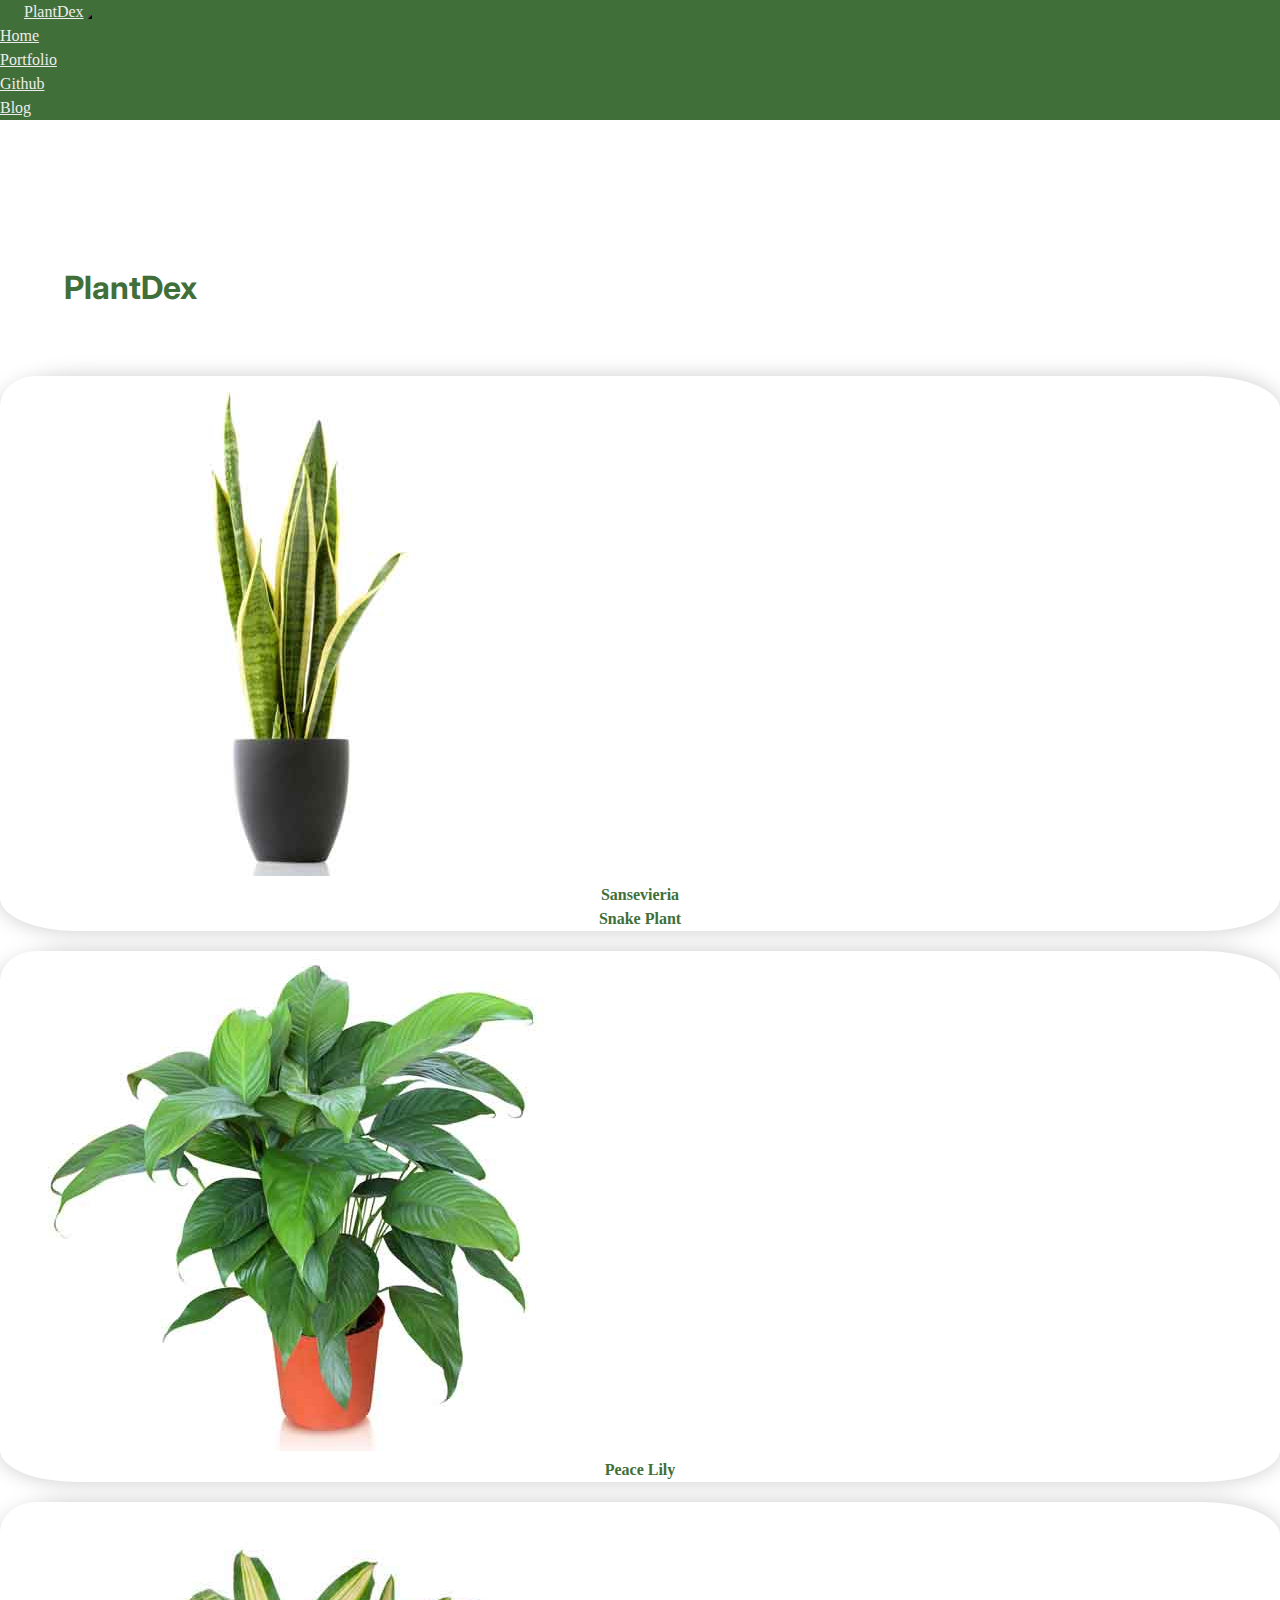
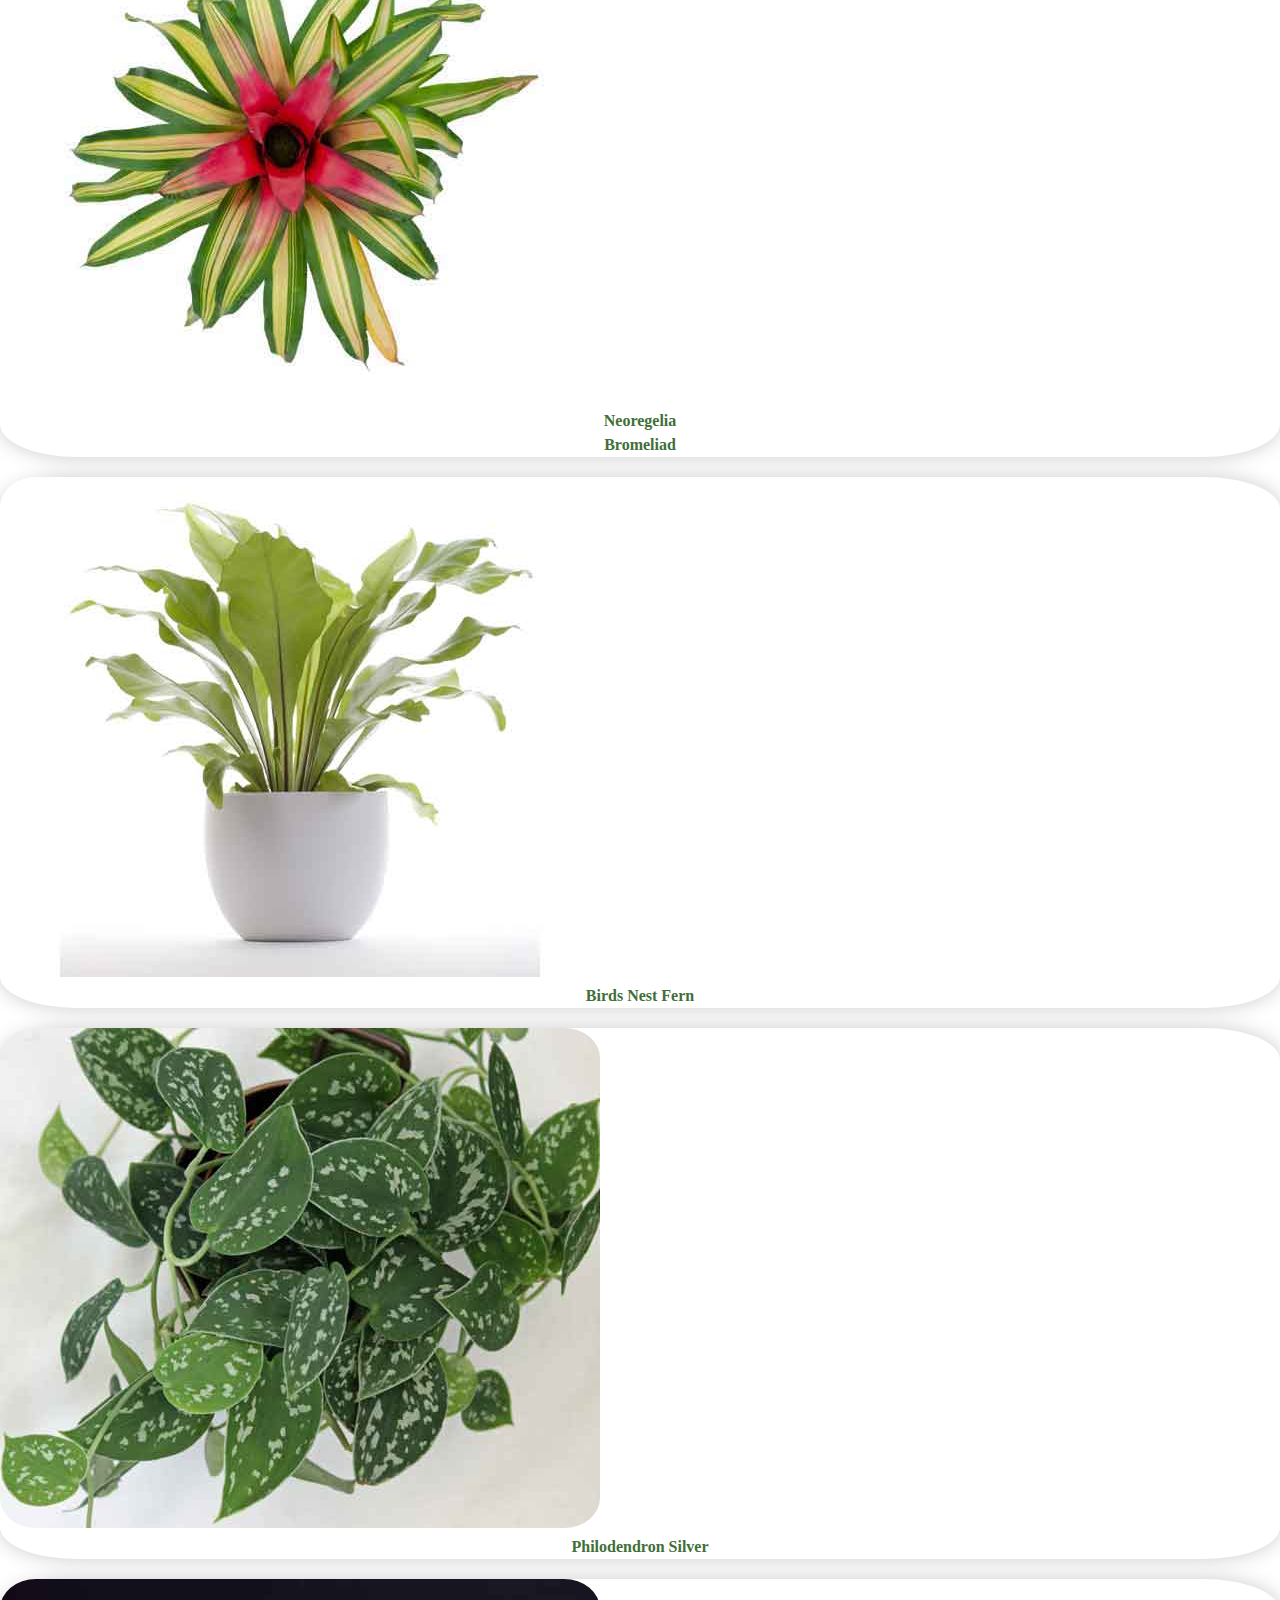
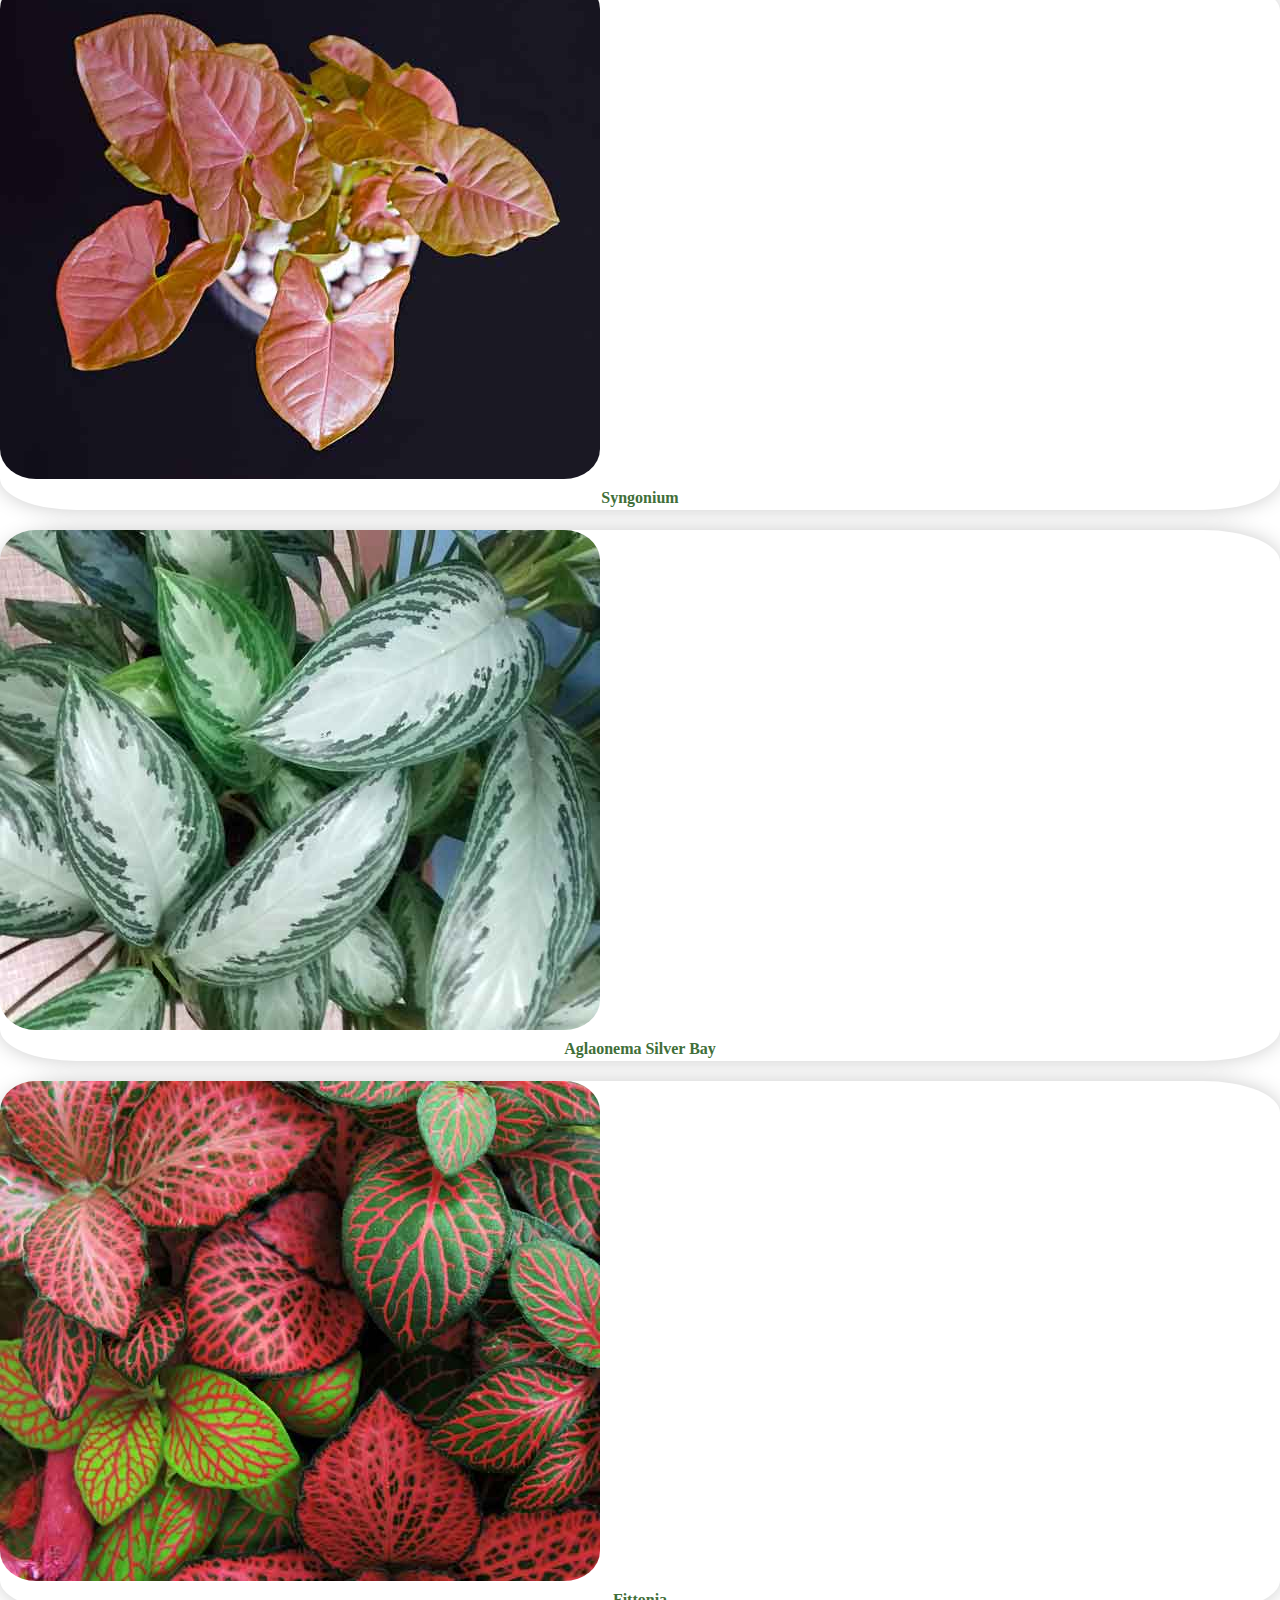
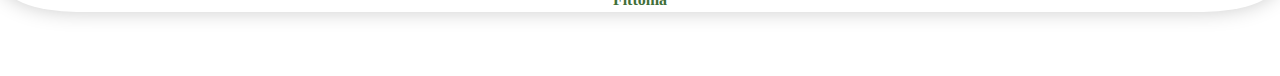
==== index.html @ 711f6cec "updated 6:30pm on 2/3/23" ====
<!DOCTYPE html>
<html lang="en">

<head>
    <meta charset="UTF-8">
    <meta http-equiv="X-UA-Compatible" content="IE=edge">
    <meta name="viewport" content="width=device-width, initial-scale=1.0">
    <title>Plantdex</title>
    <!-- Bootstrap CSS -->
    <link href="https://cdn.jsdelivr.net/npm/bootstrap@5.0.2/dist/css/bootstrap.min.css" rel="stylesheet"
        integrity="sha384-EVSTQN3/azprG1Anm3QDgpJLIm9Nao0Yz1ztcQTwFspd3yD65VohhpuuCOmLASjC" crossorigin="anonymous">
    <link rel="stylesheet" href="https://cdnjs.cloudflare.com/ajax/libs/font-awesome/4.7.0/css/font-awesome.min.css">
    <link href="https://fonts.googleapis.com/css2?family=Inter:wght@100;200;300;400;500;600;700;800;900&display=swap"
        rel="stylesheet">
    <link href="https://fonts.googleapis.com/css2?family=Satisfy&display=swap" rel="stylesheet">
    <link rel="stylesheet" href="style.css">
</head>

<body>
    <nav class="navbar navbar-expand-lg fixed-top ">
        <a class="navbar-brand" href="#">PlantDex</a>
        <button class="navbar-toggler" type="button" data-toggle="collapse" data-target="#navbarSupportedContent"
            aria-controls="navbarSupportedContent" aria-expanded="false" aria-label="Toggle navigation">
            <span class="navbar-toggler-icon"></span>
        </button>
        <div class="collapse navbar-collapse " id="navbarSupportedContent">
            <ul class="navbar-nav mr-4">
                <li class="nav-item">
                    <a class="nav-link" data-value="home" href="#">Home</a>
                </li>
                <li class="nav-item">
                    <a class="nav-link" target="_blank" data-value="portfolio"
                        href="https://manali-decoding.github.io/">Portfolio</a>
                </li>
                <li class="nav-item">
                    <a class="nav-link" target="_blank" data-value="Github" href="https://github.com/manali-decoding">
                        Github</a>
                </li>
                <li class="nav-item">
                    <a class="nav-link" target="_blank" data-value="blog"
                        href="https://designsbymanali.medium.com/">Blog</a>
                </li>
            </ul>
        </div>
    </nav>


    <!-- Card section -->
    <div class="plantCards">
        <div class="container">
            <h1 class="text-center">PlantDex</h1>
            <div class="row">
                <div class="col-md-3 col-lg-3 col-sm-12">
                    <div class="card" data-id="snake">
                        <div class=" card-img">
                            <img src="images/sansevieria-houseplant.jpeg" alt="sansevieria image" class="img-fluid">
                        </div>

                        <div class="card-body">
                            <h4 class="card-title">Sansevieria <br> Snake Plant</h4>
                        </div>
                    </div>
                </div>
                <div class="col-md-3 col-lg-3 col-sm-12">
                    <div class="card" data-id="peace-lily">
                        <div class="card-img">
                            <img src="images/peace-lily-houseplant.jpeg" alt="peace-lily image" class="img-fluid">
                        </div>

                        <div class="card-body">
                            <h4 class="card-title">Peace Lily </h4>
                        </div>
                    </div>
                </div>
                <div class="col-md-3 col-lg-3 col-sm-12">
                    <div class="card" data-id="bromeliad">
                        <div class="card-img">
                            <img src="images/neoregelia-bromeliad-plant.jpeg" alt="bromeliad image" class="img-fluid">
                        </div>

                        <div class="card-body">
                            <h4 class="card-title">neoregelia <br> bromeliad</h4>
                        </div>
                    </div>
                </div>
                <div class="col-md-3 col-lg-3 col-sm-12">
                    <div class="card" data-id="birds-nest">
                        <div class="card-img">
                            <img src="images/birds-nest-fern-plant.jpeg" alt="birds nest fern picture"
                                class="img-fluid">
                        </div>

                        <div class="card-body">
                            <h4 class="card-title">birds nest fern </h4>
                        </div>
                    </div>
                </div>
                <div class="col-md-3 col-lg-3 col-sm-12">
                    <div class="card" data-id="silver-pothos">
                        <div class="card-img">
                            <img src="images/philodendron-silver-trailing-house-plant.jpeg" alt="silver pothos picture"
                                class="img-fluid">
                        </div>

                        <div class="card-body">
                            <h4 class="card-title">philodendron silver</h4>
                        </div>
                    </div>
                </div>
                <div class="col-md-3 col-lg-3 col-sm-12">
                    <div class="card" data-id="syngonium">
                        <div class="card-img">
                            <img src="images/syngonium-houseplant-pink.jpeg" alt="syngonium plant picture"
                                class="img-fluid">
                        </div>

                        <div class="card-body">
                            <h4 class="card-title">syngonium</h4>
                        </div>
                    </div>
                </div>
                <div class="col-md-3 col-lg-3 col-sm-12">
                    <div class="card" data-id="Aglaonema">
                        <div class="card-img">
                            <img src="images/aglaonema-silver-bay-plants-close.jpeg" alt="Aglaonema Silver Bay picture"
                                class="img-fluid">
                        </div>

                        <div class="card-body">
                            <h4 class="card-title">Aglaonema Silver Bay</h4>
                        </div>
                    </div>
                </div>
                <div class="col-md-3 col-lg-3 col-sm-12">
                    <div class="card" data-id="ittonia">
                        <div class="card-img">
                            <img src="images/fittonia-house-plants.jpeg" alt="Fittonia picture" class="img-fluid">
                        </div>

                        <div class="card-body">
                            <h4 class="card-title">Fittonia</h4>
                        </div>
                    </div>
                </div>
            </div>
        </div>
    </div>

    <!-- Modal -->
    <div class="modal-overlay">
        <div class="modal-dialog">
            <article class="modal-content">
                <div class="modal-header">
                    <h1 class="modal-plantName">Sansevieria
                        Snake Plant</h1>

                    <button type="button" class="close" data-dismiss="modal" aria-label="Close">
                        <i class="fa fa-times-circle-o modal_closeBtn" aria-hidden="true"></i>
                    </button>
                </div><!-- End of Modal-header -->
                <div class="modal-body">
                    <article class="modal-left">
                        <div class="specs">
                            <div class="specTitle">
                                <h1>light</h1>
                            </div>
                            <div class="specIcon">
                                <img src="icn/sun.png" alt="" class="plantCard_icn">
                            </div>
                            <article class="description ">
                                <ul>
                                    <li><span class="light">shade to partial sun</span></li>
                                </ul>
                            </article>
                        </div>
                        <div class="specs">
                            <div class="specTitle">
                                <h1>Water</h1>
                            </div>
                            <div class="specIcon">
                                <img src="icn/water.png" alt="" class="plantCard_icn">
                            </div>
                            <article class="description">
                                <ul>
                                    <li><span class="water">Water when soil dries out</span></li>
                                </ul>
                            </article>
                        </div>
                        <div class="specs">
                            <div class="specTitle">
                                <h1>temp</h1>
                            </div>
                            <div class="specIcon">
                                <img src="icn/temp.png" alt="" class="plantCard_icn">
                            </div>
                            <div class="description">
                                <ul>
                                    <li><span class="temp">70-90F</span></li>
                                </ul>
                            </div>
                        </div>
                        <div class="specs">
                            <div class="specTitle">
                                <h1>soil</h1>
                            </div>
                            <div class="specIcon">
                                <img src="icn/soil.png" alt="" class="plantCard_icn">
                            </div>
                            <div class="description">
                                <ul>
                                    <li><span class="soil">Prefers well draining soil</span></li>
                                    <li><span class="soil">Add perlite or orchid bark to potting mix.</span></li>
                                </ul>
                            </div>
                        </div>
                        <div class="specs">
                            <div class="specTitle">
                                <h1>humidity</h1>
                            </div>
                            <div class="specIcon">
                                <img src="icn/humidity.png" alt="" class="plantCard_icn">
                            </div>
                            <div class="description">
                                <ul>
                                    <li><span class="humidity">Average</span></li>
                                </ul>
                            </div>
                        </div>
                    </article>
                    <article class="modal-right">
                        <img src="images/sansevieria-houseplant.jpeg" alt="snake plant image" class="modal_img">
                    </article>
                </div> <!-- End of Modal-body -->
            </article>
        </div><!-- End of Modal-dialog -->
    </div> <!-- End of Modal-overlay -->

    <script src="script.js"></script>
    <!-- jQuery library -->
    <script src="https://ajax.googleapis.com/ajax/libs/jquery/3.6.1/jquery.min.js"></script>

    <!-- Bootstrap JS Bundle with Popper -->
    <!-- <script src="https://cdn.jsdelivr.net/npm/bootstrap@5.0.2/dist/js/bootstrap.bundle.min.js"
        integrity="sha384-MrcW6ZMFYlzcLA8Nl+NtUVF0sA7MsXsP1UyJoMp4YLEuNSfAP+JcXn/tWtIaxVXM"
        crossorigin="anonymous"></script> -->



</body>

</html>
---- style.css ----
* {
  margin: 0;
  padding: 0;
  box-sizing: border-box;
}

body {
  font-size: 1rem;
  font-weight: 400;
  line-height: 1.5;
  text-align: left;
}

.container {
  padding-top: 1rem;
}
.navbar {
  background: #416f39;
}

.nav-link,
.navbar-brand {
  color: #edecec;
  cursor: pointer;
}
.navbar-brand {
  padding-left: 1.5rem;
}
.navbar-brand:hover {
  color: #bbc992;
}

.nav-link {
  margin-right: 1em !important;
}

.nav-link:hover {
  background: #edecec;
  color: #416f39;
  border-radius: 4px;
}
.nav-link:visited {
  color: #bbc992;
}

.navbar-collapse {
  justify-content: flex-end;
}

.navbar-toggler {
  background: #fff !important;
}

.navbar-collapse {
  justify-content: flex-end;
}

.col-lg-3 {
  margin-top: 20px;
}
.plantCards {
  margin: 4em 0;
  position: relative;
}
.plantCards h1 {
  font-family: 'Inter', sans-serif;
  color: #416f39;
  margin: 2em;
}
.plantCards .card {
  box-shadow: 0 0 20px #ccc;
  border-radius: 6%;
  width: 100%;
  height: 100%;
  /* padding: 0.375rem 0.75rem; */
}
.plantCards .card img {
  border-radius: 6%;
}
.plantCards .card-title {
  color: #416f39;
  text-align: center;
  text-transform: capitalize;
}

/* MODAL */

.modal-overlay {
  position: fixed;
  top: 0;
  left: 0;
  width: 100%;
  height: 100%;
  background: rgba(73, 166, 233, 0.5);
  display: grid;
  place-items: center;
  transition: var(--transition);
  overflow-y: 100vh;
  visibility: hidden;
  z-index: -10;
}

.modal-content {
  position: relative;
  display: flex;
  flex-direction: column;
  width: 60%;
  pointer-events: auto;
  background-color: #fff;
  box-shadow: 5px 4px 10px 1px #6d6d6d;
  background-clip: padding-box;
  border-radius: 0.3rem;
  outline: 0;
}

.modal-dialog {
  background: var(--clr-white);
  border-radius: var(--radius);
  width: 90vw;
  height: 100vh;
  max-width: var(--fixed-width);
  text-align: center;
  display: grid;
  place-items: center;
  position: relative;
}

.modal-body {
  display: flex;
  justify-content: space-between;
}
/* OPEN/CLOSE MODAL */
.open-modal {
  visibility: visible;
  z-index: 10;
}
.modal-header {
  padding: 1rem 1rem;
  border-bottom: none;
  background-color: #416f39;
}

.modal-header h1 {
  font-family: 'Inter', sans-serif;
  font-size: 1.8rem;
  color: #f2f2ea;
  display: block;

  float: left;
}

.modal-header h2 {
  font-family: 'Inter', sans-serif;
  font-size: 1.2rem;
  color: #f2f2ea;
  display: block;
  float: left;
}
.modal_closeBtn {
  font-size: 40px;
  background-color: transparent;
  border: 0;
}
.close {
  float: right;
  font-size: 1.5rem;
  font-weight: 700;
  line-height: 1;
  color: #416f39;
  text-shadow: 0 1px 0 #fff;
  opacity: 0.5;
}
.fa-times-circle:before {
  content: '\f057';
}

.modal_left,
.modal_right {
  width: 100%;
  display: flex;
  flex-direction: column;
  justify-content: center;
}

.specs {
  width: 40%;
  background-color: #f2f2ea;
  text-transform: capitalize;
  margin-bottom: 5%;
  width: 100%;
  height: auto;
  /* padding-top: 20px; */
}
.specs h1 {
  font-size: 2rem;
  font-family: 'Satisfy', cursive;
  text-align: left;
  /* padding-top: 20px; */
}

.specTitle {
  width: 70%;
  float: left;
  padding: 10px 20px;
}
.specIcon {
  width: 30%;
  float: left;
}

.plantCard_icn {
  width: 70%;
  height: 70%;
}

.description {
  width: 100%;
  clear: both;
}

.modal-left,
.modal-right {
  width: 50%;
  display: flex;
  flex-direction: column;
}

.modal-right {
  display: flex;
  justify-content: center;
  align-items: center;
  overflow: hidden !important;
}

.modal_img {
  flex-shrink: 0;
  min-width: 100%;
  min-height: 100%;
}

.description ul {
  width: 100%;
}
.description li {
  text-align: left;
}
/* li span {
  /* position: relative; */
/* left: -25px; 
} */
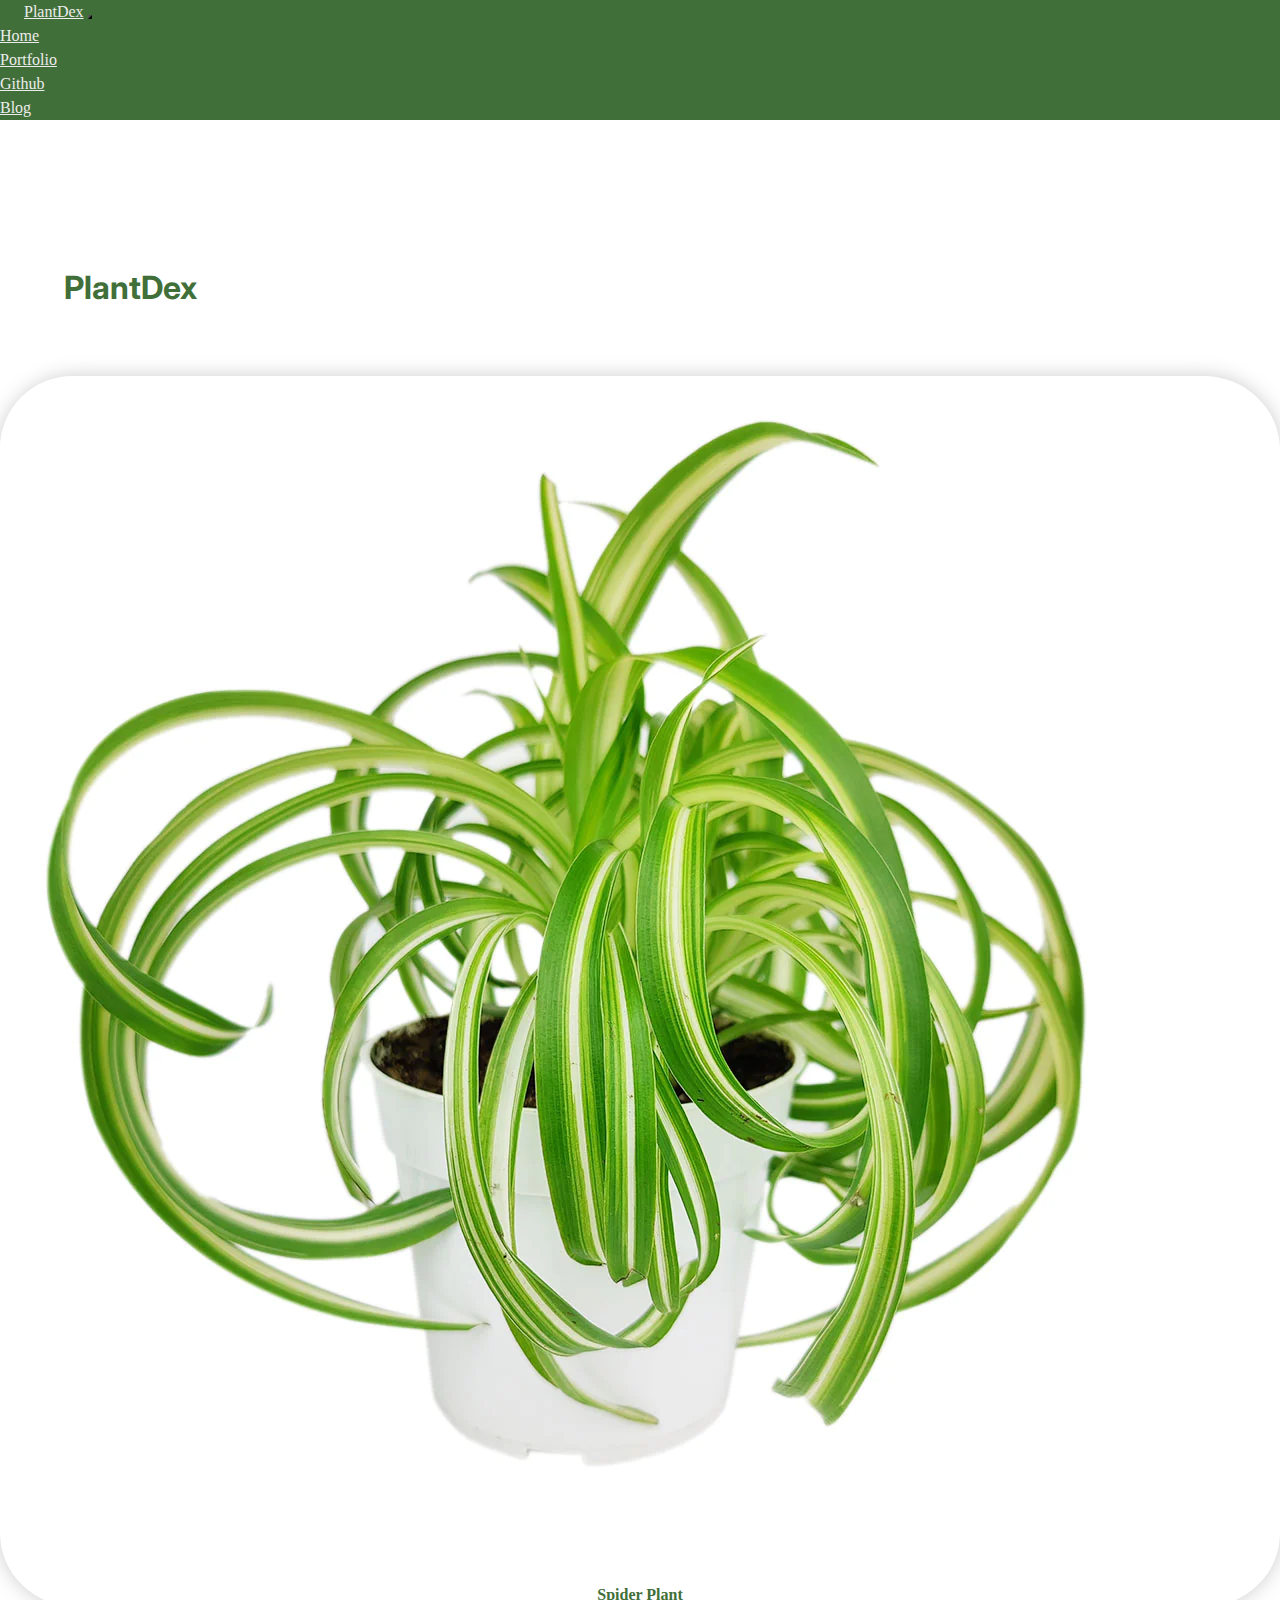
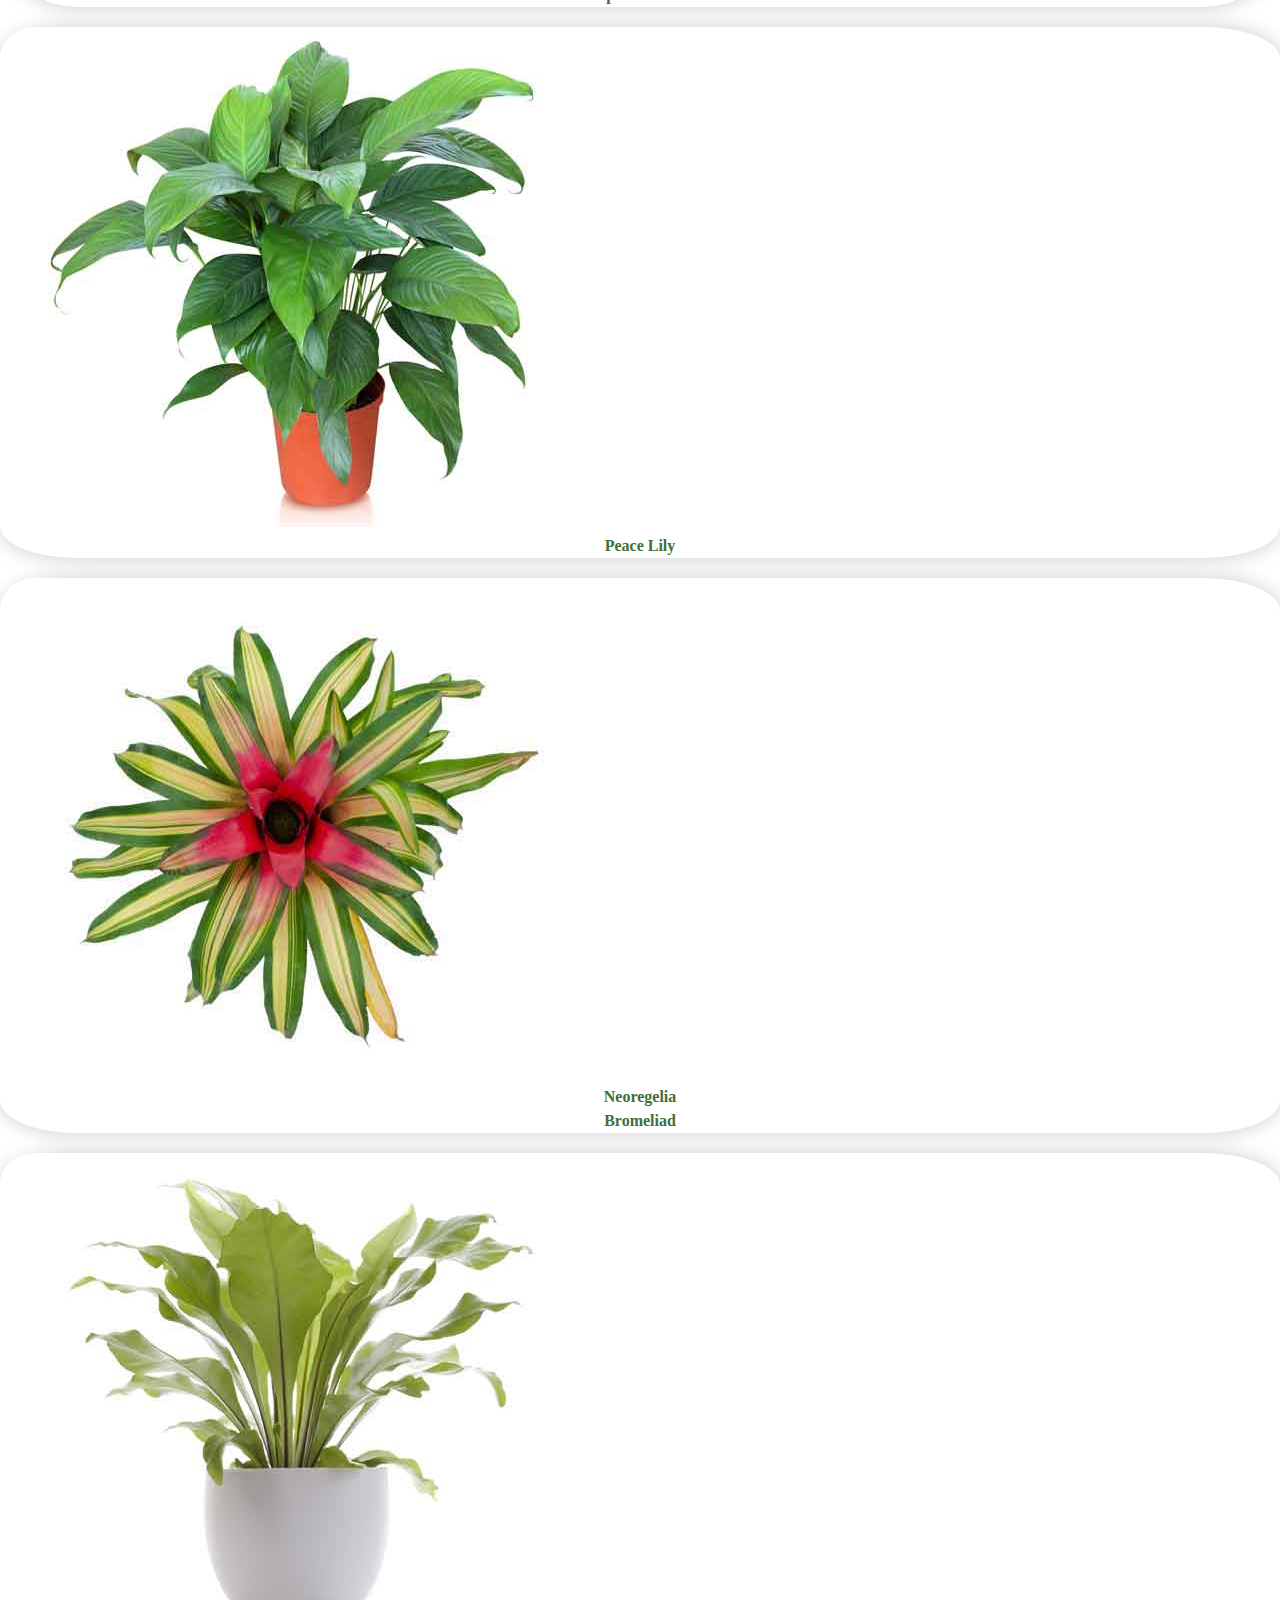
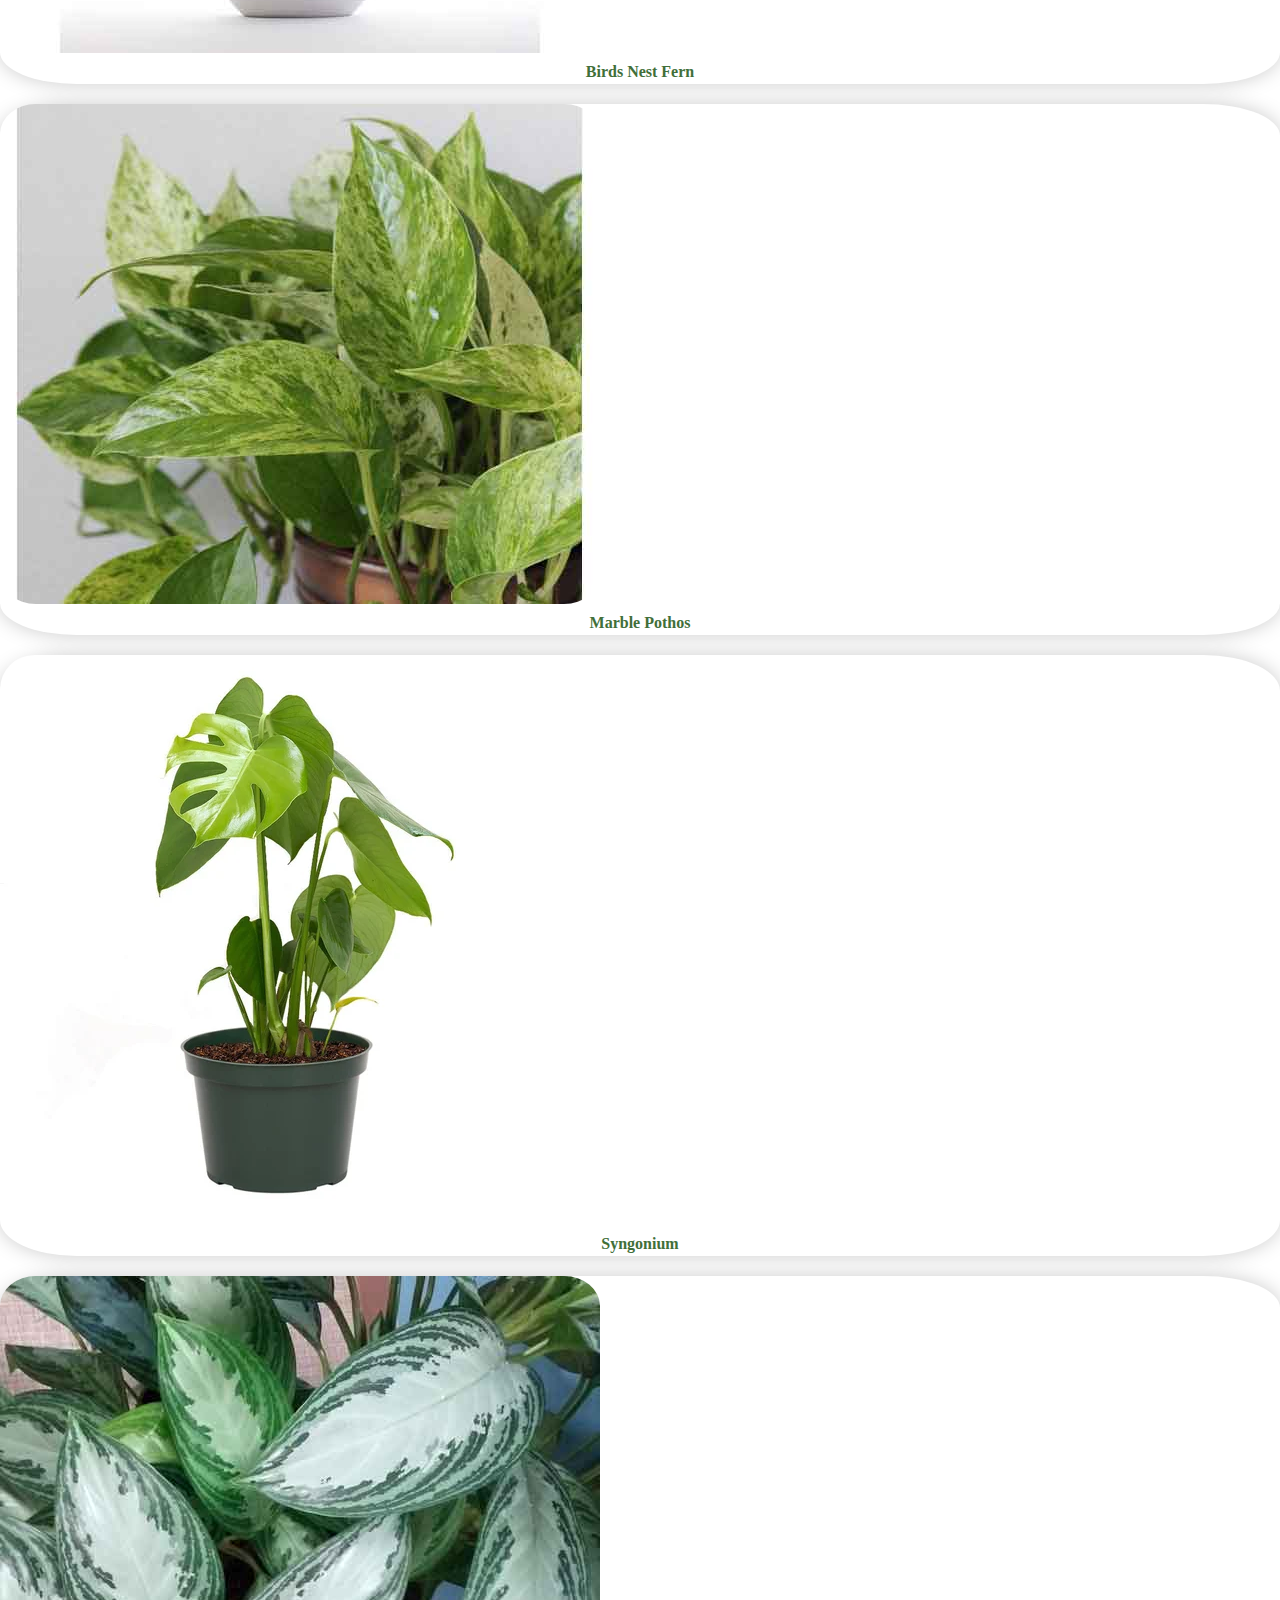
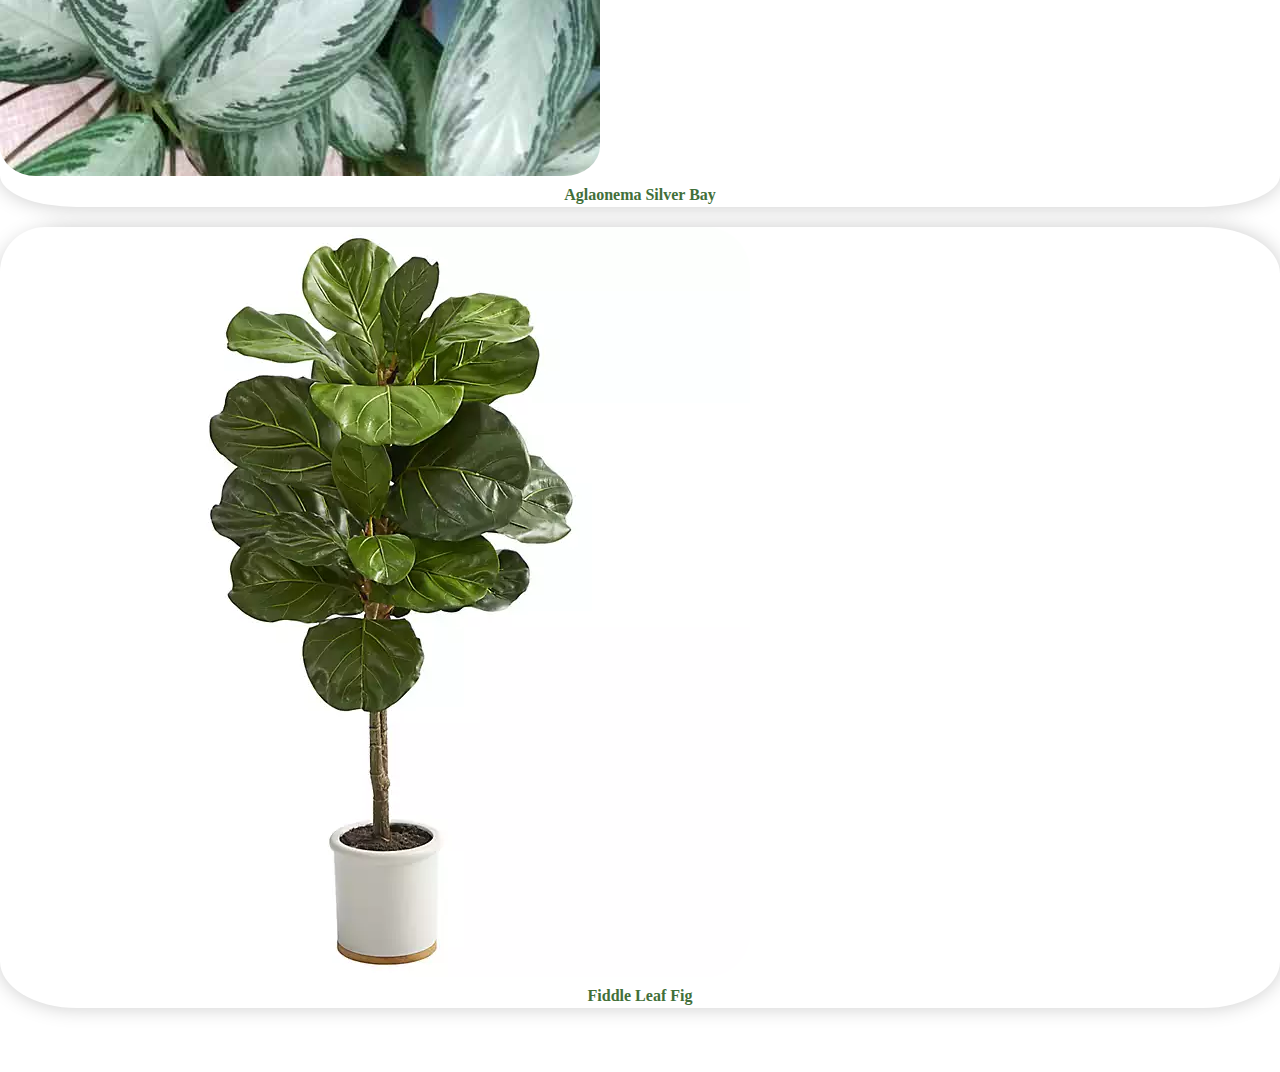
==== commit f2490980: "updated 10:45am 2/9/23" ====
--- a/index.html
+++ b/index.html
@@ -14,6 +14,7 @@
         rel="stylesheet">
     <link href="https://fonts.googleapis.com/css2?family=Satisfy&display=swap" rel="stylesheet">
     <link rel="stylesheet" href="style.css">
+    <script src="https://ajax.googleapis.com/ajax/libs/jquery/3.6.1/jquery.min.js"></script>
 </head>
 
 <body>
@@ -51,20 +52,21 @@
             <h1 class="text-center">PlantDex</h1>
             <div class="row">
                 <div class="col-md-3 col-lg-3 col-sm-12">
-                    <div class="card" data-id="snake">
+                    <div class="card" data-id="Spidar plant">
                         <div class=" card-img">
-                            <img src="images/sansevieria-houseplant.jpeg" alt="sansevieria image" class="img-fluid">
+                            <img src="images/4chlorpohytumcurlyspiderplat_bonnie_2_2000x.jpeg" alt="spider Plant image"
+                                class="img-fluid">
                         </div>
 
                         <div class="card-body">
-                            <h4 class="card-title">Sansevieria <br> Snake Plant</h4>
+                            <h4 class="card-title">Spider Plant</h4>
                         </div>
                     </div>
                 </div>
                 <div class="col-md-3 col-lg-3 col-sm-12">
-                    <div class="card" data-id="peace-lily">
+                    <div class="card" data-id="Peace lily">
                         <div class="card-img">
-                            <img src="images/peace-lily-houseplant.jpeg" alt="peace-lily image" class="img-fluid">
+                            <img src="images/peace-lily-houseplant.jpeg" alt="peaceLily image" class="img-fluid">
                         </div>
 
                         <div class="card-body">
@@ -73,7 +75,7 @@
                     </div>
                 </div>
                 <div class="col-md-3 col-lg-3 col-sm-12">
-                    <div class="card" data-id="bromeliad">
+                    <div class="card" data-id="Guzmania Sunnytime">
                         <div class="card-img">
                             <img src="images/neoregelia-bromeliad-plant.jpeg" alt="bromeliad image" class="img-fluid">
                         </div>
@@ -84,7 +86,7 @@
                     </div>
                 </div>
                 <div class="col-md-3 col-lg-3 col-sm-12">
-                    <div class="card" data-id="birds-nest">
+                    <div class="card" data-id="birdsNest">
                         <div class="card-img">
                             <img src="images/birds-nest-fern-plant.jpeg" alt="birds nest fern picture"
                                 class="img-fluid">
@@ -96,22 +98,21 @@
                     </div>
                 </div>
                 <div class="col-md-3 col-lg-3 col-sm-12">
-                    <div class="card" data-id="silver-pothos">
+                    <div class="card" data-id="marblepothos">
                         <div class="card-img">
-                            <img src="images/philodendron-silver-trailing-house-plant.jpeg" alt="silver pothos picture"
+                            <img src="images/pothos-marble-queen-plant.jpeg" alt="marble pothos picture"
                                 class="img-fluid">
                         </div>
 
                         <div class="card-body">
-                            <h4 class="card-title">philodendron silver</h4>
+                            <h4 class="card-title">marble pothos</h4>
                         </div>
                     </div>
                 </div>
                 <div class="col-md-3 col-lg-3 col-sm-12">
-                    <div class="card" data-id="syngonium">
+                    <div class="card" data-id="splitleafphilodendron">
                         <div class="card-img">
-                            <img src="images/syngonium-houseplant-pink.jpeg" alt="syngonium plant picture"
-                                class="img-fluid">
+                            <img src="images/splitleaf.jpeg" alt="split leaf plant picture" class="img-fluid">
                         </div>
 
                         <div class="card-body">
@@ -120,7 +121,7 @@
                     </div>
                 </div>
                 <div class="col-md-3 col-lg-3 col-sm-12">
-                    <div class="card" data-id="Aglaonema">
+                    <div class="card" data-id="aglaonema">
                         <div class="card-img">
                             <img src="images/aglaonema-silver-bay-plants-close.jpeg" alt="Aglaonema Silver Bay picture"
                                 class="img-fluid">
@@ -132,13 +133,13 @@
                     </div>
                 </div>
                 <div class="col-md-3 col-lg-3 col-sm-12">
-                    <div class="card" data-id="ittonia">
+                    <div class="card" data-id="fiddleleaffig">
                         <div class="card-img">
-                            <img src="images/fittonia-house-plants.jpeg" alt="Fittonia picture" class="img-fluid">
+                            <img src="images/fiddleleaffig.jpeg" alt="Fittonia picture" class="img-fluid">
                         </div>
 
                         <div class="card-body">
-                            <h4 class="card-title">Fittonia</h4>
+                            <h4 class="card-title">Fiddle Leaf Fig</h4>
                         </div>
                     </div>
                 </div>
@@ -150,87 +151,7 @@
     <div class="modal-overlay">
         <div class="modal-dialog">
             <article class="modal-content">
-                <div class="modal-header">
-                    <h1 class="modal-plantName">Sansevieria
-                        Snake Plant</h1>
 
-                    <button type="button" class="close" data-dismiss="modal" aria-label="Close">
-                        <i class="fa fa-times-circle-o modal_closeBtn" aria-hidden="true"></i>
-                    </button>
-                </div><!-- End of Modal-header -->
-                <div class="modal-body">
-                    <article class="modal-left">
-                        <div class="specs">
-                            <div class="specTitle">
-                                <h1>light</h1>
-                            </div>
-                            <div class="specIcon">
-                                <img src="icn/sun.png" alt="" class="plantCard_icn">
-                            </div>
-                            <article class="description ">
-                                <ul>
-                                    <li><span class="light">shade to partial sun</span></li>
-                                </ul>
-                            </article>
-                        </div>
-                        <div class="specs">
-                            <div class="specTitle">
-                                <h1>Water</h1>
-                            </div>
-                            <div class="specIcon">
-                                <img src="icn/water.png" alt="" class="plantCard_icn">
-                            </div>
-                            <article class="description">
-                                <ul>
-                                    <li><span class="water">Water when soil dries out</span></li>
-                                </ul>
-                            </article>
-                        </div>
-                        <div class="specs">
-                            <div class="specTitle">
-                                <h1>temp</h1>
-                            </div>
-                            <div class="specIcon">
-                                <img src="icn/temp.png" alt="" class="plantCard_icn">
-                            </div>
-                            <div class="description">
-                                <ul>
-                                    <li><span class="temp">70-90F</span></li>
-                                </ul>
-                            </div>
-                        </div>
-                        <div class="specs">
-                            <div class="specTitle">
-                                <h1>soil</h1>
-                            </div>
-                            <div class="specIcon">
-                                <img src="icn/soil.png" alt="" class="plantCard_icn">
-                            </div>
-                            <div class="description">
-                                <ul>
-                                    <li><span class="soil">Prefers well draining soil</span></li>
-                                    <li><span class="soil">Add perlite or orchid bark to potting mix.</span></li>
-                                </ul>
-                            </div>
-                        </div>
-                        <div class="specs">
-                            <div class="specTitle">
-                                <h1>humidity</h1>
-                            </div>
-                            <div class="specIcon">
-                                <img src="icn/humidity.png" alt="" class="plantCard_icn">
-                            </div>
-                            <div class="description">
-                                <ul>
-                                    <li><span class="humidity">Average</span></li>
-                                </ul>
-                            </div>
-                        </div>
-                    </article>
-                    <article class="modal-right">
-                        <img src="images/sansevieria-houseplant.jpeg" alt="snake plant image" class="modal_img">
-                    </article>
-                </div> <!-- End of Modal-body -->
             </article>
         </div><!-- End of Modal-dialog -->
     </div> <!-- End of Modal-overlay -->
--- a/style.css
+++ b/style.css
@@ -95,9 +95,9 @@
   display: grid;
   place-items: center;
   transition: var(--transition);
-  overflow-y: 100vh;
   visibility: hidden;
   z-index: -10;
+  overflow-y: auto !important;
 }
 
 .modal-content {
@@ -169,7 +169,9 @@
   color: #416f39;
   text-shadow: 0 1px 0 #fff;
   opacity: 0.5;
-}
+  border: none;
+}
+
 .fa-times-circle:before {
   content: '\f057';
 }
@@ -228,7 +230,7 @@
 .modal-right {
   display: flex;
   justify-content: center;
-  align-items: center;
+  align-self: center;
   overflow: hidden !important;
 }
 
@@ -248,3 +250,9 @@
   /* position: relative; */
 /* left: -25px; 
 } */
+
+/* REMOVED CODE - TEMP */
+
+/* <article class="modal-right">
+                <img src="${plantSpecs[plantCard]['img']}" alt="peace lily plant image" class="modal_img">
+                </article> */
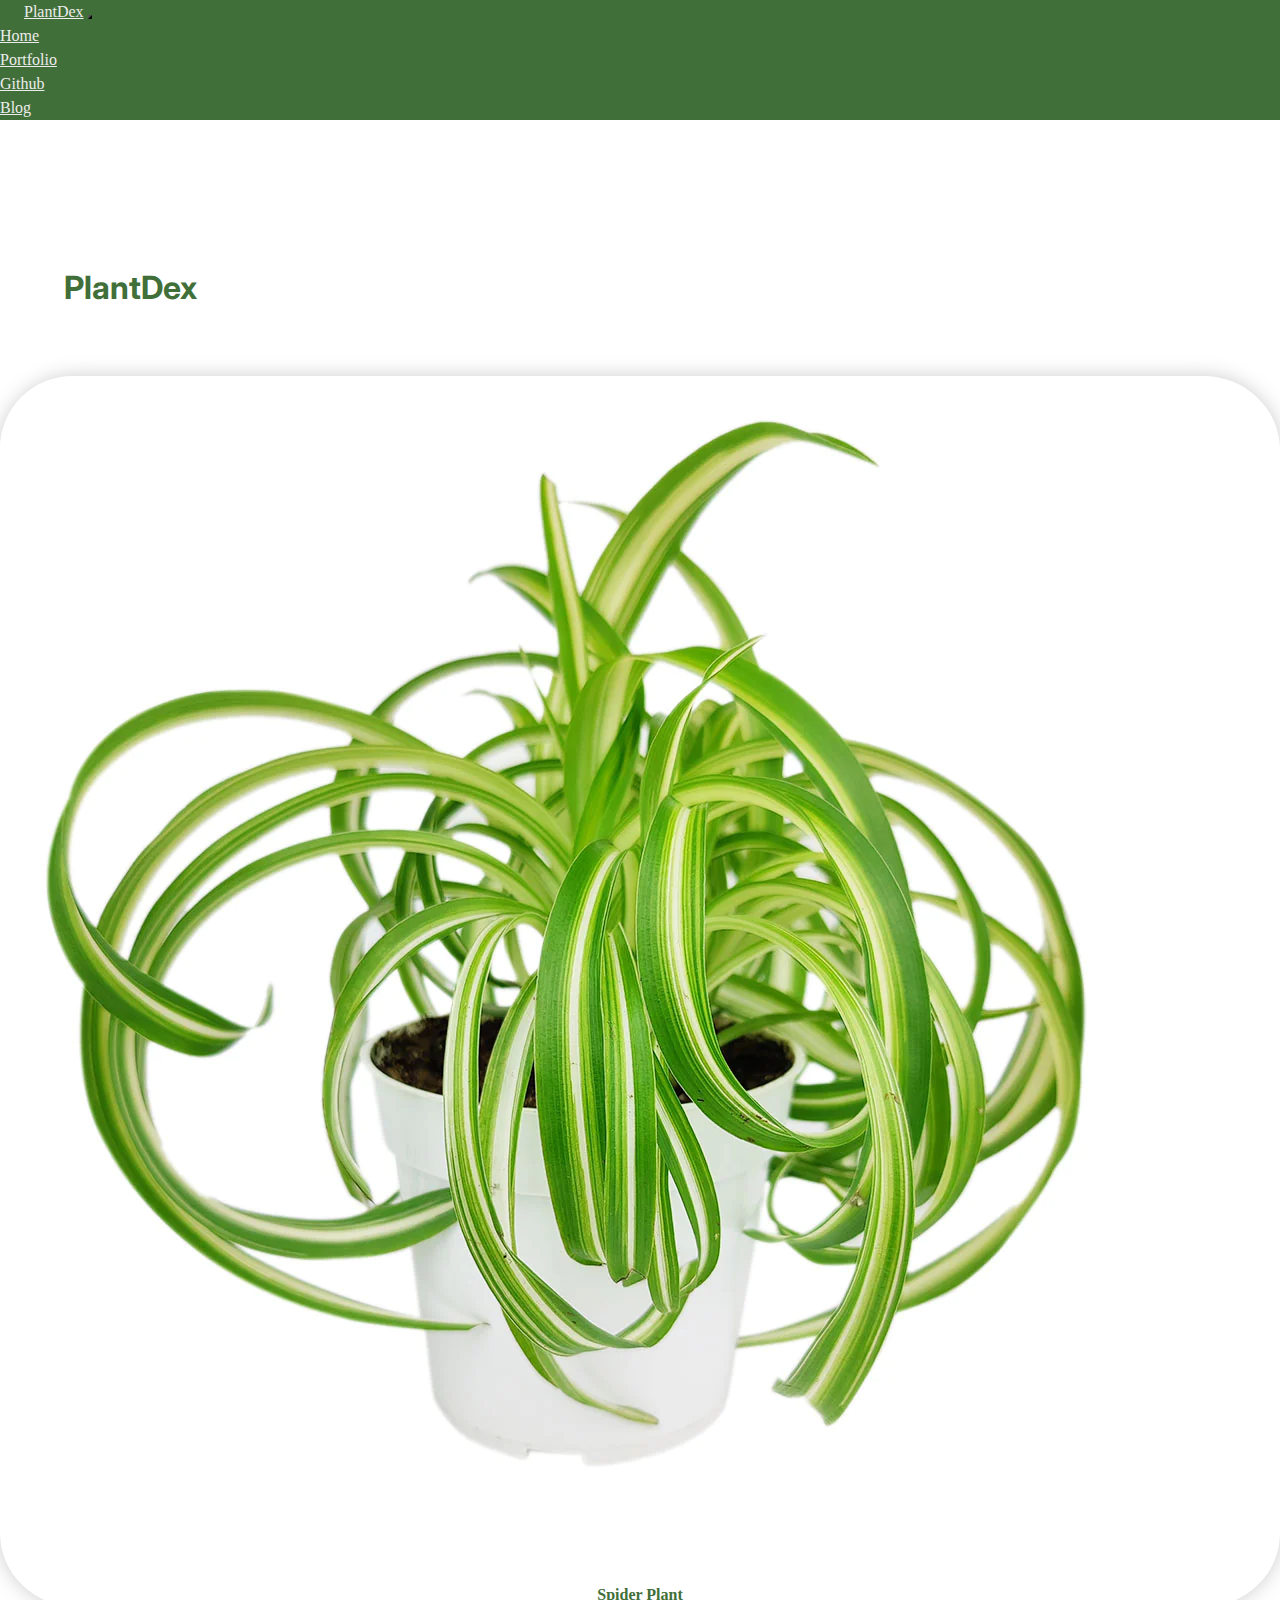
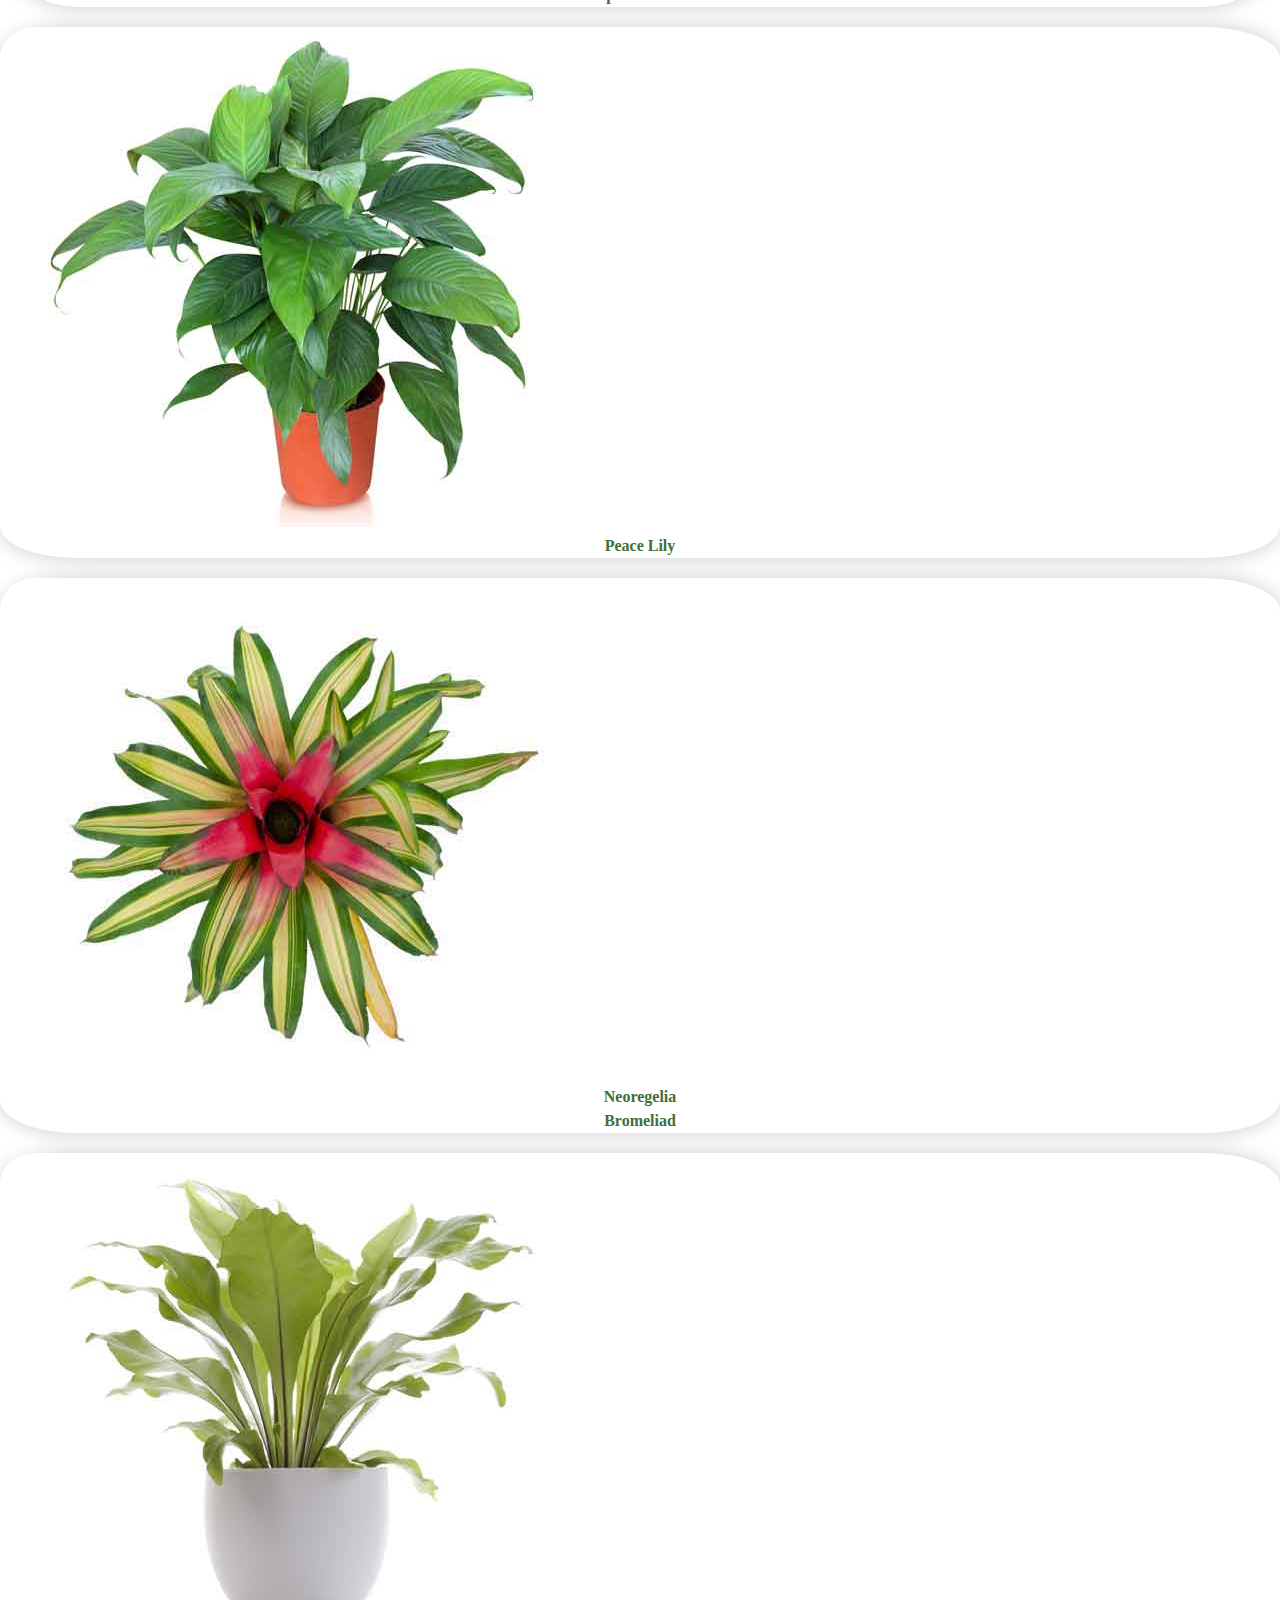
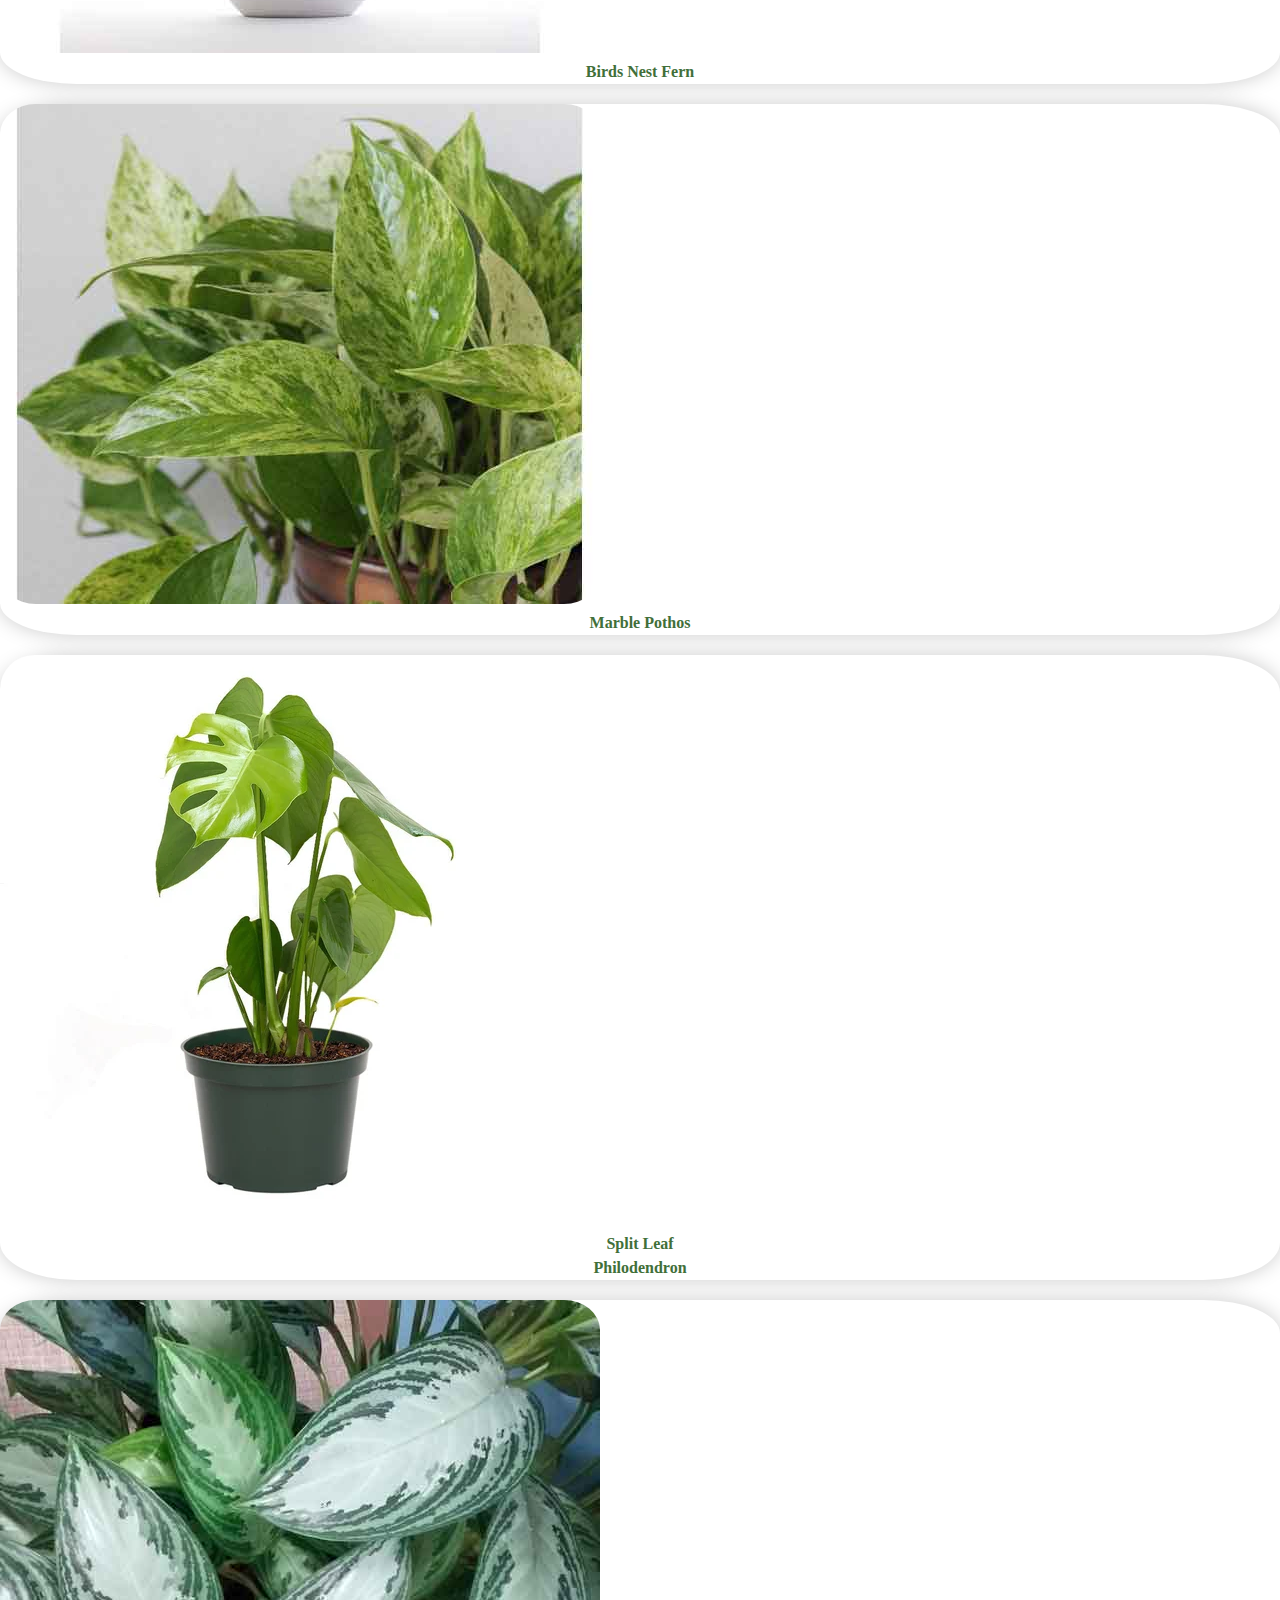
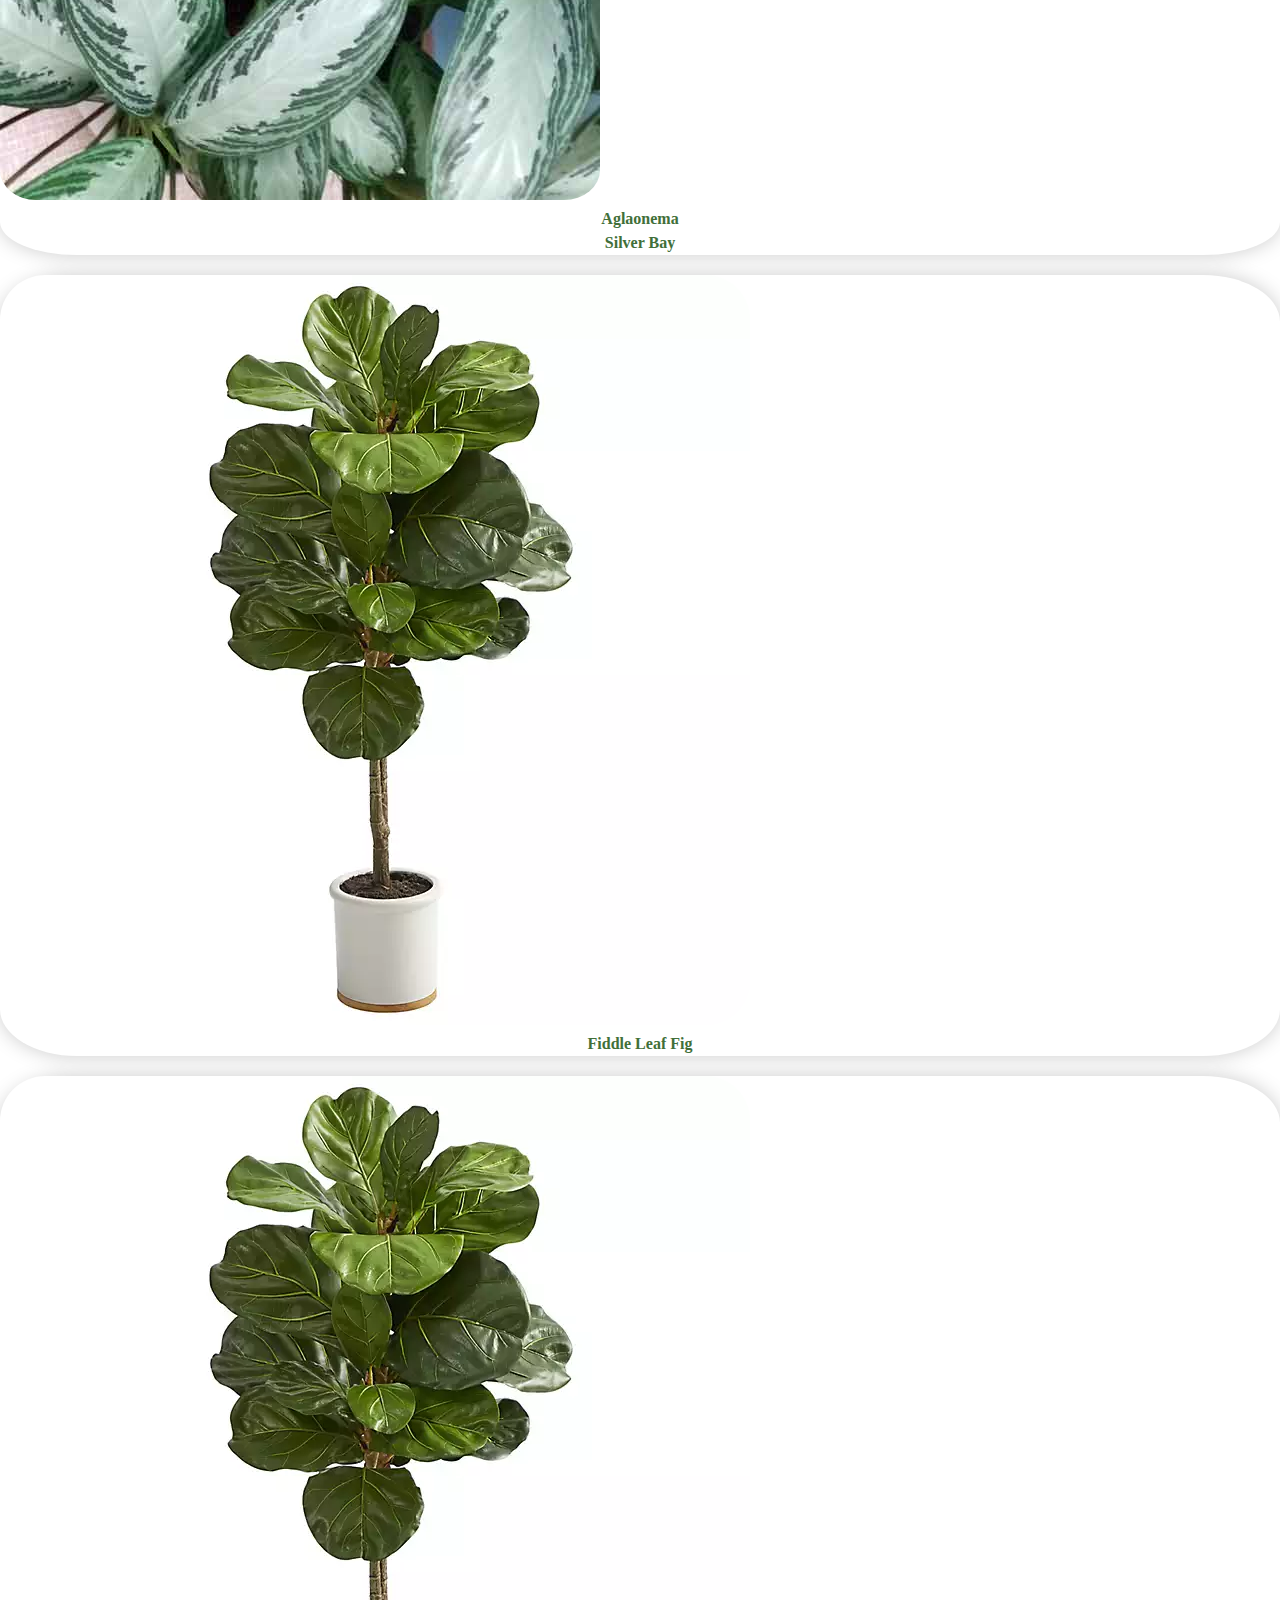
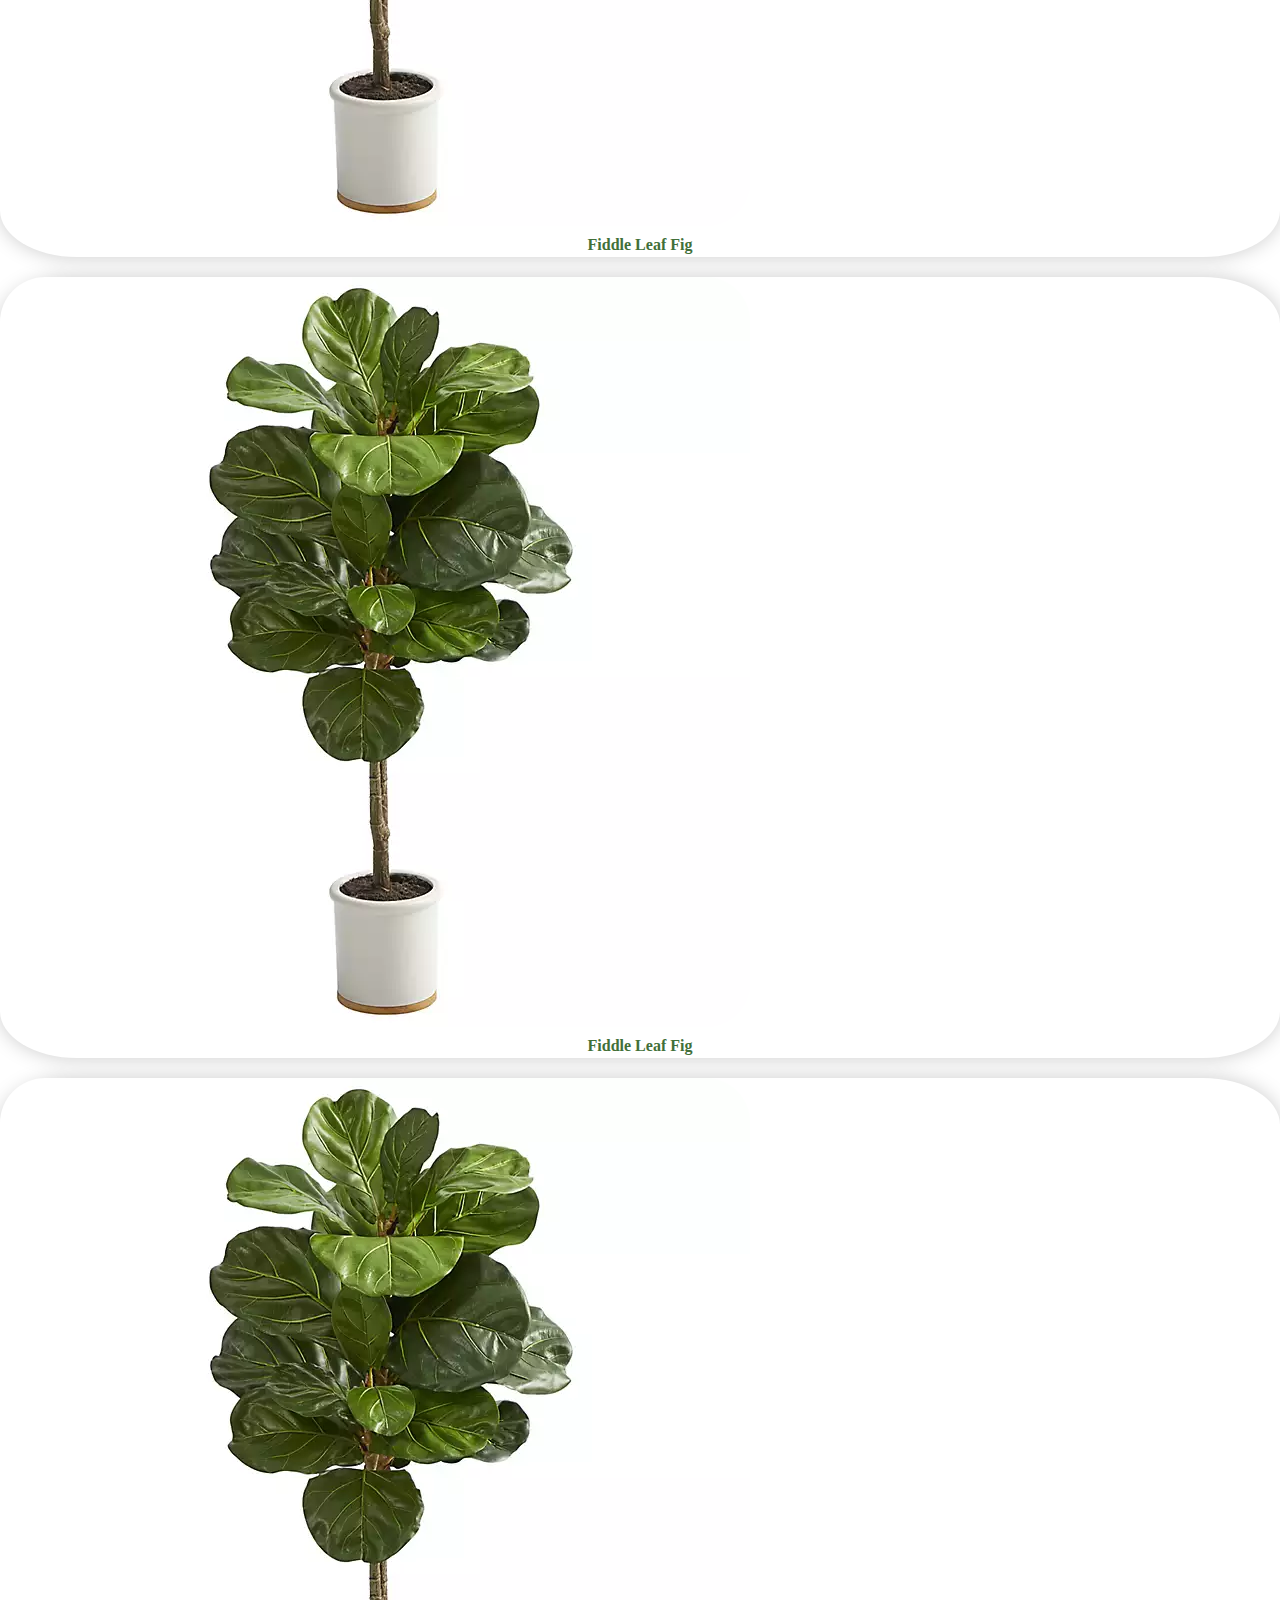
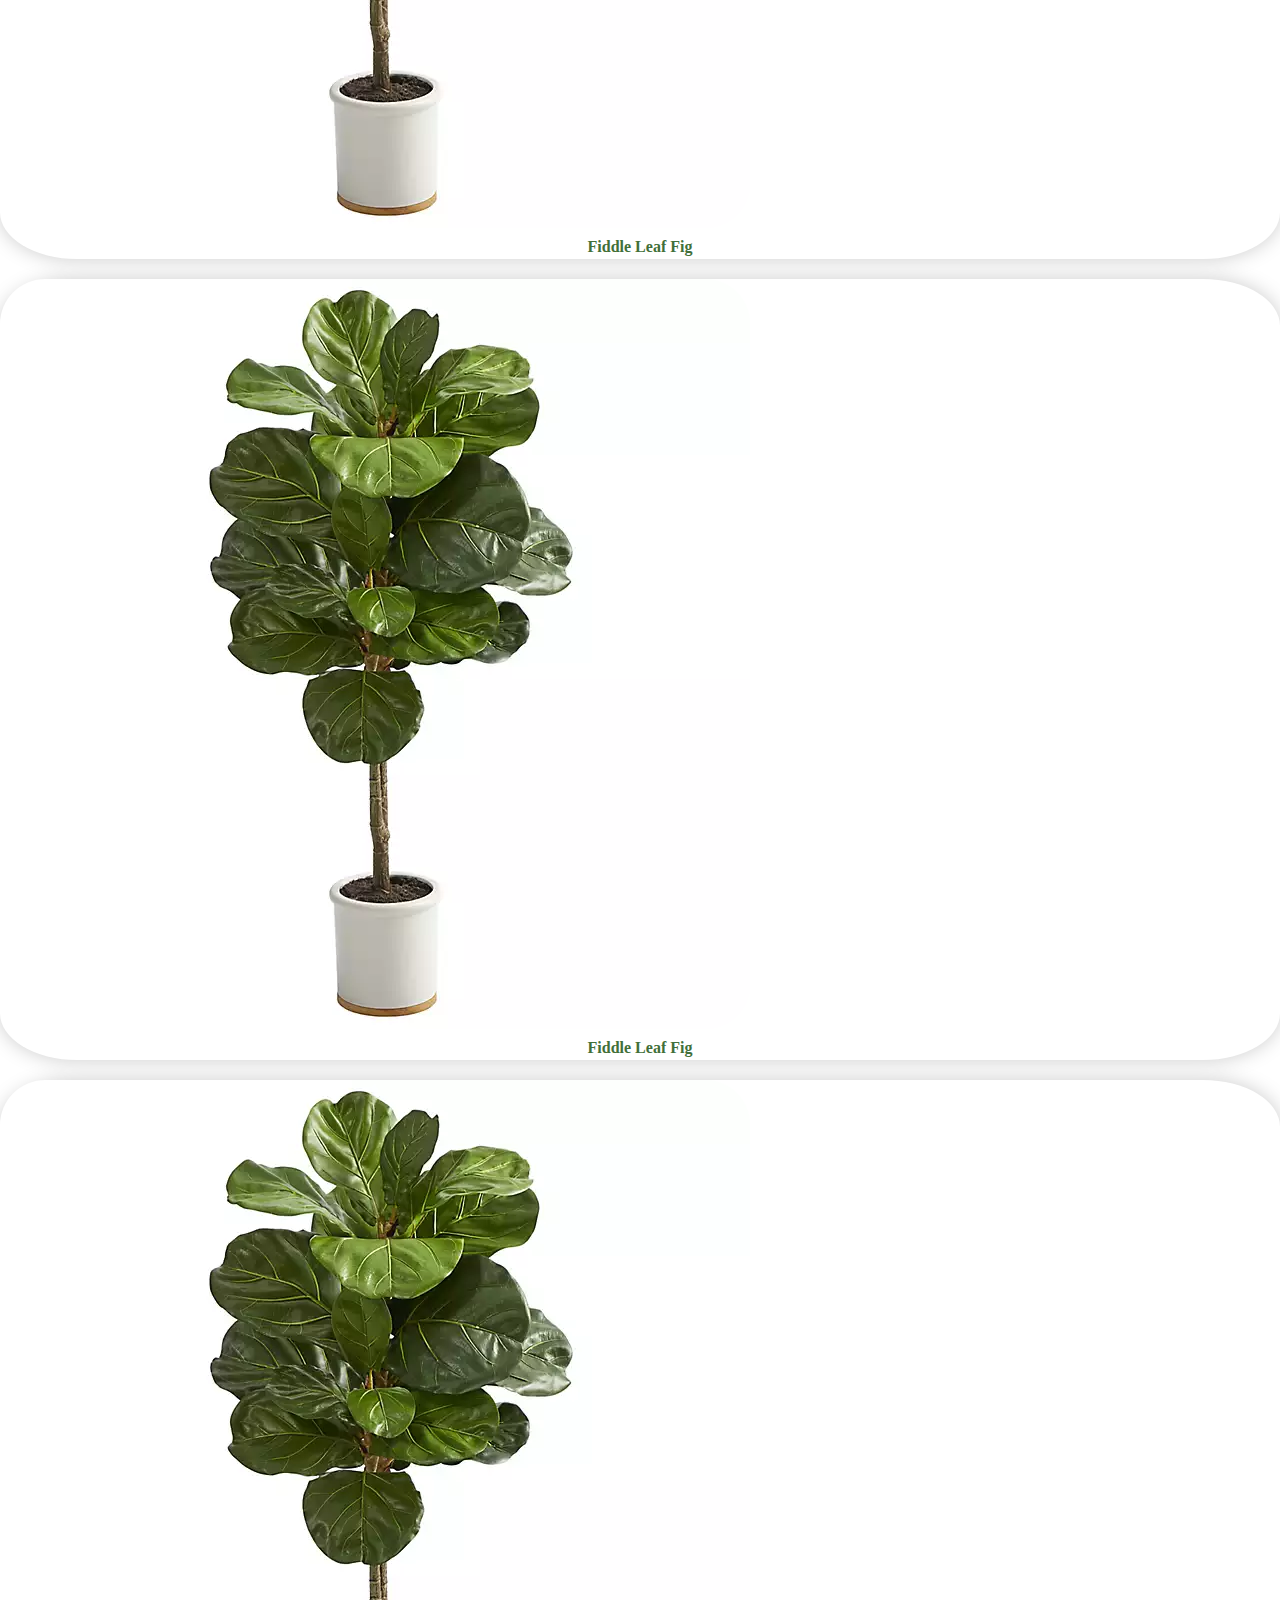
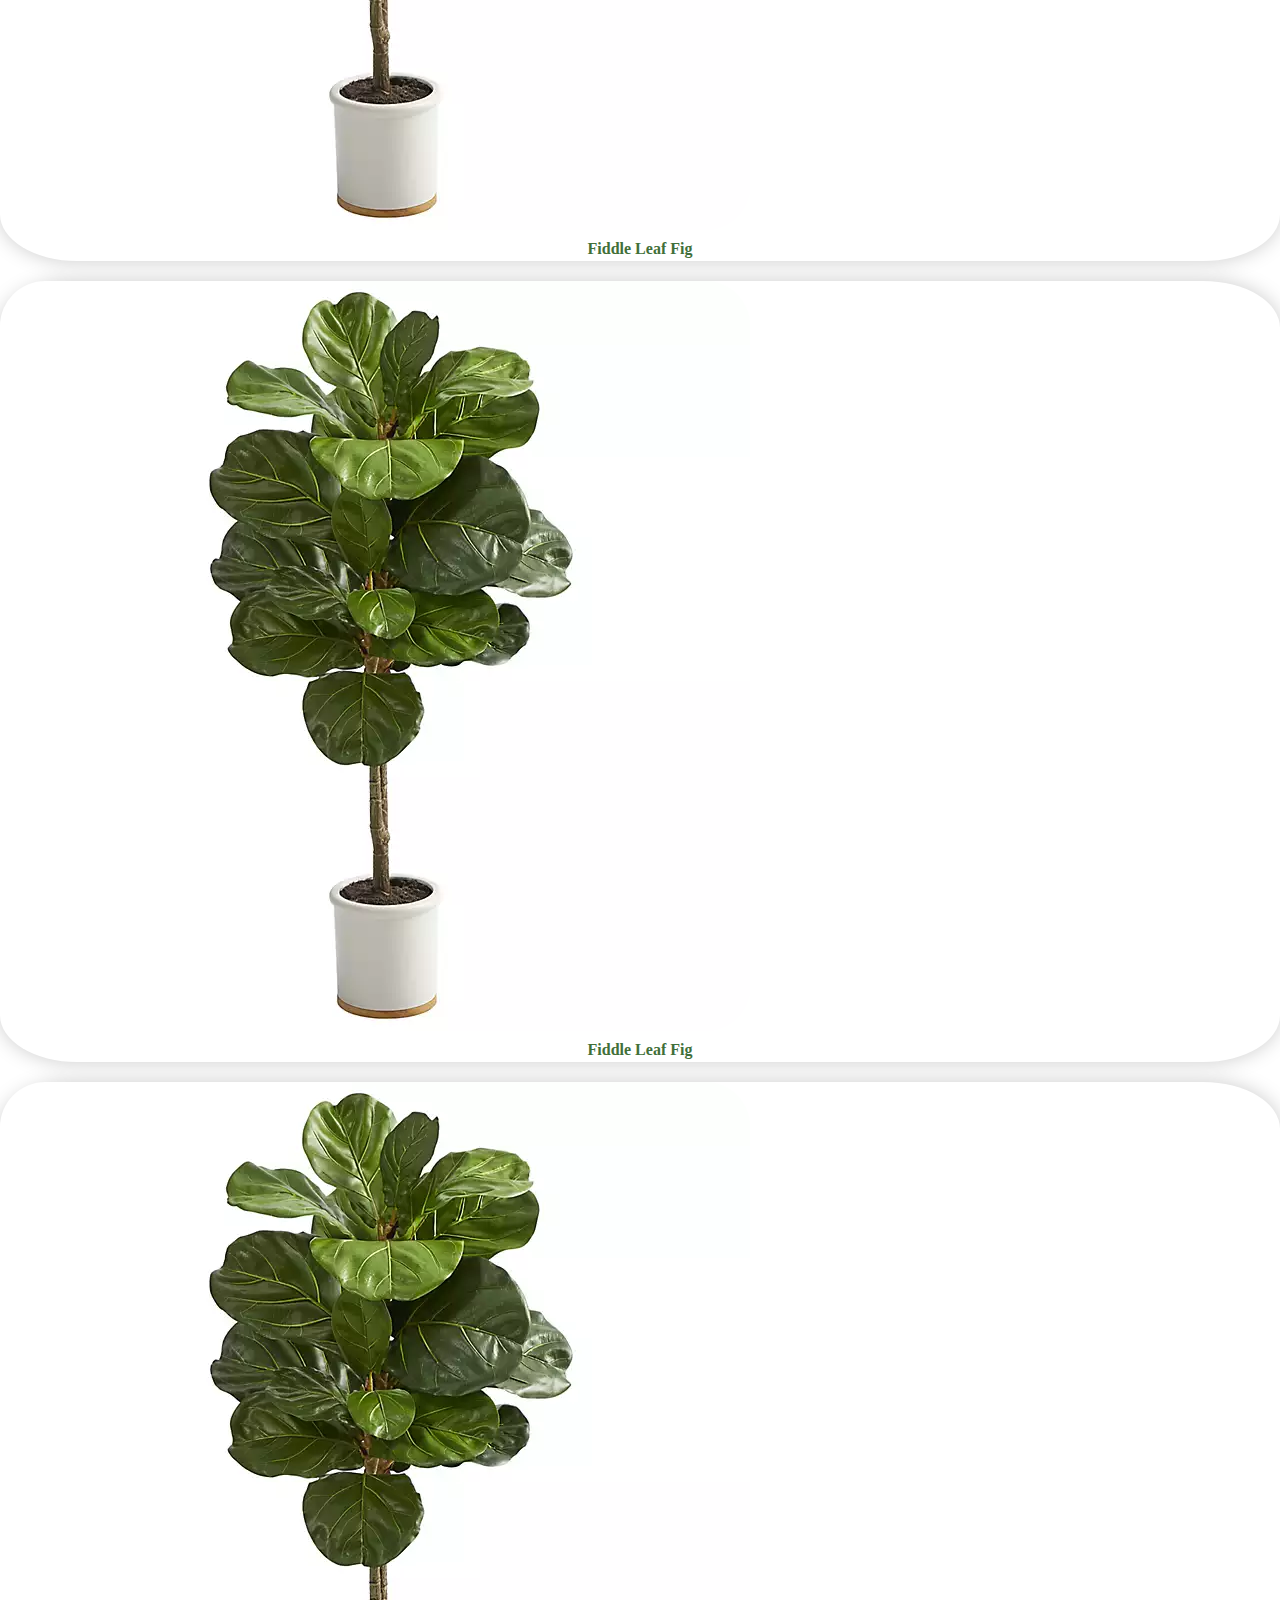
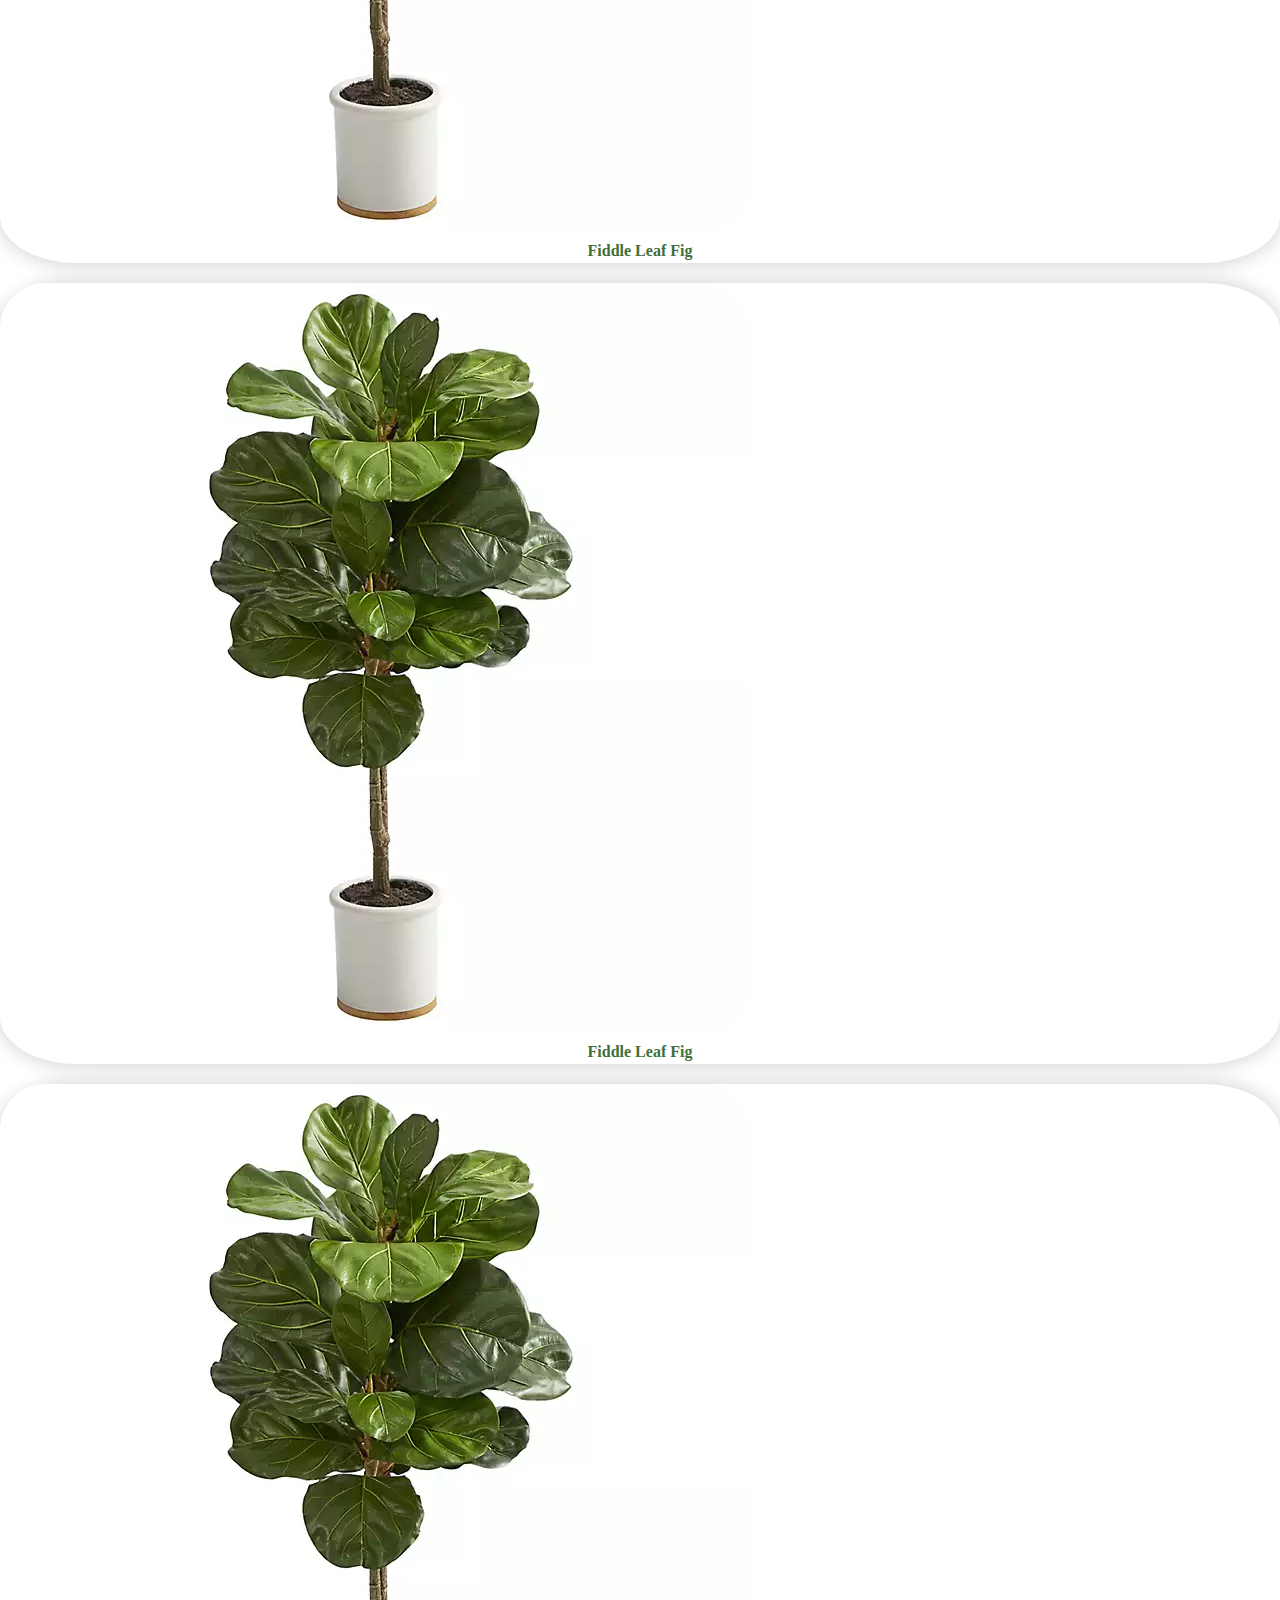
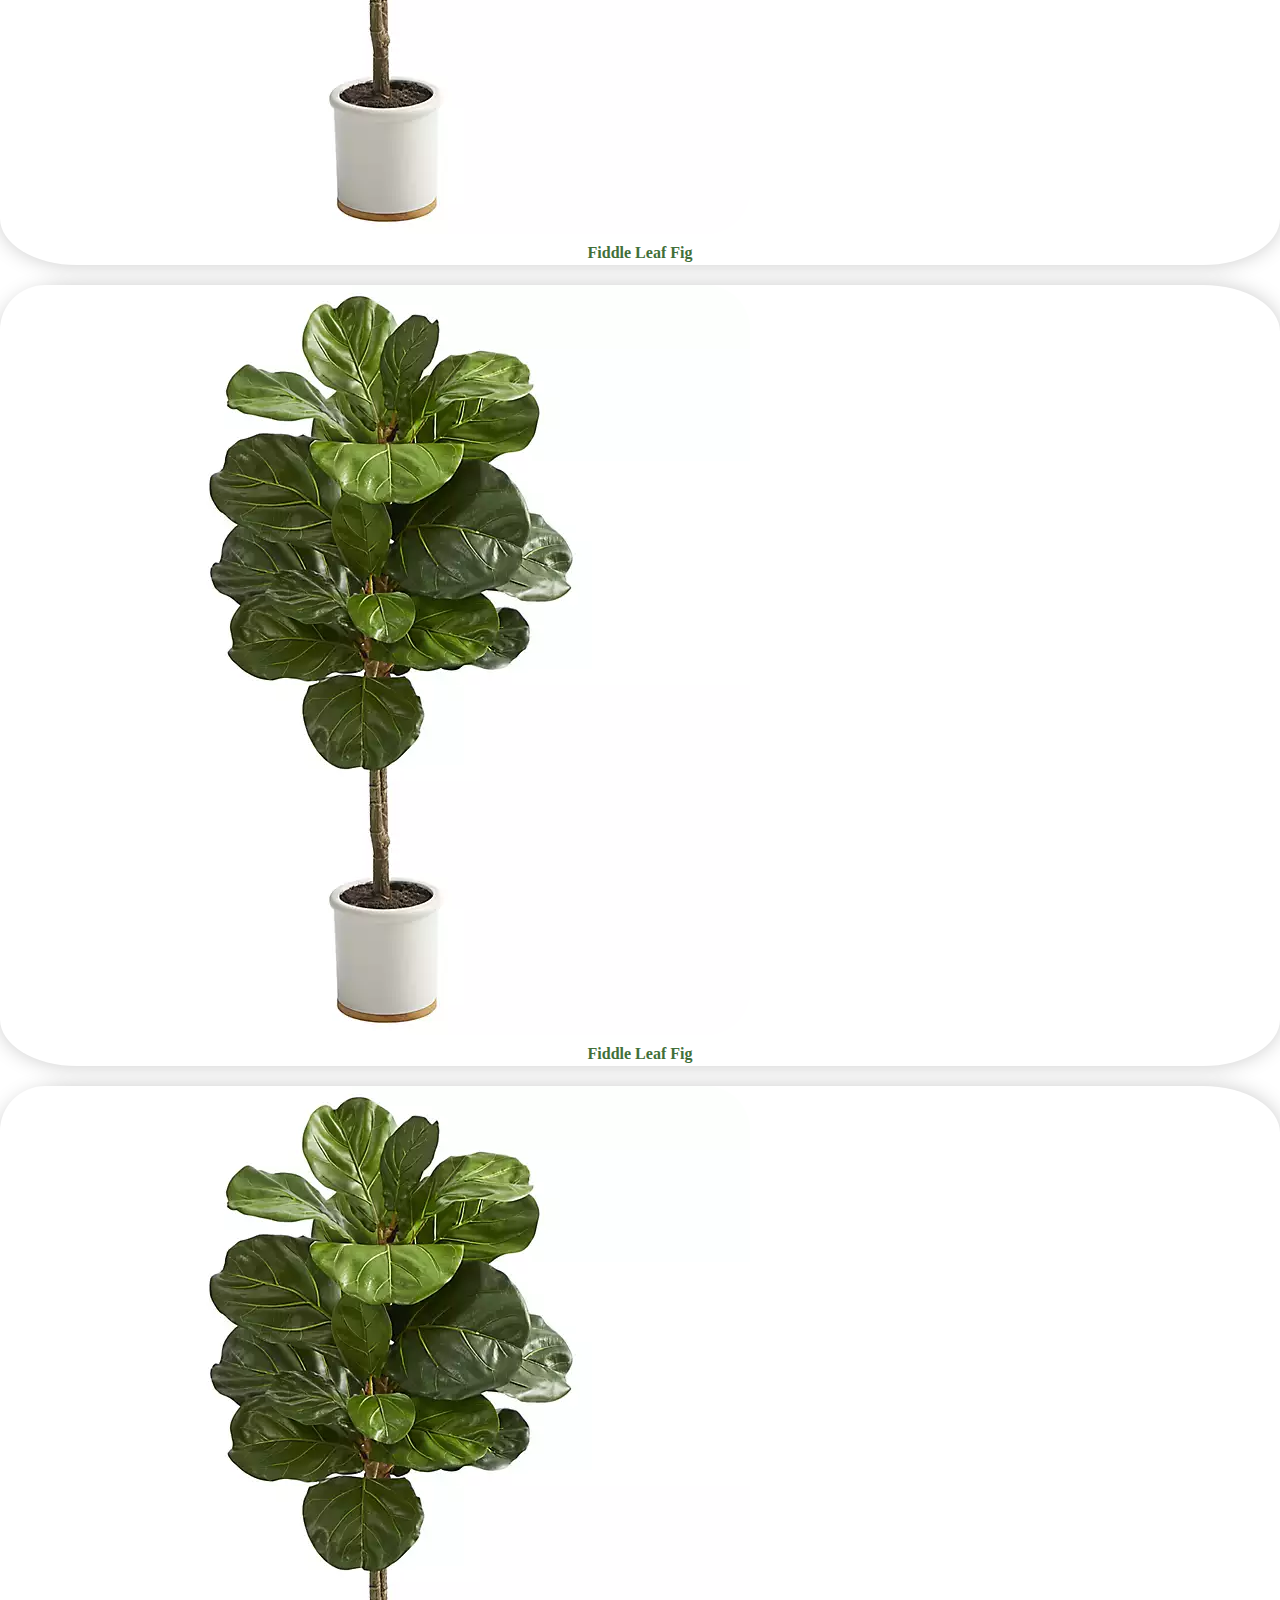
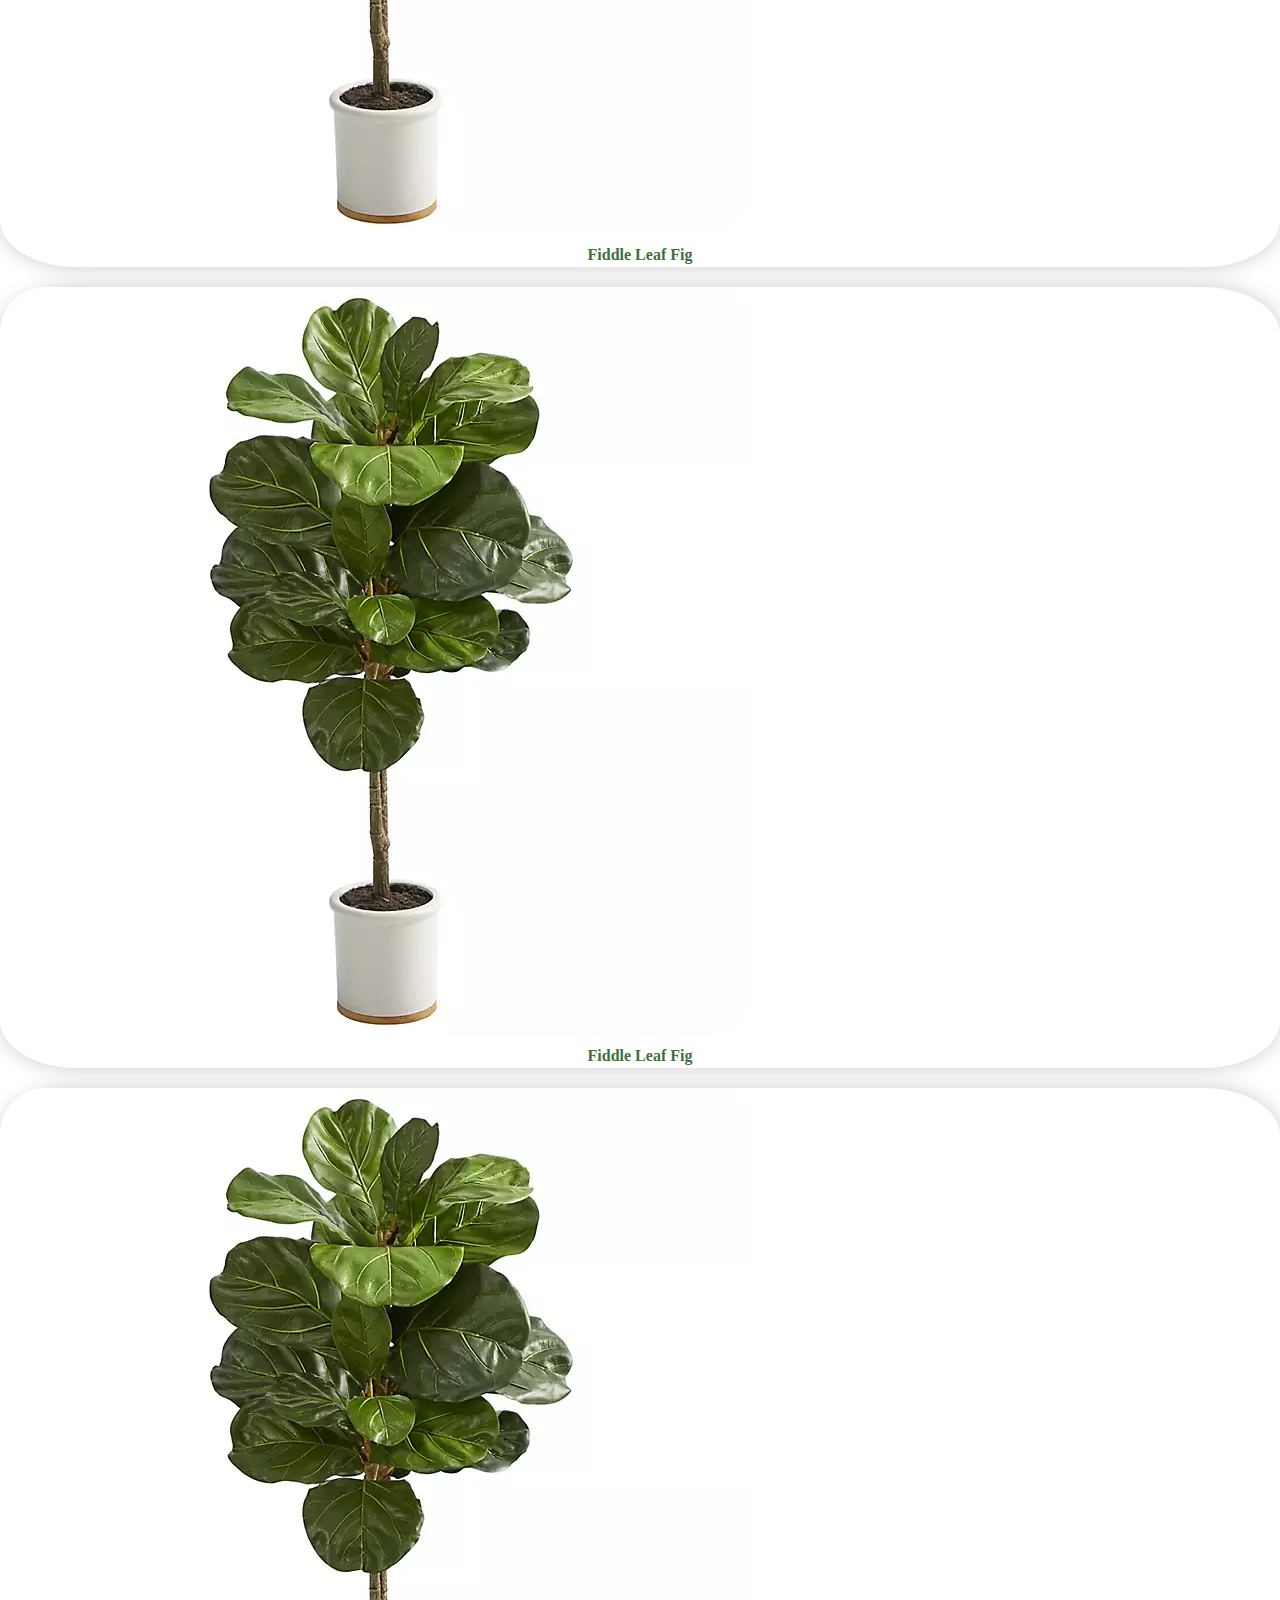
==== commit 5615e488: "added images and increased plantCards" ====
--- a/index.html
+++ b/index.html
@@ -52,7 +52,7 @@
             <h1 class="text-center">PlantDex</h1>
             <div class="row">
                 <div class="col-md-3 col-lg-3 col-sm-12">
-                    <div class="card" data-id="Spidar plant">
+                    <div class="card" data-id="Spider plant">
                         <div class=" card-img">
                             <img src="images/4chlorpohytumcurlyspiderplat_bonnie_2_2000x.jpeg" alt="spider Plant image"
                                 class="img-fluid">
@@ -86,63 +86,380 @@
                     </div>
                 </div>
                 <div class="col-md-3 col-lg-3 col-sm-12">
-                    <div class="card" data-id="birdsNest">
-                        <div class="card-img">
-                            <img src="images/birds-nest-fern-plant.jpeg" alt="birds nest fern picture"
+                    <div class="card" data-id="Birdnest fern">
+                        <div class="card-img">
+                            <img src="images/birds-nest-fern-plant.jpeg" alt="birds nest fern image" class="img-fluid">
+                        </div>
+
+                        <div class="card-body">
+                            <h4 class="card-title">birds nest fern </h4>
+                        </div>
+                    </div>
+                </div>
+                <div class="col-md-3 col-lg-3 col-sm-12">
+                    <div class="card" data-id="White Pothos">
+                        <div class="card-img">
+                            <img src="images/pothos-marble-queen-plant.jpeg" alt="marble pothos image"
                                 class="img-fluid">
                         </div>
 
                         <div class="card-body">
-                            <h4 class="card-title">birds nest fern </h4>
-                        </div>
-                    </div>
-                </div>
-                <div class="col-md-3 col-lg-3 col-sm-12">
-                    <div class="card" data-id="marblepothos">
-                        <div class="card-img">
-                            <img src="images/pothos-marble-queen-plant.jpeg" alt="marble pothos picture"
+                            <h4 class="card-title">marble pothos</h4>
+                        </div>
+                    </div>
+                </div>
+                <div class="col-md-3 col-lg-3 col-sm-12">
+                    <div class="card" data-id="Splitleaf Philodendron">
+                        <div class="card-img">
+                            <img src="images/splitleaf.jpeg" alt="split leaf  image" class="img-fluid">
+                        </div>
+
+                        <div class="card-body">
+                            <h4 class="card-title">Split Leaf <br>Philodendron</h4>
+                        </div>
+                    </div>
+                </div>
+                <div class="col-md-3 col-lg-3 col-sm-12">
+                    <div class="card" data-id="Chinese Evergreen">
+                        <div class="card-img">
+                            <img src="images/aglaonema-silver-bay-plants-close.jpeg" alt="Aglaonema Silver Bay image"
                                 class="img-fluid">
                         </div>
 
                         <div class="card-body">
-                            <h4 class="card-title">marble pothos</h4>
-                        </div>
-                    </div>
-                </div>
-                <div class="col-md-3 col-lg-3 col-sm-12">
-                    <div class="card" data-id="splitleafphilodendron">
-                        <div class="card-img">
-                            <img src="images/splitleaf.jpeg" alt="split leaf plant picture" class="img-fluid">
-                        </div>
-
-                        <div class="card-body">
-                            <h4 class="card-title">syngonium</h4>
-                        </div>
-                    </div>
-                </div>
-                <div class="col-md-3 col-lg-3 col-sm-12">
-                    <div class="card" data-id="aglaonema">
-                        <div class="card-img">
-                            <img src="images/aglaonema-silver-bay-plants-close.jpeg" alt="Aglaonema Silver Bay picture"
-                                class="img-fluid">
-                        </div>
-
-                        <div class="card-body">
-                            <h4 class="card-title">Aglaonema Silver Bay</h4>
-                        </div>
-                    </div>
-                </div>
-                <div class="col-md-3 col-lg-3 col-sm-12">
-                    <div class="card" data-id="fiddleleaffig">
-                        <div class="card-img">
-                            <img src="images/fiddleleaffig.jpeg" alt="Fittonia picture" class="img-fluid">
-                        </div>
-
-                        <div class="card-body">
-                            <h4 class="card-title">Fiddle Leaf Fig</h4>
-                        </div>
-                    </div>
-                </div>
+                            <h4 class="card-title">Aglaonema <br>Silver Bay</h4>
+                        </div>
+                    </div>
+                </div>
+                <div class="col-md-3 col-lg-3 col-sm-12">
+                    <div class="card" data-id="Fidleleaf fig">
+                        <div class="card-img">
+                            <img src="images/fiddleleaffig.jpeg" alt="Fidleleaf fig image" class="img-fluid">
+                        </div>
+
+                        <div class="card-body">
+                            <h4 class="card-title">Fiddle Leaf Fig</h4>
+                        </div>
+                    </div>
+                </div>
+
+
+
+
+                <!-- --------------------------------------------------------------------- -->
+
+
+
+
+
+                <div class="col-md-3 col-lg-3 col-sm-12">
+                    <div class="card" data-id="Fidleleaf fig">
+                        <div class="card-img">
+                            <img src="images/fiddleleaffig.jpeg" alt="Fidleleaf fig image" class="img-fluid">
+                        </div>
+                        <div class="card-body">
+                            <h4 class="card-title">Fiddle Leaf Fig</h4>
+                        </div>
+                    </div>
+                </div>
+                <div class="col-md-3 col-lg-3 col-sm-12">
+                    <div class="card" data-id="Fidleleaf fig">
+                        <div class="card-img">
+                            <img src="images/fiddleleaffig.jpeg" alt="Fidleleaf fig image" class="img-fluid">
+                        </div>
+
+                        <div class="card-body">
+                            <h4 class="card-title">Fiddle Leaf Fig</h4>
+                        </div>
+                    </div>
+                </div>
+                <div class="col-md-3 col-lg-3 col-sm-12">
+                    <div class="card" data-id="Fidleleaf fig">
+                        <div class="card-img">
+                            <img src="images/fiddleleaffig.jpeg" alt="Fidleleaf fig image" class="img-fluid">
+                        </div>
+
+                        <div class="card-body">
+                            <h4 class="card-title">Fiddle Leaf Fig</h4>
+                        </div>
+                    </div>
+                </div>
+                <div class="col-md-3 col-lg-3 col-sm-12">
+                    <div class="card" data-id="Fidleleaf fig">
+                        <div class="card-img">
+                            <img src="images/fiddleleaffig.jpeg" alt="Fidleleaf fig image" class="img-fluid">
+                        </div>
+
+                        <div class="card-body">
+                            <h4 class="card-title">Fiddle Leaf Fig</h4>
+                        </div>
+                    </div>
+                </div>
+                <div class="col-md-3 col-lg-3 col-sm-12">
+                    <div class="card" data-id="Fidleleaf fig">
+                        <div class="card-img">
+                            <img src="images/fiddleleaffig.jpeg" alt="Fidleleaf fig image" class="img-fluid">
+                        </div>
+
+                        <div class="card-body">
+                            <h4 class="card-title">Fiddle Leaf Fig</h4>
+                        </div>
+                    </div>
+                </div>
+                <div class="col-md-3 col-lg-3 col-sm-12">
+                    <div class="card" data-id="Fidleleaf fig">
+                        <div class="card-img">
+                            <img src="images/fiddleleaffig.jpeg" alt="Fidleleaf fig image" class="img-fluid">
+                        </div>
+
+                        <div class="card-body">
+                            <h4 class="card-title">Fiddle Leaf Fig</h4>
+                        </div>
+                    </div>
+                </div>
+                <div class="col-md-3 col-lg-3 col-sm-12">
+                    <div class="card" data-id="Fidleleaf fig">
+                        <div class="card-img">
+                            <img src="images/fiddleleaffig.jpeg" alt="Fidleleaf fig image" class="img-fluid">
+                        </div>
+
+                        <div class="card-body">
+                            <h4 class="card-title">Fiddle Leaf Fig</h4>
+                        </div>
+                    </div>
+                </div>
+                <div class="col-md-3 col-lg-3 col-sm-12">
+                    <div class="card" data-id="Fidleleaf fig">
+                        <div class="card-img">
+                            <img src="images/fiddleleaffig.jpeg" alt="Fidleleaf fig image" class="img-fluid">
+                        </div>
+
+                        <div class="card-body">
+                            <h4 class="card-title">Fiddle Leaf Fig</h4>
+                        </div>
+                    </div>
+                </div>
+                <div class="col-md-3 col-lg-3 col-sm-12">
+                    <div class="card" data-id="Fidleleaf fig">
+                        <div class="card-img">
+                            <img src="images/fiddleleaffig.jpeg" alt="Fidleleaf fig image" class="img-fluid">
+                        </div>
+
+                        <div class="card-body">
+                            <h4 class="card-title">Fiddle Leaf Fig</h4>
+                        </div>
+                    </div>
+                </div>
+                <div class="col-md-3 col-lg-3 col-sm-12">
+                    <div class="card" data-id="Fidleleaf fig">
+                        <div class="card-img">
+                            <img src="images/fiddleleaffig.jpeg" alt="Fidleleaf fig image" class="img-fluid">
+                        </div>
+
+                        <div class="card-body">
+                            <h4 class="card-title">Fiddle Leaf Fig</h4>
+                        </div>
+                    </div>
+                </div>
+                <div class="col-md-3 col-lg-3 col-sm-12">
+                    <div class="card" data-id="Fidleleaf fig">
+                        <div class="card-img">
+                            <img src="images/fiddleleaffig.jpeg" alt="Fidleleaf fig image" class="img-fluid">
+                        </div>
+
+                        <div class="card-body">
+                            <h4 class="card-title">Fiddle Leaf Fig</h4>
+                        </div>
+                    </div>
+                </div>
+                <div class="col-md-3 col-lg-3 col-sm-12">
+                    <div class="card" data-id="Fidleleaf fig">
+                        <div class="card-img">
+                            <img src="images/fiddleleaffig.jpeg" alt="Fidleleaf fig image" class="img-fluid">
+                        </div>
+
+                        <div class="card-body">
+                            <h4 class="card-title">Fiddle Leaf Fig</h4>
+                        </div>
+                    </div>
+                </div>
+                <div class="col-md-3 col-lg-3 col-sm-12">
+                    <div class="card" data-id="Fidleleaf fig">
+                        <div class="card-img">
+                            <img src="images/fiddleleaffig.jpeg" alt="Fidleleaf fig image" class="img-fluid">
+                        </div>
+
+                        <div class="card-body">
+                            <h4 class="card-title">Fiddle Leaf Fig</h4>
+                        </div>
+                    </div>
+                </div>
+                <div class="col-md-3 col-lg-3 col-sm-12">
+                    <div class="card" data-id="Fidleleaf fig">
+                        <div class="card-img">
+                            <img src="images/fiddleleaffig.jpeg" alt="Fidleleaf fig image" class="img-fluid">
+                        </div>
+
+                        <div class="card-body">
+                            <h4 class="card-title">Fiddle Leaf Fig</h4>
+                        </div>
+                    </div>
+                </div>
+                <div class="col-md-3 col-lg-3 col-sm-12">
+                    <div class="card" data-id="Fidleleaf fig">
+                        <div class="card-img">
+                            <img src="images/fiddleleaffig.jpeg" alt="Fidleleaf fig image" class="img-fluid">
+                        </div>
+
+                        <div class="card-body">
+                            <h4 class="card-title">Fiddle Leaf Fig</h4>
+                        </div>
+                    </div>
+                </div>
+                <div class="col-md-3 col-lg-3 col-sm-12">
+                    <div class="card" data-id="Fidleleaf fig">
+                        <div class="card-img">
+                            <img src="images/fiddleleaffig.jpeg" alt="Fidleleaf fig image" class="img-fluid">
+                        </div>
+
+                        <div class="card-body">
+                            <h4 class="card-title">Fiddle Leaf Fig</h4>
+                        </div>
+                    </div>
+                </div>
+                <div class="col-md-3 col-lg-3 col-sm-12">
+                    <div class="card" data-id="Fidleleaf fig">
+                        <div class="card-img">
+                            <img src="images/fiddleleaffig.jpeg" alt="Fidleleaf fig image" class="img-fluid">
+                        </div>
+
+                        <div class="card-body">
+                            <h4 class="card-title">Fiddle Leaf Fig</h4>
+                        </div>
+                    </div>
+                </div>
+                <div class="col-md-3 col-lg-3 col-sm-12">
+                    <div class="card" data-id="Fidleleaf fig">
+                        <div class="card-img">
+                            <img src="images/fiddleleaffig.jpeg" alt="Fidleleaf fig image" class="img-fluid">
+                        </div>
+
+                        <div class="card-body">
+                            <h4 class="card-title">Fiddle Leaf Fig</h4>
+                        </div>
+                    </div>
+                </div>
+                <div class="col-md-3 col-lg-3 col-sm-12">
+                    <div class="card" data-id="Fidleleaf fig">
+                        <div class="card-img">
+                            <img src="images/fiddleleaffig.jpeg" alt="Fidleleaf fig image" class="img-fluid">
+                        </div>
+
+                        <div class="card-body">
+                            <h4 class="card-title">Fiddle Leaf Fig</h4>
+                        </div>
+                    </div>
+                </div>
+                <div class="col-md-3 col-lg-3 col-sm-12">
+                    <div class="card" data-id="Fidleleaf fig">
+                        <div class="card-img">
+                            <img src="images/fiddleleaffig.jpeg" alt="Fidleleaf fig image" class="img-fluid">
+                        </div>
+
+                        <div class="card-body">
+                            <h4 class="card-title">Fiddle Leaf Fig</h4>
+                        </div>
+                    </div>
+                </div>
+                <div class="col-md-3 col-lg-3 col-sm-12">
+                    <div class="card" data-id="Fidleleaf fig">
+                        <div class="card-img">
+                            <img src="images/fiddleleaffig.jpeg" alt="Fidleleaf fig image" class="img-fluid">
+                        </div>
+
+                        <div class="card-body">
+                            <h4 class="card-title">Fiddle Leaf Fig</h4>
+                        </div>
+                    </div>
+                </div>
+                <div class="col-md-3 col-lg-3 col-sm-12">
+                    <div class="card" data-id="Fidleleaf fig">
+                        <div class="card-img">
+                            <img src="images/fiddleleaffig.jpeg" alt="Fidleleaf fig image" class="img-fluid">
+                        </div>
+
+                        <div class="card-body">
+                            <h4 class="card-title">Fiddle Leaf Fig</h4>
+                        </div>
+                    </div>
+                </div>
+                <div class="col-md-3 col-lg-3 col-sm-12">
+                    <div class="card" data-id="Fidleleaf fig">
+                        <div class="card-img">
+                            <img src="images/fiddleleaffig.jpeg" alt="Fidleleaf fig image" class="img-fluid">
+                        </div>
+
+                        <div class="card-body">
+                            <h4 class="card-title">Fiddle Leaf Fig</h4>
+                        </div>
+                    </div>
+                </div>
+                <div class="col-md-3 col-lg-3 col-sm-12">
+                    <div class="card" data-id="Fidleleaf fig">
+                        <div class="card-img">
+                            <img src="images/fiddleleaffig.jpeg" alt="Fidleleaf fig image" class="img-fluid">
+                        </div>
+
+                        <div class="card-body">
+                            <h4 class="card-title">Fiddle Leaf Fig</h4>
+                        </div>
+                    </div>
+                </div>
+                <div class="col-md-3 col-lg-3 col-sm-12">
+                    <div class="card" data-id="Fidleleaf fig">
+                        <div class="card-img">
+                            <img src="images/fiddleleaffig.jpeg" alt="Fidleleaf fig image" class="img-fluid">
+                        </div>
+
+                        <div class="card-body">
+                            <h4 class="card-title">Fiddle Leaf Fig</h4>
+                        </div>
+                    </div>
+                </div>
+                <div class="col-md-3 col-lg-3 col-sm-12">
+                    <div class="card" data-id="Fidleleaf fig">
+                        <div class="card-img">
+                            <img src="images/fiddleleaffig.jpeg" alt="Fidleleaf fig image" class="img-fluid">
+                        </div>
+
+                        <div class="card-body">
+                            <h4 class="card-title">Fiddle Leaf Fig</h4>
+                        </div>
+                    </div>
+                </div>
+                <div class="col-md-3 col-lg-3 col-sm-12">
+                    <div class="card" data-id="Fidleleaf fig">
+                        <div class="card-img">
+                            <img src="images/fiddleleaffig.jpeg" alt="Fidleleaf fig image" class="img-fluid">
+                        </div>
+
+                        <div class="card-body">
+                            <h4 class="card-title">Fiddle Leaf Fig</h4>
+                        </div>
+                    </div>
+                </div>
+                <div class="col-md-3 col-lg-3 col-sm-12">
+                    <div class="card" data-id="Fidleleaf fig">
+                        <div class="card-img">
+                            <img src="images/fiddleleaffig.jpeg" alt="Fidleleaf fig image" class="img-fluid">
+                        </div>
+
+                        <div class="card-body">
+                            <h4 class="card-title">Fiddle Leaf Fig</h4>
+                        </div>
+                    </div>
+                </div>
+
             </div>
         </div>
     </div>
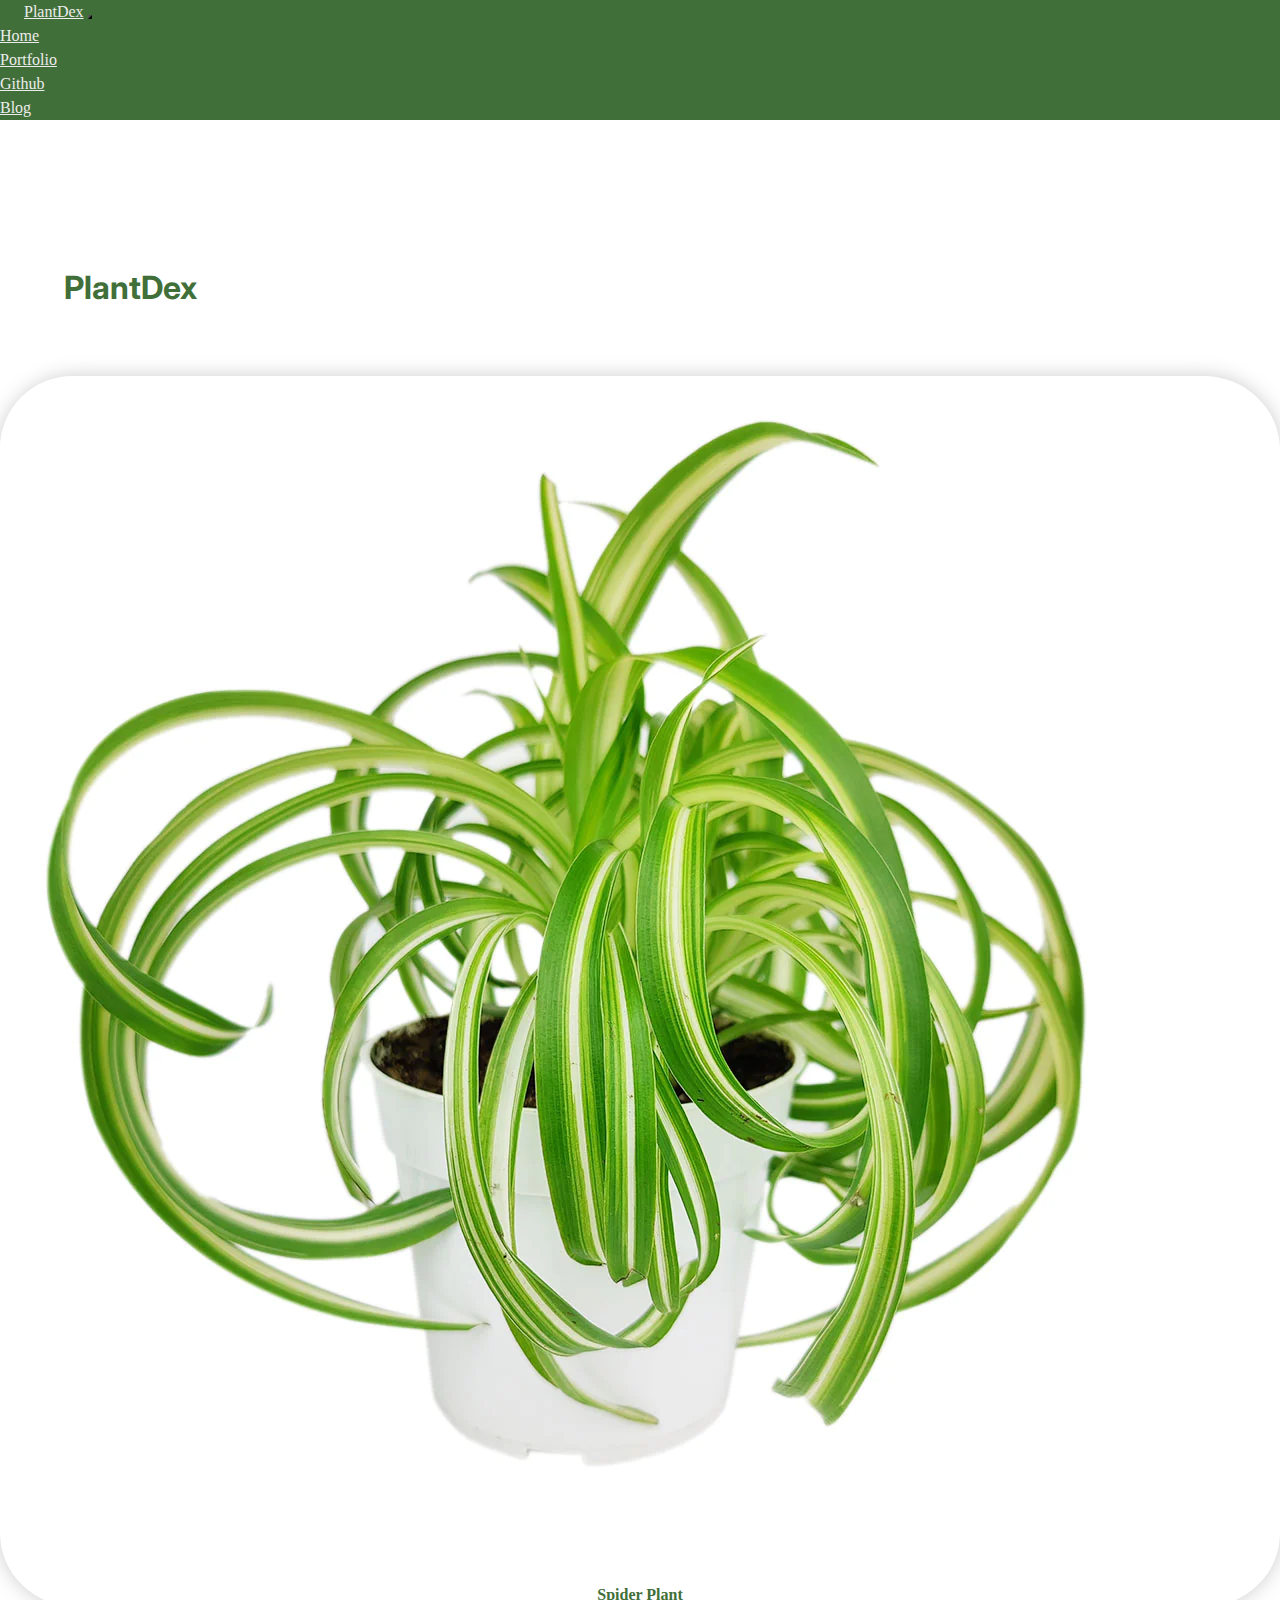
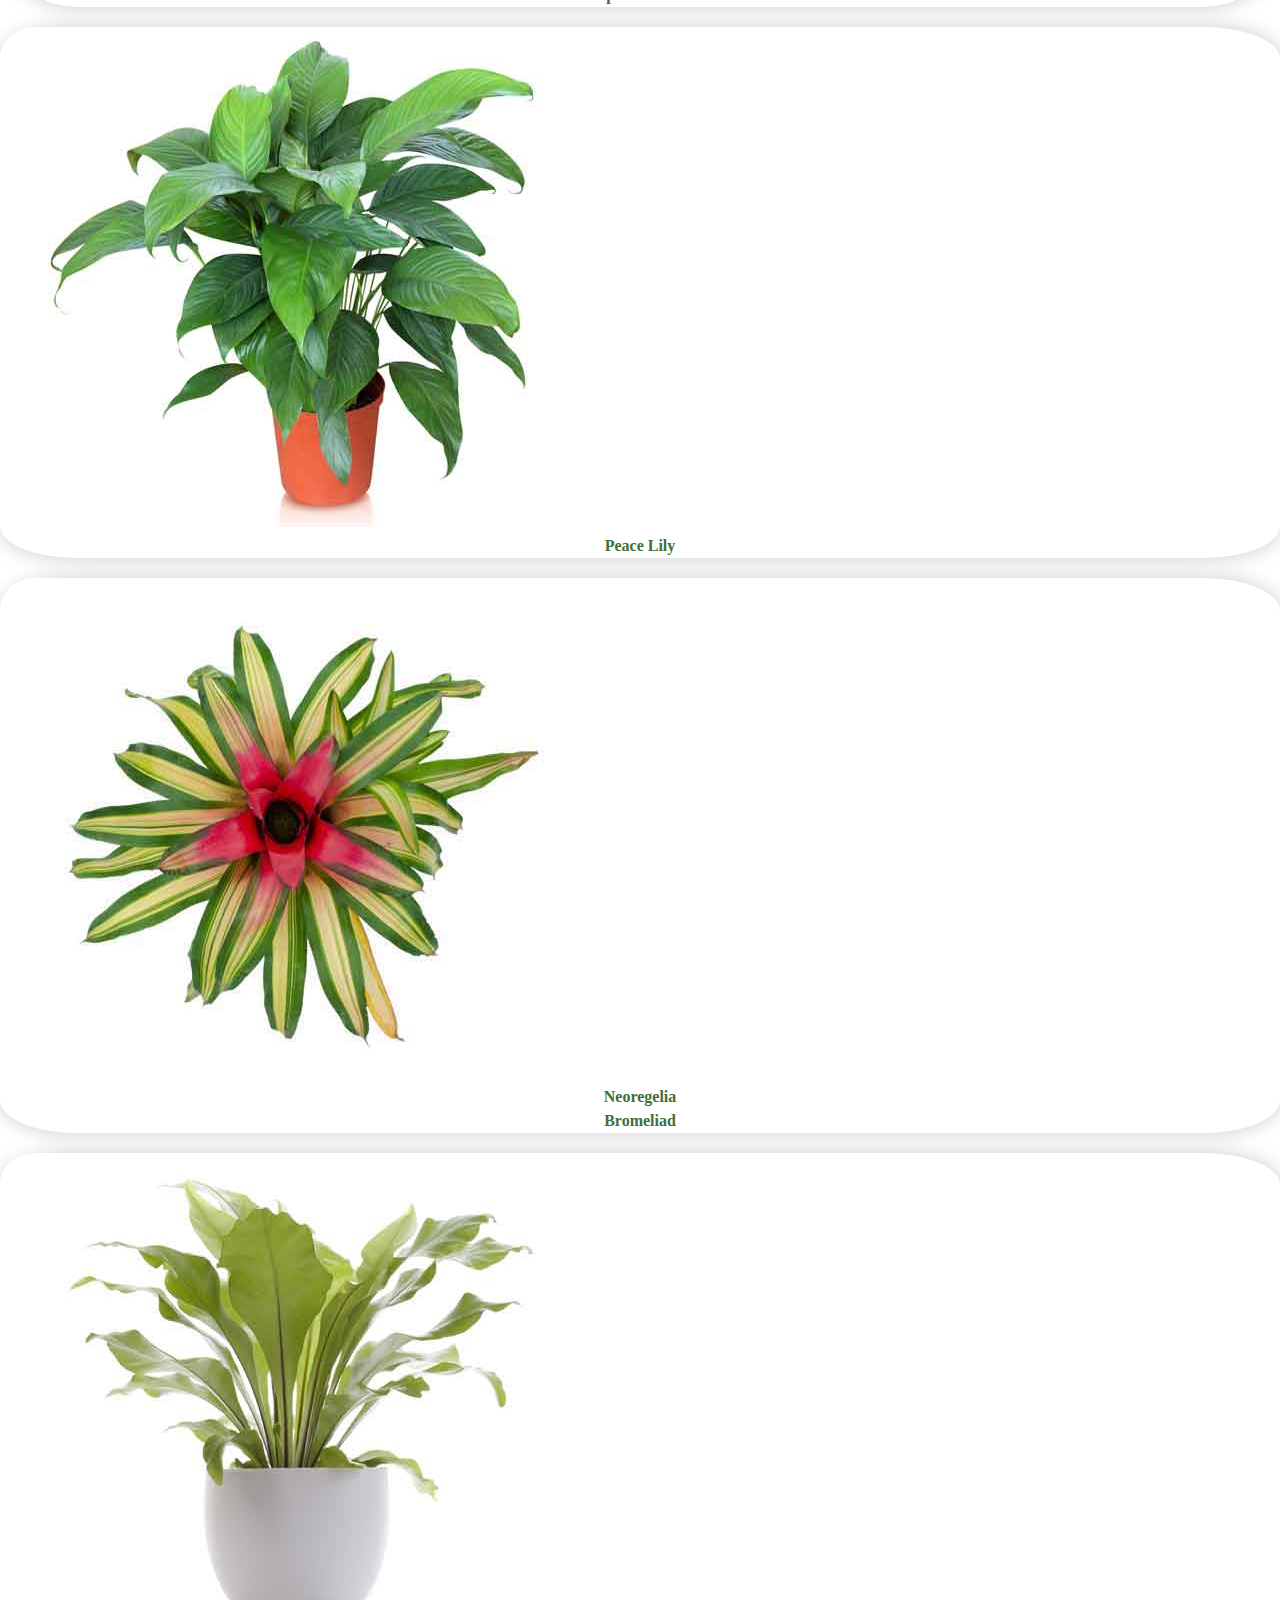
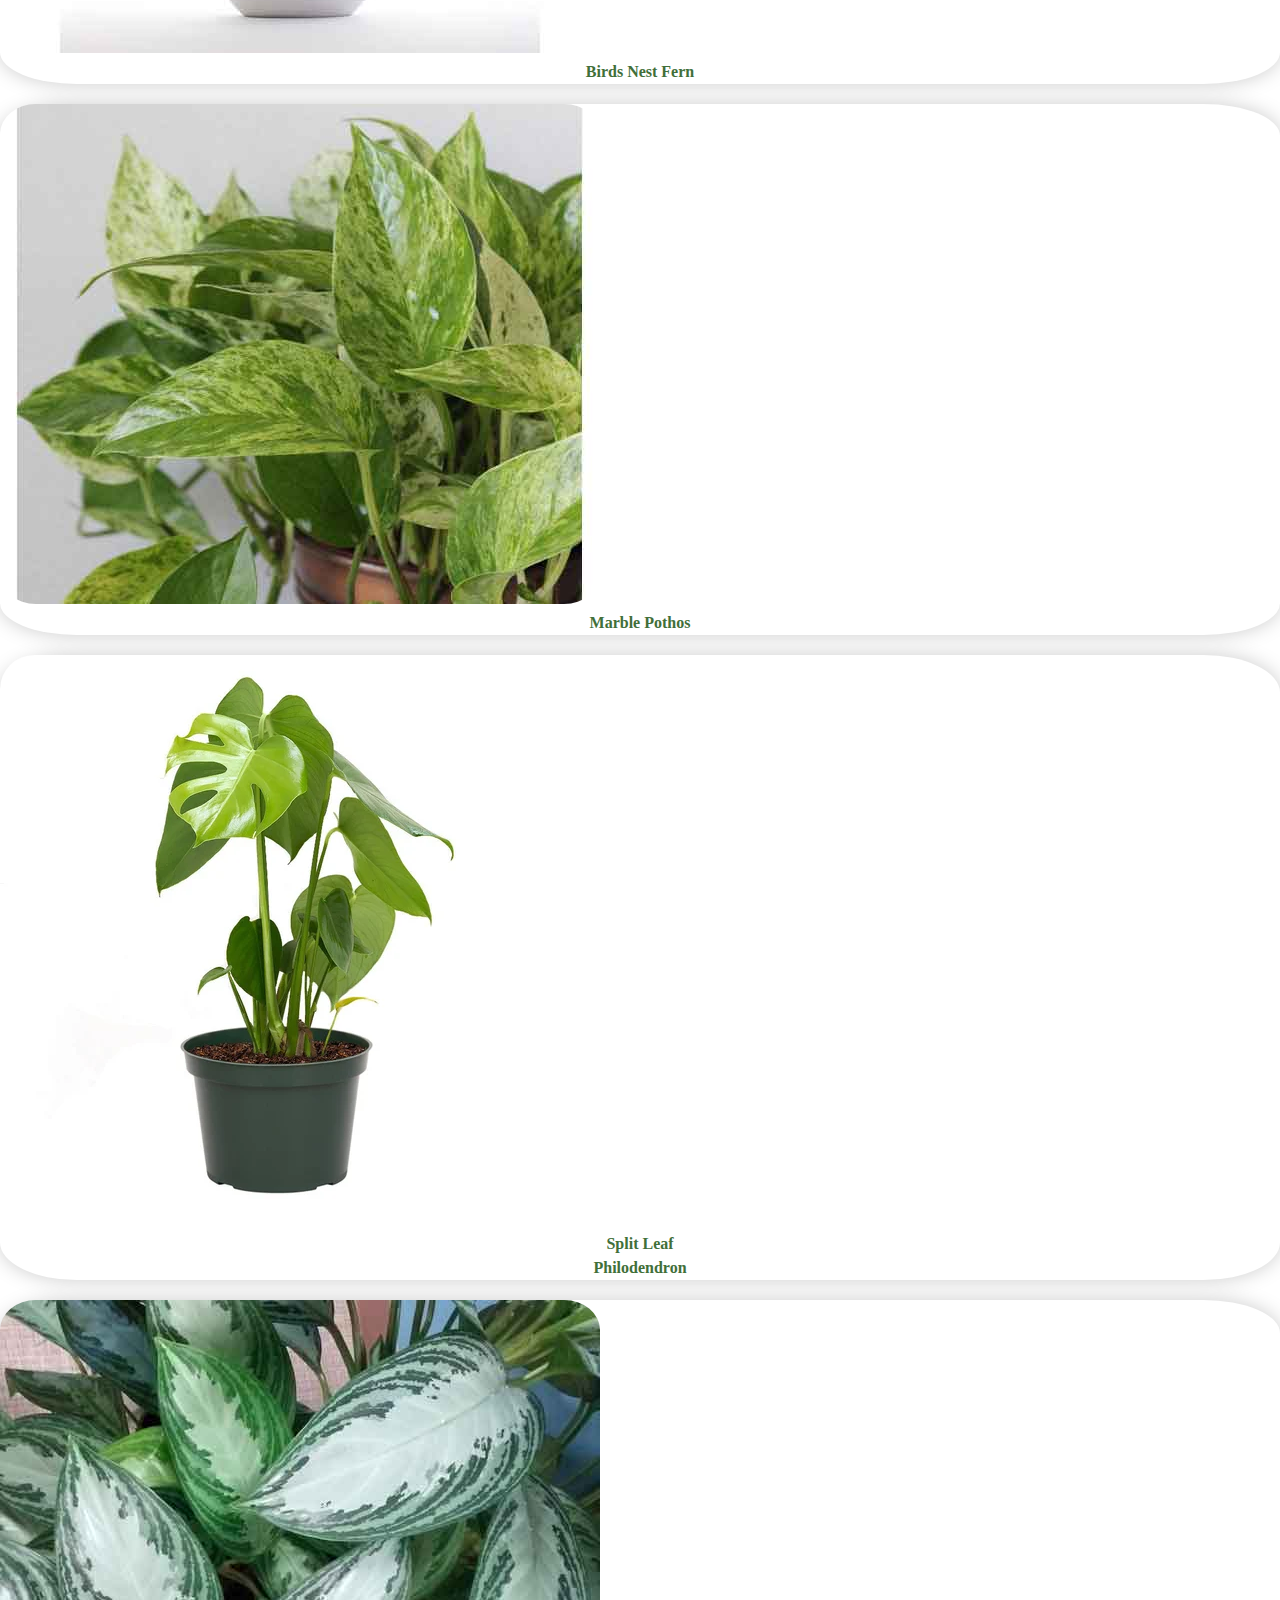
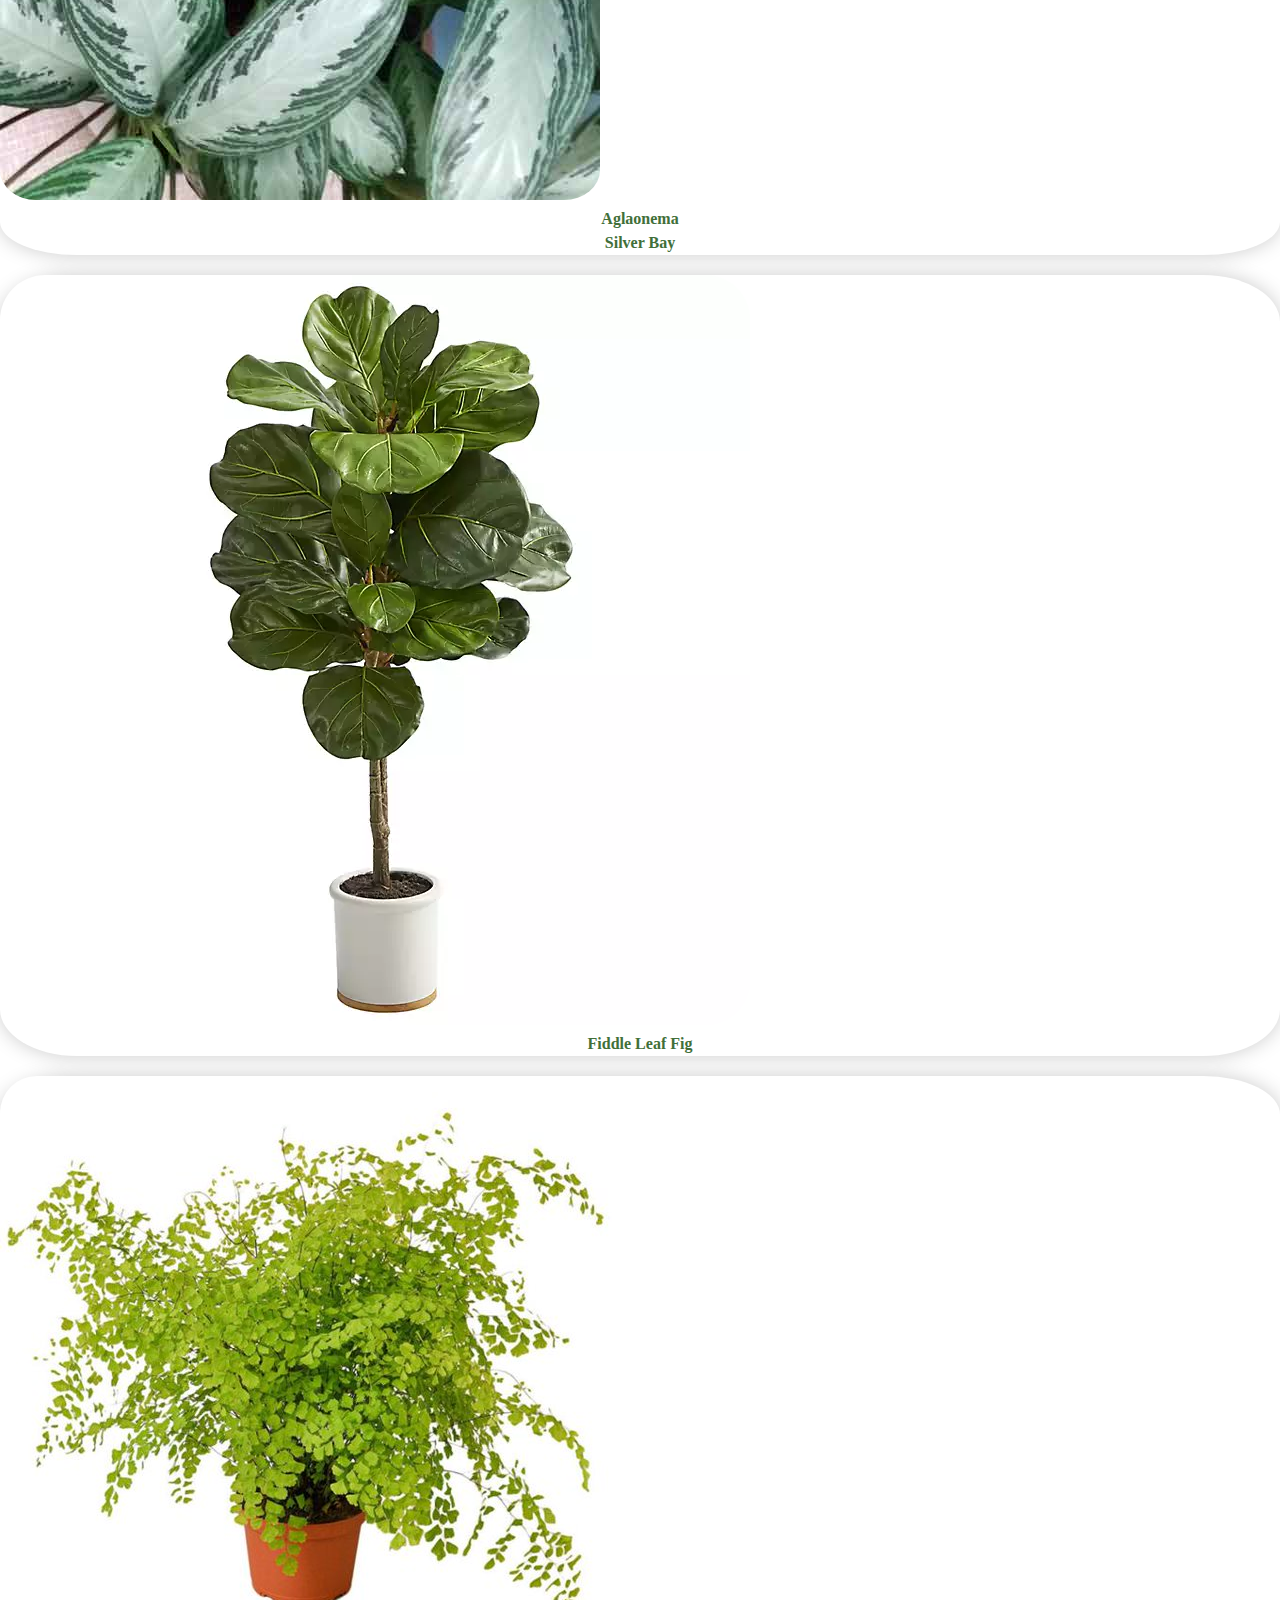
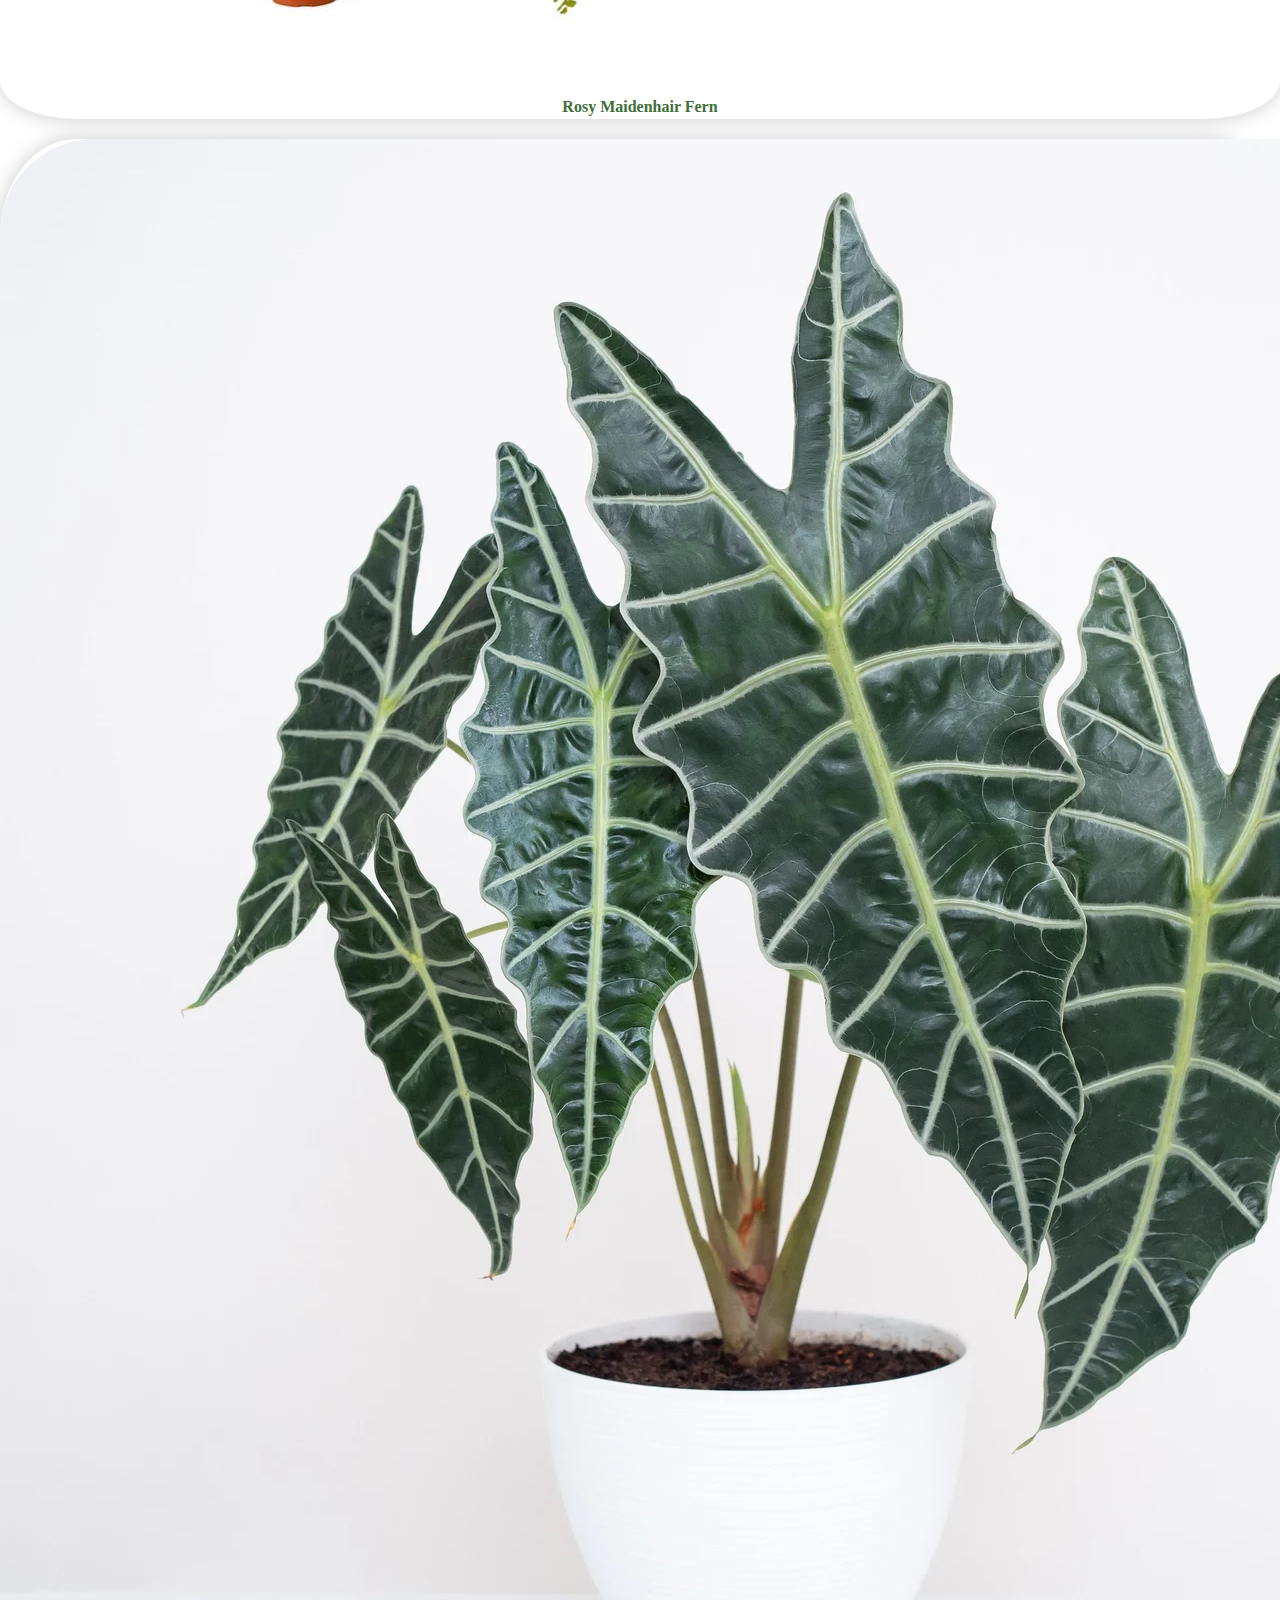
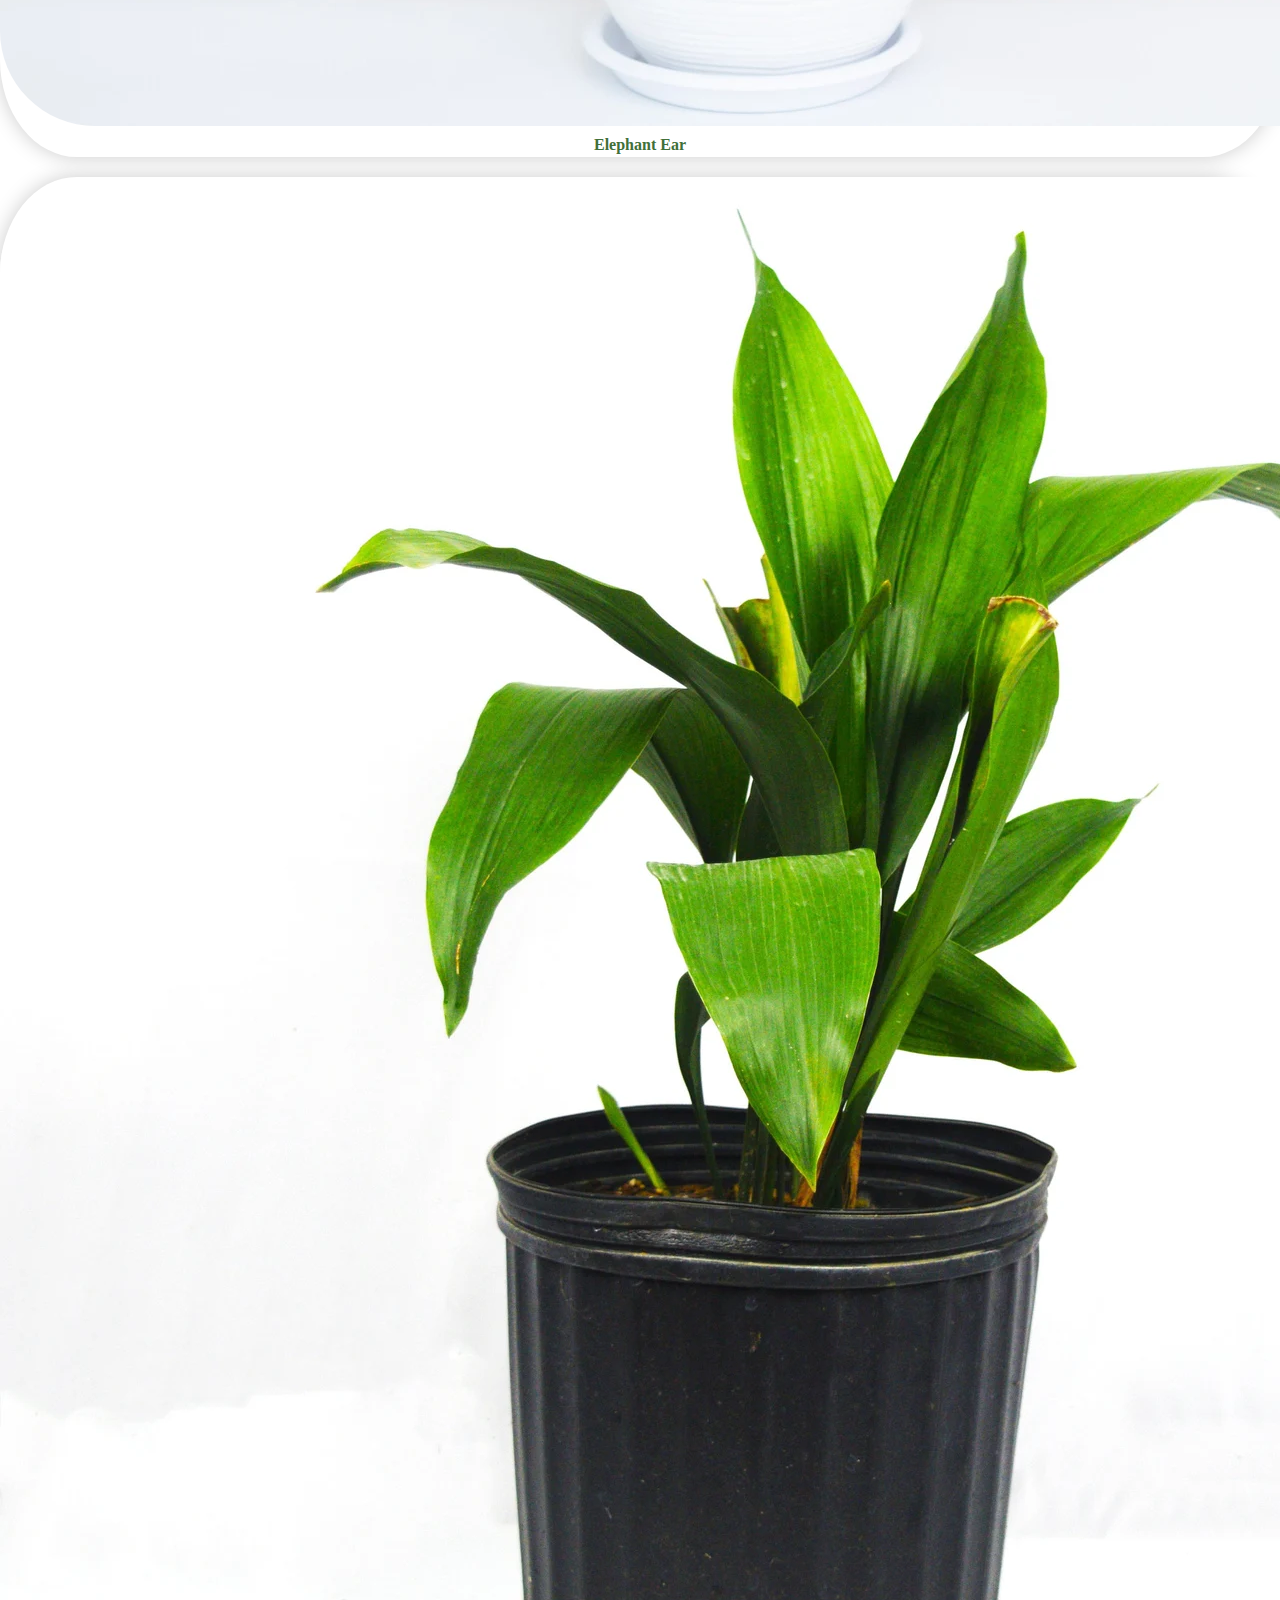
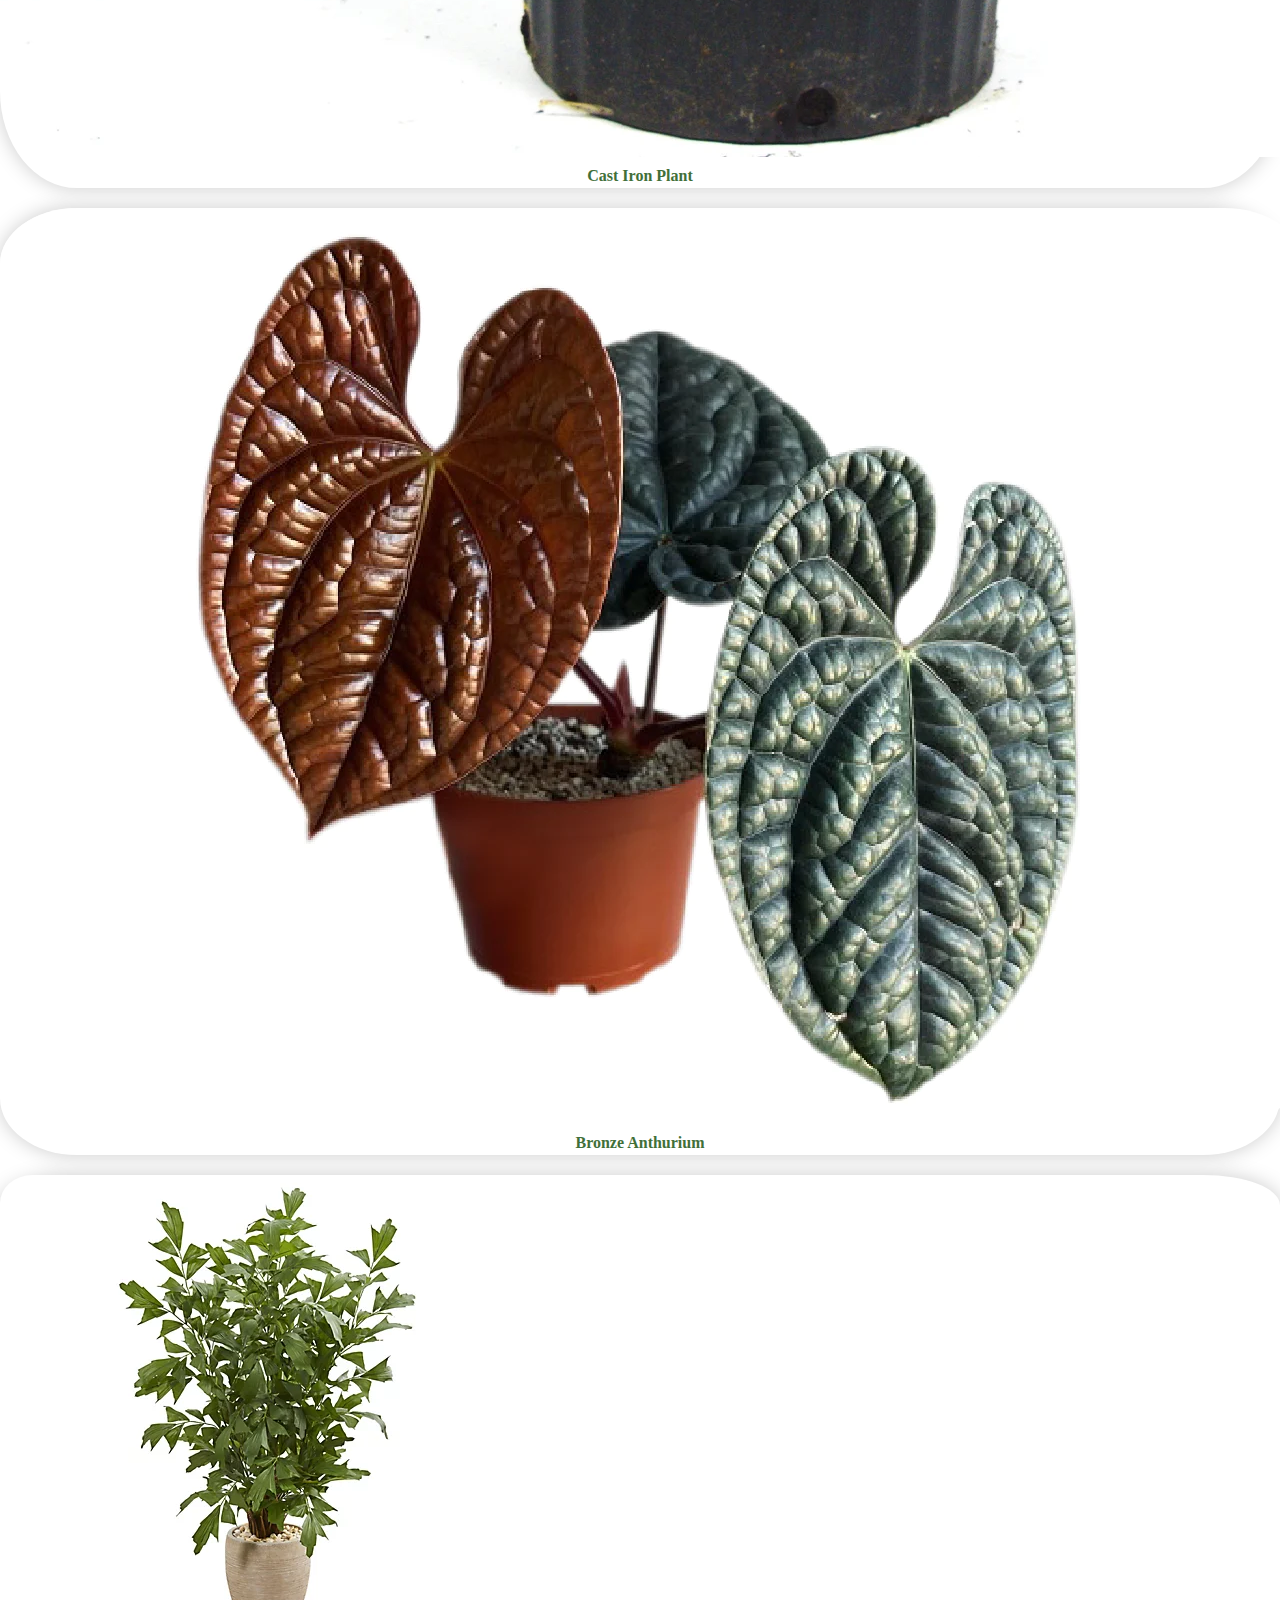
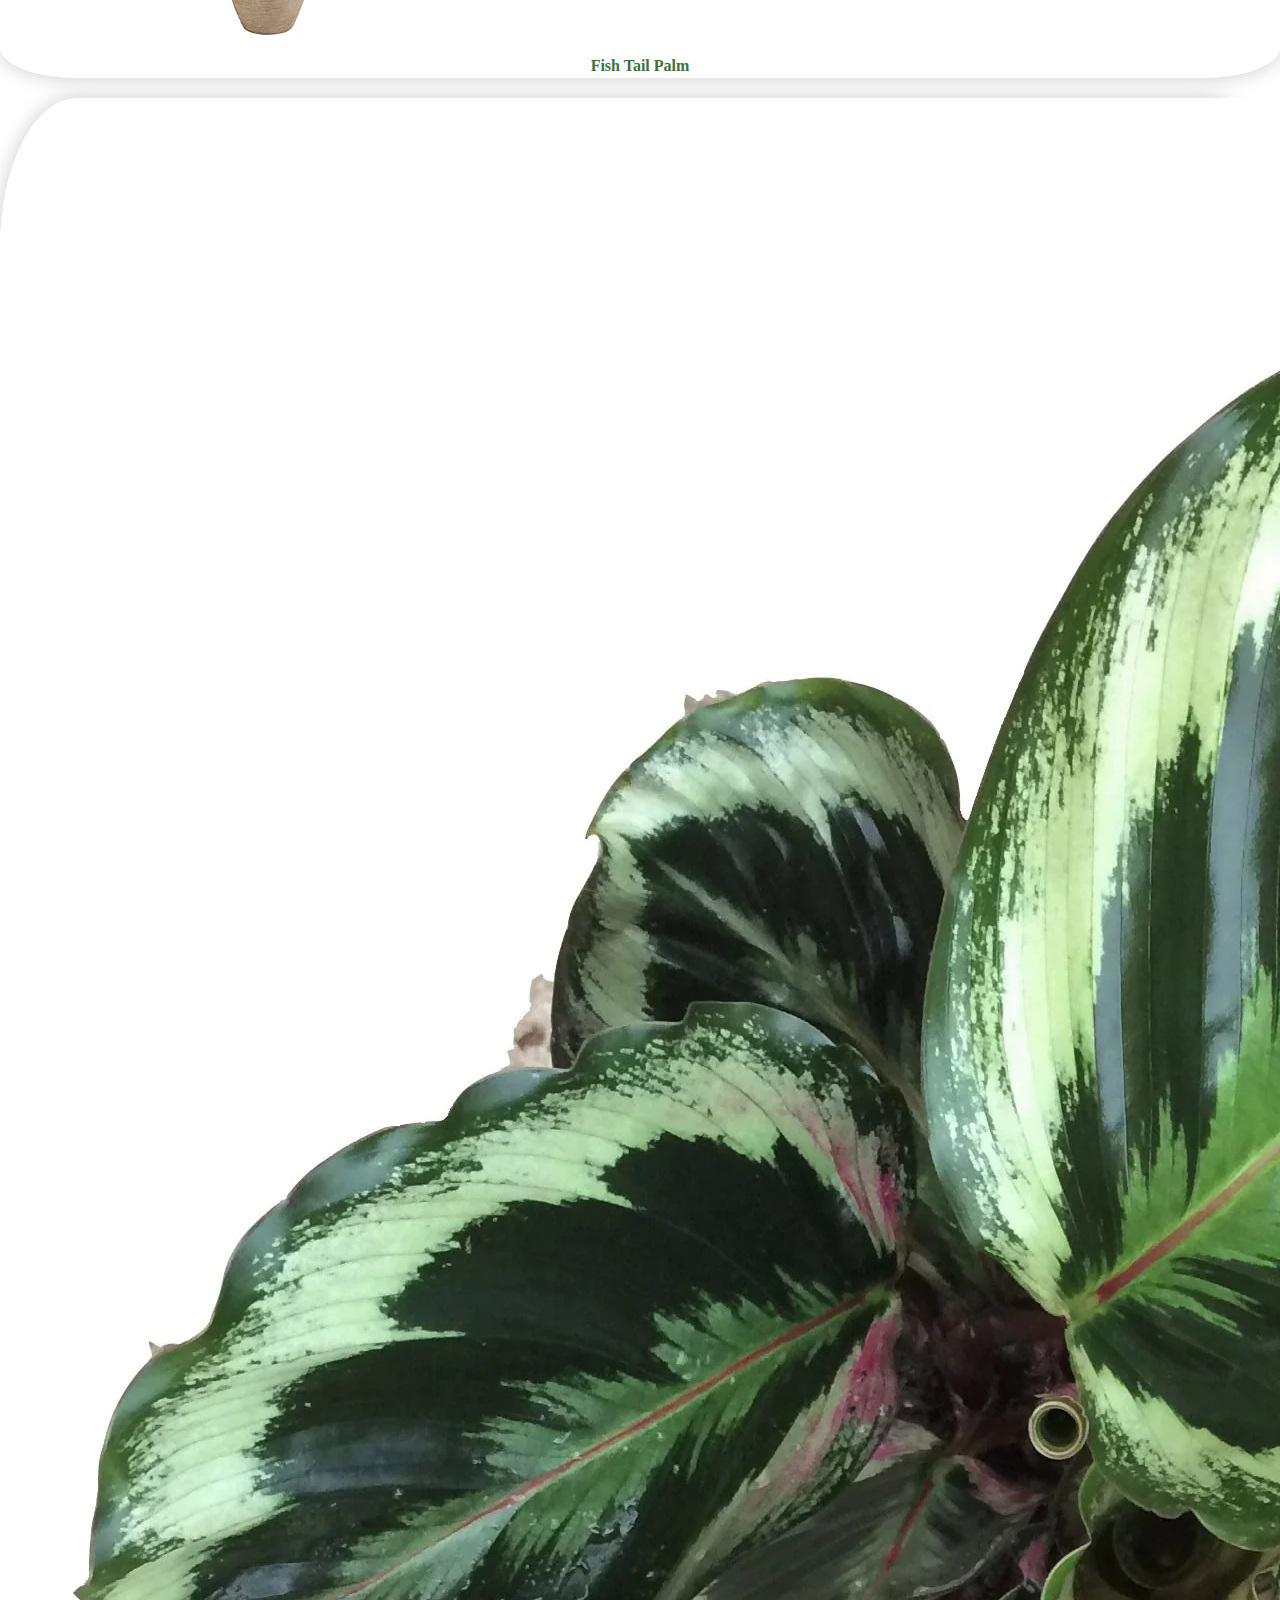
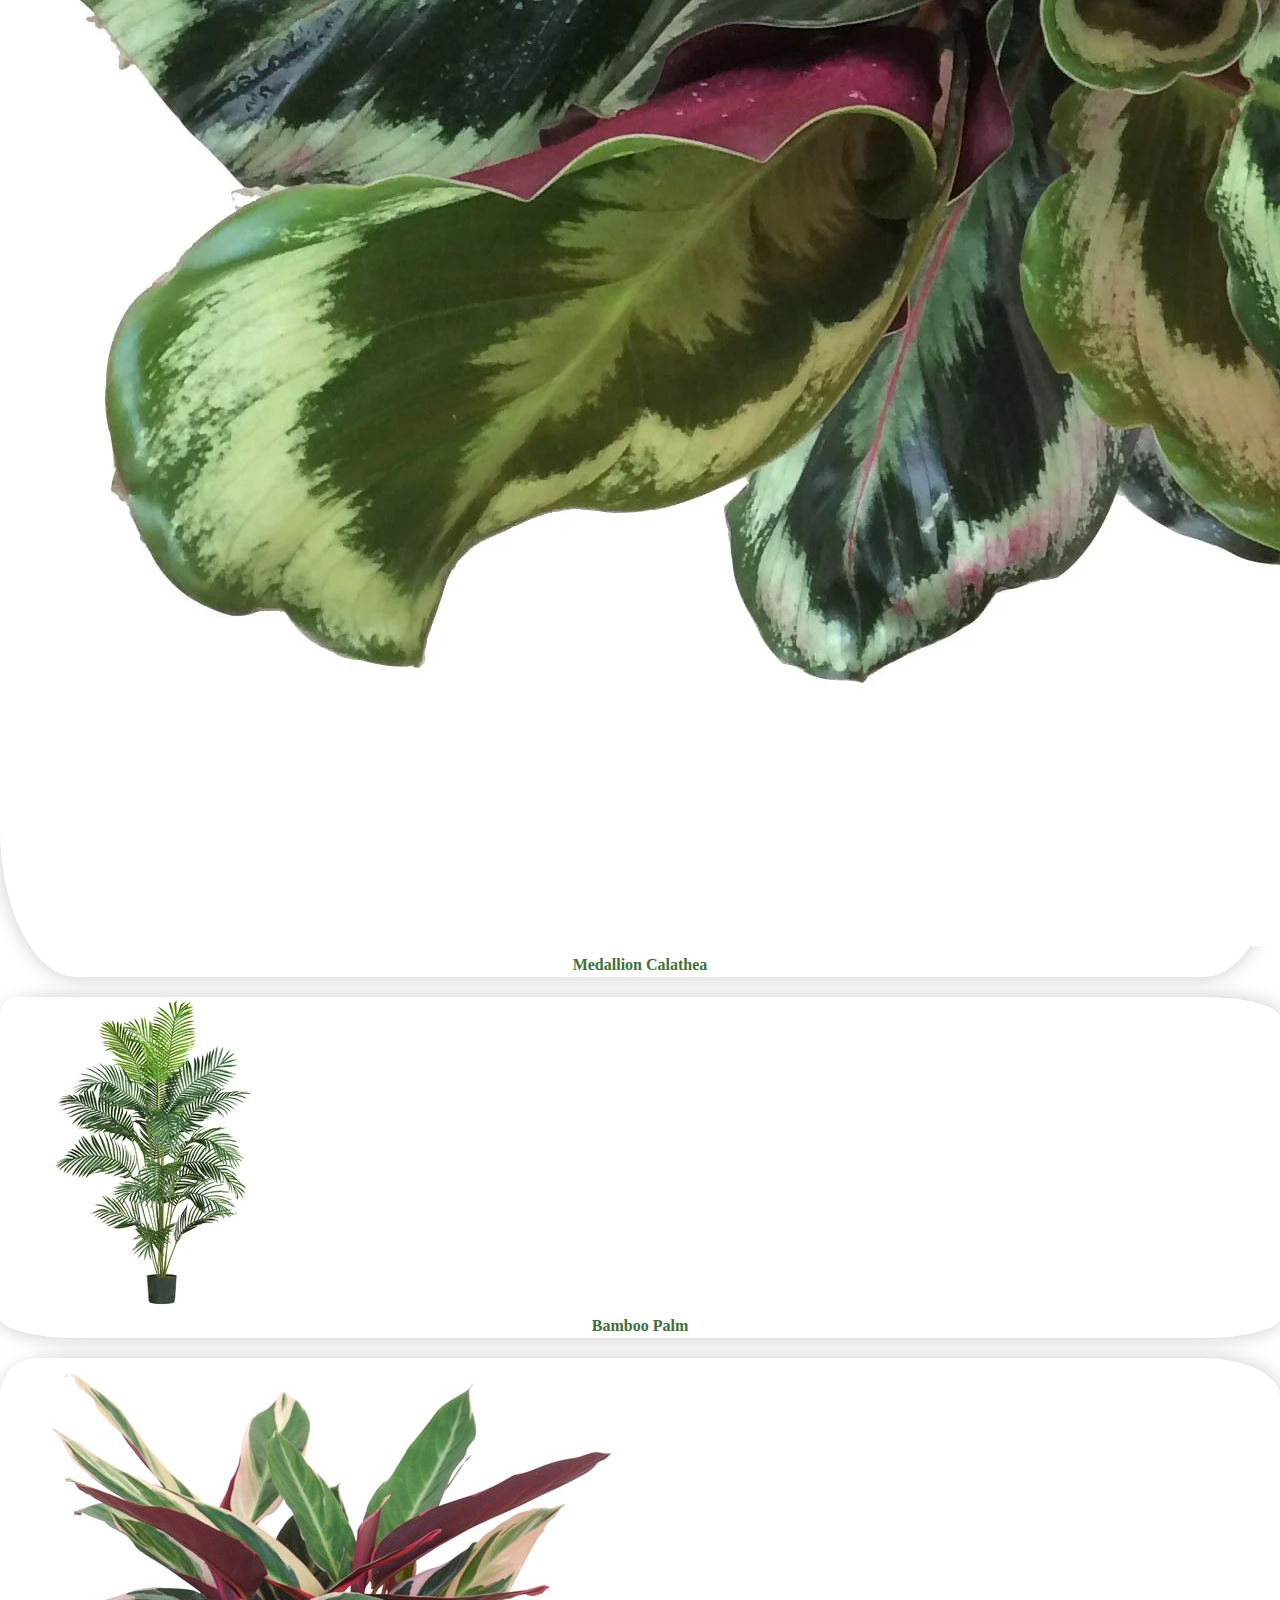
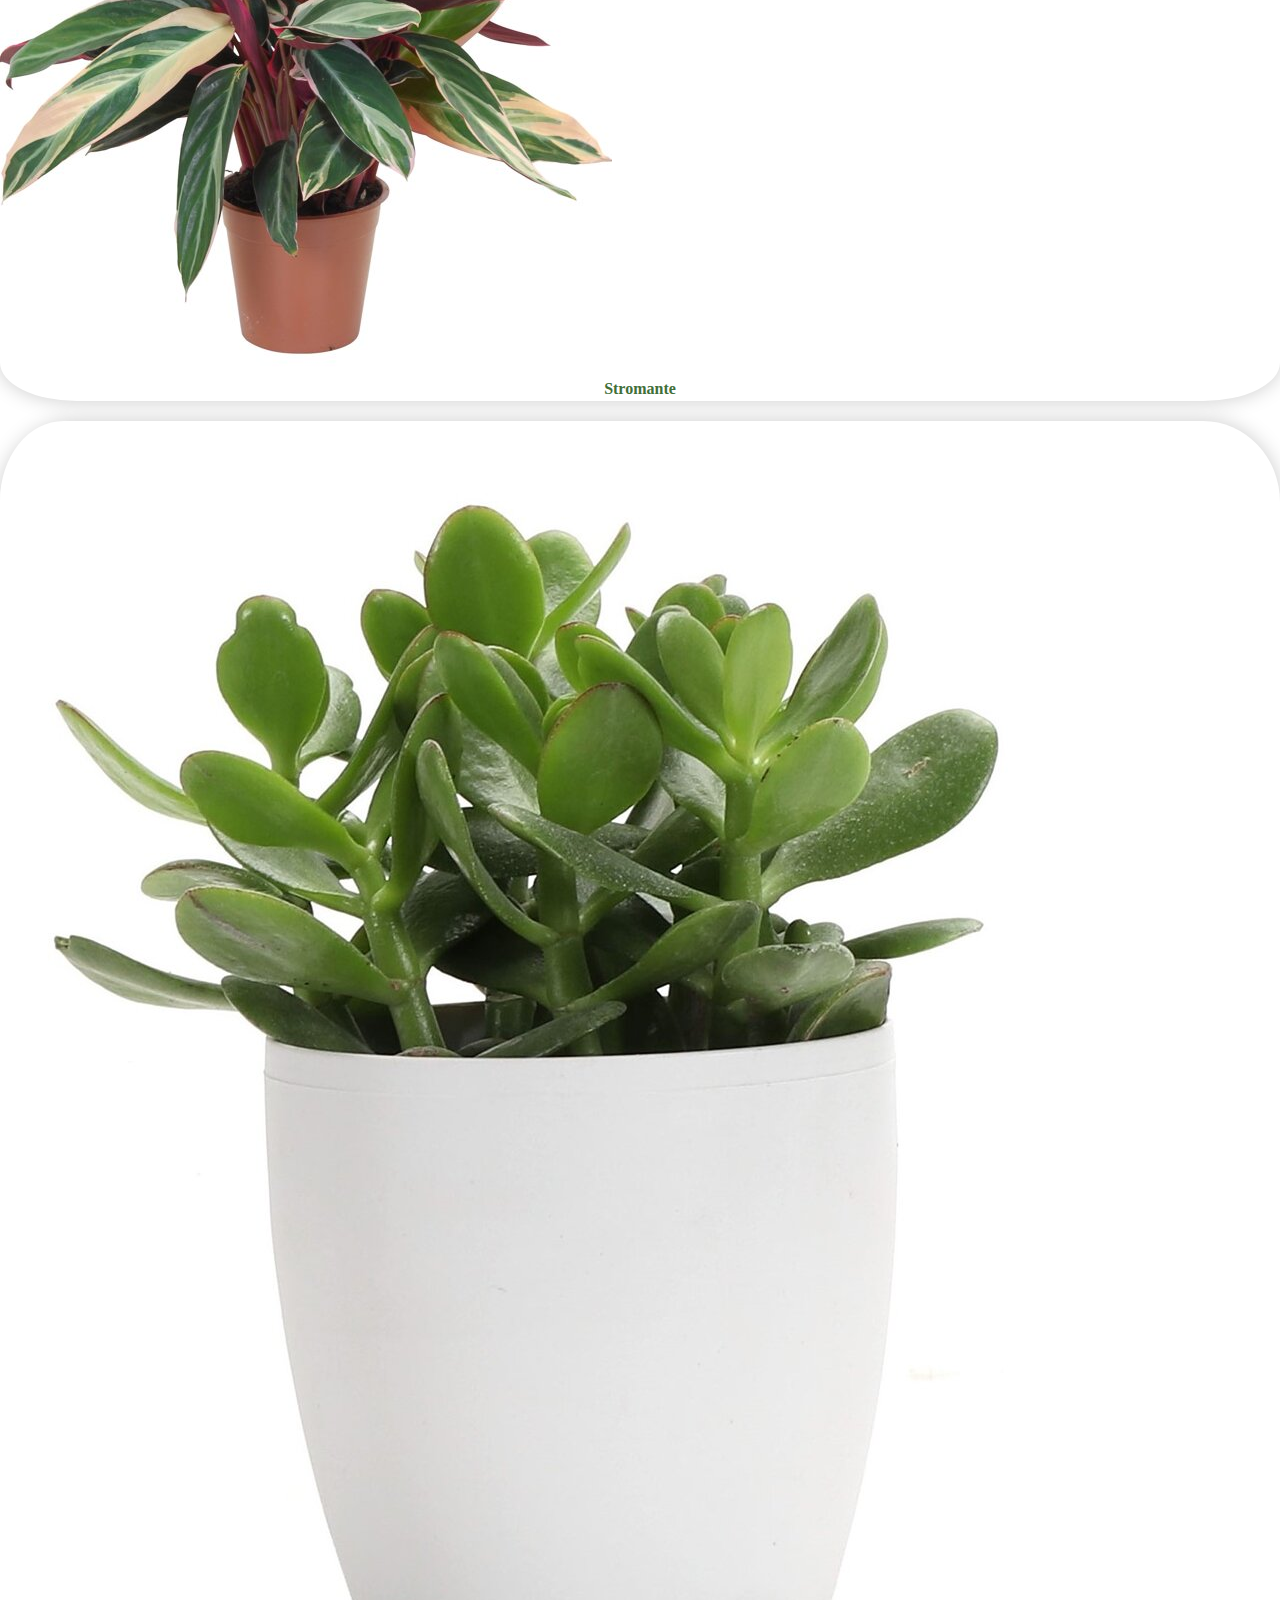
==== commit 99248d97: "added more plants" ====
--- a/index.html
+++ b/index.html
@@ -54,8 +54,8 @@
                 <div class="col-md-3 col-lg-3 col-sm-12">
                     <div class="card" data-id="Spider plant">
                         <div class=" card-img">
-                            <img src="images/4chlorpohytumcurlyspiderplat_bonnie_2_2000x.jpeg" alt="spider Plant image"
-                                class="img-fluid">
+                            <img src="../images/4chlorpohytumcurlyspiderplat_bonnie_2_2000x.jpeg"
+                                alt="spider Plant image" class="img-fluid">
                         </div>
 
                         <div class="card-body">
@@ -66,7 +66,7 @@
                 <div class="col-md-3 col-lg-3 col-sm-12">
                     <div class="card" data-id="Peace lily">
                         <div class="card-img">
-                            <img src="images/peace-lily-houseplant.jpeg" alt="peaceLily image" class="img-fluid">
+                            <img src="../images/peace-lily-houseplant.jpeg" alt="peaceLily image" class="img-fluid">
                         </div>
 
                         <div class="card-body">
@@ -75,9 +75,10 @@
                     </div>
                 </div>
                 <div class="col-md-3 col-lg-3 col-sm-12">
-                    <div class="card" data-id="Guzmania Sunnytime">
-                        <div class="card-img">
-                            <img src="images/neoregelia-bromeliad-plant.jpeg" alt="bromeliad image" class="img-fluid">
+                    <div class="card" data-id="Silver vase">
+                        <div class="card-img">
+                            <img src="../images/neoregelia-bromeliad-plant.jpeg" alt="bromeliad image"
+                                class="img-fluid">
                         </div>
 
                         <div class="card-body">
@@ -88,7 +89,8 @@
                 <div class="col-md-3 col-lg-3 col-sm-12">
                     <div class="card" data-id="Birdnest fern">
                         <div class="card-img">
-                            <img src="images/birds-nest-fern-plant.jpeg" alt="birds nest fern image" class="img-fluid">
+                            <img src="../images/birds-nest-fern-plant.jpeg" alt="birds nest fern image"
+                                class="img-fluid">
                         </div>
 
                         <div class="card-body">
@@ -99,7 +101,7 @@
                 <div class="col-md-3 col-lg-3 col-sm-12">
                     <div class="card" data-id="White Pothos">
                         <div class="card-img">
-                            <img src="images/pothos-marble-queen-plant.jpeg" alt="marble pothos image"
+                            <img src="../images/pothos-marble-queen-plant.jpeg" alt="marble pothos image"
                                 class="img-fluid">
                         </div>
 
@@ -111,7 +113,7 @@
                 <div class="col-md-3 col-lg-3 col-sm-12">
                     <div class="card" data-id="Splitleaf Philodendron">
                         <div class="card-img">
-                            <img src="images/splitleaf.jpeg" alt="split leaf  image" class="img-fluid">
+                            <img src="../images/splitleaf.jpeg" alt="split leaf  image" class="img-fluid">
                         </div>
 
                         <div class="card-body">
@@ -122,7 +124,7 @@
                 <div class="col-md-3 col-lg-3 col-sm-12">
                     <div class="card" data-id="Chinese Evergreen">
                         <div class="card-img">
-                            <img src="images/aglaonema-silver-bay-plants-close.jpeg" alt="Aglaonema Silver Bay image"
+                            <img src="../images/aglaonema-silver-bay-plants-close.jpeg" alt="Aglaonema Silver Bay image"
                                 class="img-fluid">
                         </div>
 
@@ -134,7 +136,7 @@
                 <div class="col-md-3 col-lg-3 col-sm-12">
                     <div class="card" data-id="Fidleleaf fig">
                         <div class="card-img">
-                            <img src="images/fiddleleaffig.jpeg" alt="Fidleleaf fig image" class="img-fluid">
+                            <img src="../images/fiddleleaffig.jpeg" alt="Fidleleaf fig image" class="img-fluid">
                         </div>
 
                         <div class="card-body">
@@ -153,313 +155,271 @@
 
 
                 <div class="col-md-3 col-lg-3 col-sm-12">
-                    <div class="card" data-id="Fidleleaf fig">
-                        <div class="card-img">
-                            <img src="images/fiddleleaffig.jpeg" alt="Fidleleaf fig image" class="img-fluid">
-                        </div>
-                        <div class="card-body">
-                            <h4 class="card-title">Fiddle Leaf Fig</h4>
-                        </div>
-                    </div>
-                </div>
-                <div class="col-md-3 col-lg-3 col-sm-12">
-                    <div class="card" data-id="Fidleleaf fig">
-                        <div class="card-img">
-                            <img src="images/fiddleleaffig.jpeg" alt="Fidleleaf fig image" class="img-fluid">
-                        </div>
-
-                        <div class="card-body">
-                            <h4 class="card-title">Fiddle Leaf Fig</h4>
-                        </div>
-                    </div>
-                </div>
-                <div class="col-md-3 col-lg-3 col-sm-12">
-                    <div class="card" data-id="Fidleleaf fig">
-                        <div class="card-img">
-                            <img src="images/fiddleleaffig.jpeg" alt="Fidleleaf fig image" class="img-fluid">
-                        </div>
-
-                        <div class="card-body">
-                            <h4 class="card-title">Fiddle Leaf Fig</h4>
-                        </div>
-                    </div>
-                </div>
-                <div class="col-md-3 col-lg-3 col-sm-12">
-                    <div class="card" data-id="Fidleleaf fig">
-                        <div class="card-img">
-                            <img src="images/fiddleleaffig.jpeg" alt="Fidleleaf fig image" class="img-fluid">
-                        </div>
-
-                        <div class="card-body">
-                            <h4 class="card-title">Fiddle Leaf Fig</h4>
-                        </div>
-                    </div>
-                </div>
-                <div class="col-md-3 col-lg-3 col-sm-12">
-                    <div class="card" data-id="Fidleleaf fig">
-                        <div class="card-img">
-                            <img src="images/fiddleleaffig.jpeg" alt="Fidleleaf fig image" class="img-fluid">
-                        </div>
-
-                        <div class="card-body">
-                            <h4 class="card-title">Fiddle Leaf Fig</h4>
-                        </div>
-                    </div>
-                </div>
-                <div class="col-md-3 col-lg-3 col-sm-12">
-                    <div class="card" data-id="Fidleleaf fig">
-                        <div class="card-img">
-                            <img src="images/fiddleleaffig.jpeg" alt="Fidleleaf fig image" class="img-fluid">
-                        </div>
-
-                        <div class="card-body">
-                            <h4 class="card-title">Fiddle Leaf Fig</h4>
-                        </div>
-                    </div>
-                </div>
-                <div class="col-md-3 col-lg-3 col-sm-12">
-                    <div class="card" data-id="Fidleleaf fig">
-                        <div class="card-img">
-                            <img src="images/fiddleleaffig.jpeg" alt="Fidleleaf fig image" class="img-fluid">
-                        </div>
-
-                        <div class="card-body">
-                            <h4 class="card-title">Fiddle Leaf Fig</h4>
-                        </div>
-                    </div>
-                </div>
-                <div class="col-md-3 col-lg-3 col-sm-12">
-                    <div class="card" data-id="Fidleleaf fig">
-                        <div class="card-img">
-                            <img src="images/fiddleleaffig.jpeg" alt="Fidleleaf fig image" class="img-fluid">
-                        </div>
-
-                        <div class="card-body">
-                            <h4 class="card-title">Fiddle Leaf Fig</h4>
-                        </div>
-                    </div>
-                </div>
-                <div class="col-md-3 col-lg-3 col-sm-12">
-                    <div class="card" data-id="Fidleleaf fig">
-                        <div class="card-img">
-                            <img src="images/fiddleleaffig.jpeg" alt="Fidleleaf fig image" class="img-fluid">
-                        </div>
-
-                        <div class="card-body">
-                            <h4 class="card-title">Fiddle Leaf Fig</h4>
-                        </div>
-                    </div>
-                </div>
-                <div class="col-md-3 col-lg-3 col-sm-12">
-                    <div class="card" data-id="Fidleleaf fig">
-                        <div class="card-img">
-                            <img src="images/fiddleleaffig.jpeg" alt="Fidleleaf fig image" class="img-fluid">
-                        </div>
-
-                        <div class="card-body">
-                            <h4 class="card-title">Fiddle Leaf Fig</h4>
-                        </div>
-                    </div>
-                </div>
-                <div class="col-md-3 col-lg-3 col-sm-12">
-                    <div class="card" data-id="Fidleleaf fig">
-                        <div class="card-img">
-                            <img src="images/fiddleleaffig.jpeg" alt="Fidleleaf fig image" class="img-fluid">
-                        </div>
-
-                        <div class="card-body">
-                            <h4 class="card-title">Fiddle Leaf Fig</h4>
-                        </div>
-                    </div>
-                </div>
-                <div class="col-md-3 col-lg-3 col-sm-12">
-                    <div class="card" data-id="Fidleleaf fig">
-                        <div class="card-img">
-                            <img src="images/fiddleleaffig.jpeg" alt="Fidleleaf fig image" class="img-fluid">
-                        </div>
-
-                        <div class="card-body">
-                            <h4 class="card-title">Fiddle Leaf Fig</h4>
-                        </div>
-                    </div>
-                </div>
-                <div class="col-md-3 col-lg-3 col-sm-12">
-                    <div class="card" data-id="Fidleleaf fig">
-                        <div class="card-img">
-                            <img src="images/fiddleleaffig.jpeg" alt="Fidleleaf fig image" class="img-fluid">
-                        </div>
-
-                        <div class="card-body">
-                            <h4 class="card-title">Fiddle Leaf Fig</h4>
-                        </div>
-                    </div>
-                </div>
-                <div class="col-md-3 col-lg-3 col-sm-12">
-                    <div class="card" data-id="Fidleleaf fig">
-                        <div class="card-img">
-                            <img src="images/fiddleleaffig.jpeg" alt="Fidleleaf fig image" class="img-fluid">
-                        </div>
-
-                        <div class="card-body">
-                            <h4 class="card-title">Fiddle Leaf Fig</h4>
-                        </div>
-                    </div>
-                </div>
-                <div class="col-md-3 col-lg-3 col-sm-12">
-                    <div class="card" data-id="Fidleleaf fig">
-                        <div class="card-img">
-                            <img src="images/fiddleleaffig.jpeg" alt="Fidleleaf fig image" class="img-fluid">
-                        </div>
-
-                        <div class="card-body">
-                            <h4 class="card-title">Fiddle Leaf Fig</h4>
-                        </div>
-                    </div>
-                </div>
-                <div class="col-md-3 col-lg-3 col-sm-12">
-                    <div class="card" data-id="Fidleleaf fig">
-                        <div class="card-img">
-                            <img src="images/fiddleleaffig.jpeg" alt="Fidleleaf fig image" class="img-fluid">
-                        </div>
-
-                        <div class="card-body">
-                            <h4 class="card-title">Fiddle Leaf Fig</h4>
-                        </div>
-                    </div>
-                </div>
-                <div class="col-md-3 col-lg-3 col-sm-12">
-                    <div class="card" data-id="Fidleleaf fig">
-                        <div class="card-img">
-                            <img src="images/fiddleleaffig.jpeg" alt="Fidleleaf fig image" class="img-fluid">
-                        </div>
-
-                        <div class="card-body">
-                            <h4 class="card-title">Fiddle Leaf Fig</h4>
-                        </div>
-                    </div>
-                </div>
-                <div class="col-md-3 col-lg-3 col-sm-12">
-                    <div class="card" data-id="Fidleleaf fig">
-                        <div class="card-img">
-                            <img src="images/fiddleleaffig.jpeg" alt="Fidleleaf fig image" class="img-fluid">
-                        </div>
-
-                        <div class="card-body">
-                            <h4 class="card-title">Fiddle Leaf Fig</h4>
-                        </div>
-                    </div>
-                </div>
-                <div class="col-md-3 col-lg-3 col-sm-12">
-                    <div class="card" data-id="Fidleleaf fig">
-                        <div class="card-img">
-                            <img src="images/fiddleleaffig.jpeg" alt="Fidleleaf fig image" class="img-fluid">
-                        </div>
-
-                        <div class="card-body">
-                            <h4 class="card-title">Fiddle Leaf Fig</h4>
-                        </div>
-                    </div>
-                </div>
-                <div class="col-md-3 col-lg-3 col-sm-12">
-                    <div class="card" data-id="Fidleleaf fig">
-                        <div class="card-img">
-                            <img src="images/fiddleleaffig.jpeg" alt="Fidleleaf fig image" class="img-fluid">
-                        </div>
-
-                        <div class="card-body">
-                            <h4 class="card-title">Fiddle Leaf Fig</h4>
-                        </div>
-                    </div>
-                </div>
-                <div class="col-md-3 col-lg-3 col-sm-12">
-                    <div class="card" data-id="Fidleleaf fig">
-                        <div class="card-img">
-                            <img src="images/fiddleleaffig.jpeg" alt="Fidleleaf fig image" class="img-fluid">
-                        </div>
-
-                        <div class="card-body">
-                            <h4 class="card-title">Fiddle Leaf Fig</h4>
-                        </div>
-                    </div>
-                </div>
-                <div class="col-md-3 col-lg-3 col-sm-12">
-                    <div class="card" data-id="Fidleleaf fig">
-                        <div class="card-img">
-                            <img src="images/fiddleleaffig.jpeg" alt="Fidleleaf fig image" class="img-fluid">
-                        </div>
-
-                        <div class="card-body">
-                            <h4 class="card-title">Fiddle Leaf Fig</h4>
-                        </div>
-                    </div>
-                </div>
-                <div class="col-md-3 col-lg-3 col-sm-12">
-                    <div class="card" data-id="Fidleleaf fig">
-                        <div class="card-img">
-                            <img src="images/fiddleleaffig.jpeg" alt="Fidleleaf fig image" class="img-fluid">
-                        </div>
-
-                        <div class="card-body">
-                            <h4 class="card-title">Fiddle Leaf Fig</h4>
-                        </div>
-                    </div>
-                </div>
-                <div class="col-md-3 col-lg-3 col-sm-12">
-                    <div class="card" data-id="Fidleleaf fig">
-                        <div class="card-img">
-                            <img src="images/fiddleleaffig.jpeg" alt="Fidleleaf fig image" class="img-fluid">
-                        </div>
-
-                        <div class="card-body">
-                            <h4 class="card-title">Fiddle Leaf Fig</h4>
-                        </div>
-                    </div>
-                </div>
-                <div class="col-md-3 col-lg-3 col-sm-12">
-                    <div class="card" data-id="Fidleleaf fig">
-                        <div class="card-img">
-                            <img src="images/fiddleleaffig.jpeg" alt="Fidleleaf fig image" class="img-fluid">
-                        </div>
-
-                        <div class="card-body">
-                            <h4 class="card-title">Fiddle Leaf Fig</h4>
-                        </div>
-                    </div>
-                </div>
-                <div class="col-md-3 col-lg-3 col-sm-12">
-                    <div class="card" data-id="Fidleleaf fig">
-                        <div class="card-img">
-                            <img src="images/fiddleleaffig.jpeg" alt="Fidleleaf fig image" class="img-fluid">
-                        </div>
-
-                        <div class="card-body">
-                            <h4 class="card-title">Fiddle Leaf Fig</h4>
-                        </div>
-                    </div>
-                </div>
-                <div class="col-md-3 col-lg-3 col-sm-12">
-                    <div class="card" data-id="Fidleleaf fig">
-                        <div class="card-img">
-                            <img src="images/fiddleleaffig.jpeg" alt="Fidleleaf fig image" class="img-fluid">
-                        </div>
-
-                        <div class="card-body">
-                            <h4 class="card-title">Fiddle Leaf Fig</h4>
-                        </div>
-                    </div>
-                </div>
-                <div class="col-md-3 col-lg-3 col-sm-12">
-                    <div class="card" data-id="Fidleleaf fig">
-                        <div class="card-img">
-                            <img src="images/fiddleleaffig.jpeg" alt="Fidleleaf fig image" class="img-fluid">
-                        </div>
-
-                        <div class="card-body">
-                            <h4 class="card-title">Fiddle Leaf Fig</h4>
-                        </div>
-                    </div>
-                </div>
-
+                    <div class="card" data-id="Rosy Maidenhair">
+                        <div class="card-img">
+                            <img src="../images/maidenhair.jpeg" alt="Rosy Maidenhair image" class="img-fluid">
+                        </div>
+                        <div class="card-body">
+                            <h4 class="card-title">Rosy Maidenhair Fern</h4>
+                        </div>
+                    </div>
+                </div>
+                <div class="col-md-3 col-lg-3 col-sm-12">
+                    <div class="card" data-id="Elephant ear">
+                        <div class="card-img">
+                            <img src="images/Elephant ear.jpeg" alt="Elephant ear image" class="img-fluid">
+                        </div>
+
+                        <div class="card-body">
+                            <h4 class="card-title">Elephant ear</h4>
+                        </div>
+                    </div>
+                </div>
+                <div class="col-md-3 col-lg-3 col-sm-12">
+                    <div class="card" data-id="Cast iron plant">
+                        <div class="card-img">
+                            <img src="images/cast-iron.jpeg" alt="Cast iron plant image" class="img-fluid">
+                        </div>
+
+                        <div class="card-body">
+                            <h4 class="card-title">Cast iron plant</h4>
+                        </div>
+                    </div>
+                </div>
+                <div class="col-md-3 col-lg-3 col-sm-12">
+                    <div class="card" data-id="Bronze Anthurium">
+                        <div class="card-img">
+                            <img src="../images/AnthuriumBronze.jpeg" alt="Bronze Anthurium image" class="img-fluid">
+                        </div>
+
+                        <div class="card-body">
+                            <h4 class="card-title">Bronze Anthurium</h4>
+                        </div>
+                    </div>
+                </div>
+                <div class="col-md-3 col-lg-3 col-sm-12">
+                    <div class="card" data-id="Fish tail palm">
+                        <div class="card-img">
+                            <img src="images/fishtailpam.jpeg" alt="Fish tail palm image" class="img-fluid">
+                        </div>
+
+                        <div class="card-body">
+                            <h4 class="card-title">Fish Tail Palm</h4>
+                        </div>
+                    </div>
+                </div>
+                <div class="col-md-3 col-lg-3 col-sm-12">
+                    <div class="card" data-id="Medallion Calathea">
+                        <div class="card-img">
+                            <img src="../images/MedallionCalathea.jpeg" alt="Medallion Calathea image"
+                                class="img-fluid">
+                        </div>
+
+                        <div class="card-body">
+                            <h4 class="card-title">Medallion Calathea</h4>
+                        </div>
+                    </div>
+                </div>
+                <div class="col-md-3 col-lg-3 col-sm-12">
+                    <div class="card" data-id="Bamboo palm">
+                        <div class="card-img">
+                            <img src="images/bamboopalm.jpeg" alt="Bamboo palm image" class="img-fluid">
+                        </div>
+
+                        <div class="card-body">
+                            <h4 class="card-title">Bamboo Palm</h4>
+                        </div>
+                    </div>
+                </div>
+                <div class="col-md-3 col-lg-3 col-sm-12">
+                    <div class="card" data-id="Stromante">
+                        <div class="card-img">
+                            <img src="images/stomanthe.jpeg" alt="Stromante image" class="img-fluid">
+                        </div>
+
+                        <div class="card-body">
+                            <h4 class="card-title">Stromante</h4>
+                        </div>
+                    </div>
+                </div>
+                <div class="col-md-3 col-lg-3 col-sm-12">
+                    <div class="card" data-id="Jade Plant">
+                        <div class="card-img">
+                            <img src="images/jadeplant.jpeg" alt="Jade Plant image" class="img-fluid">
+                        </div>
+
+                        <div class="card-body">
+                            <h4 class="card-title">Jade Plant</h4>
+                        </div>
+                    </div>
+                </div>
+                <div class="col-md-3 col-lg-3 col-sm-12">
+                    <div class="card" data-id="Stiped calathea">
+                        <div class="card-img">
+                            <img src="images/Stiped calathea.jpeg" alt="Stiped calathea image" class="img-fluid">
+                        </div>
+
+                        <div class="card-body">
+                            <h4 class="card-title">Striped calathea</h4>
+                        </div>
+                    </div>
+                </div>
+                <div class="col-md-3 col-lg-3 col-sm-12">
+                    <div class="card" data-id="Yellow Malaysian Dracaena">
+                        <div class="card-img">
+                            <img src="images/Yellow Malaysian Dracaena.jpeg" alt="Yellow Malaysian Dracaena image"
+                                class="img-fluid">
+                        </div>
+
+                        <div class="card-body">
+                            <h4 class="card-title">Yellow Malaysian Dracaena</h4>
+                        </div>
+                    </div>
+                </div>
+                <div class="col-md-3 col-lg-3 col-sm-12">
+                    <div class="card" data-id="Sago palm">
+                        <div class="card-img">
+                            <img src="images/sagopalm.jpeg" alt="Sago palm image" class="img-fluid">
+                        </div>
+
+                        <div class="card-body">
+                            <h4 class="card-title">Sago palm</h4>
+                        </div>
+                    </div>
+                </div>
+                <div class="col-md-3 col-lg-3 col-sm-12">
+                    <div class="card" data-id="Rubber plant">
+                        <div class="card-img">
+                            <img src="images/Rubber plant.jpeg" alt="Rubber plant image" class="img-fluid">
+                        </div>
+
+                        <div class="card-body">
+                            <h4 class="card-title">Rubber plant</h4>
+                        </div>
+                    </div>
+                </div>
+                <div class="col-md-3 col-lg-3 col-sm-12">
+                    <div class="card" data-id="Orchid cactus">
+                        <div class="card-img">
+                            <img src="images/Orchid cactus.jpeg" alt="Orchid cactus image" class="img-fluid">
+                        </div>
+
+                        <div class="card-body">
+                            <h4 class="card-title">Orchid cactus</h4>
+                        </div>
+                    </div>
+                </div>
+                <div class="col-md-3 col-lg-3 col-sm-12">
+                    <div class="card" data-id="Weeping fig">
+                        <div class="card-img">
+                            <img src="images/Weeping fig.jpeg" alt="Weeping fig image" class="img-fluid">
+                        </div>
+
+                        <div class="card-body">
+                            <h4 class="card-title">Weeping fig</h4>
+                        </div>
+                    </div>
+                </div>
+                <div class="col-md-3 col-lg-3 col-sm-12">
+                    <div class="card" data-id="Epipremnum aureum">
+                        <div class="card-img">
+                            <img src="images/Epipremnum aureum.jpeg" alt="Epipremnum aureum image" class="img-fluid">
+                        </div>
+
+                        <div class="card-body">
+                            <h4 class="card-title">Epipremnum aureum</h4>
+                        </div>
+                    </div>
+                </div>
+                <div class="col-md-3 col-lg-3 col-sm-12">
+                    <div class="card" data-id="Herringbone">
+                        <div class="card-img">
+                            <img src="images/Herringbone.jpg" alt="Herringbone image" class="img-fluid">
+                        </div>
+
+                        <div class="card-body">
+                            <h4 class="card-title">Herringbone</h4>
+                        </div>
+                    </div>
+                </div>
+                <div class="col-md-3 col-lg-3 col-sm-12">
+                    <div class="card" data-id="Wax plant">
+                        <div class="card-img">
+                            <img src="images/wax plant.jpeg" alt="Wax plant image" class="img-fluid">
+                        </div>
+
+                        <div class="card-body">
+                            <h4 class="card-title">Wax plant</h4>
+                        </div>
+                    </div>
+                </div>
+                <div class="col-md-3 col-lg-3 col-sm-12">
+                    <div class="card" data-id="Red Philodendron">
+                        <div class="card-img">
+                            <img src="images/Red Philodendron.jpeg" alt="Red Philodendron image" class="img-fluid">
+                        </div>
+
+                        <div class="card-body">
+                            <h4 class="card-title">Red Philodendron</h4>
+                        </div>
+                    </div>
+                </div>
+                <div class="col-md-3 col-lg-3 col-sm-12">
+                    <div class="card" data-id="Velvet leaf vine">
+                        <div class="card-img">
+                            <img src="images/Velvet leaf vine.jpeg" alt="Velvet leaf vine image" class="img-fluid">
+                        </div>
+
+                        <div class="card-body">
+                            <h4 class="card-title">Velvet leaf vine</h4>
+                        </div>
+                    </div>
+                </div>
+                <div class="col-md-3 col-lg-3 col-sm-12">
+                    <div class="card" data-id="Elephant foot">
+                        <div class="card-img">
+                            <img src="images/Elephant foot.jpeg" alt="Elephant foot image" class="img-fluid">
+                        </div>
+
+                        <div class="card-body">
+                            <h4 class="card-title">Elephant foot</h4>
+                        </div>
+                    </div>
+                </div>
+                <div class="col-md-3 col-lg-3 col-sm-12">
+                    <div class="card" data-id="Lime philodendron">
+                        <div class="card-img">
+                            <img src="images/Lime philodendron.jpeg.crdownload" alt="Lime philodendron image"
+                                class="img-fluid">
+                        </div>
+
+                        <div class="card-body">
+                            <h4 class="card-title">Lime philodendron</h4>
+                        </div>
+                    </div>
+                </div>
+                <div class="col-md-3 col-lg-3 col-sm-12">
+                    <div class="card" data-id="English ivy">
+                        <div class="card-img">
+                            <img src="images/English ivy.jpeg" alt="English ivy image" class="img-fluid">
+                        </div>
+
+                        <div class="card-body">
+                            <h4 class="card-title">English ivy</h4>
+                        </div>
+                    </div>
+                </div>
+                <div class="col-md-3 col-lg-3 col-sm-12">
+                    <div class="card" data-id="Boston fern">
+                        <div class="card-img">
+                            <img src="images/Boston fern1.jpeg" alt="Boston fern image" class="img-fluid">
+                        </div>
+
+                        <div class="card-body">
+                            <h4 class="card-title">Boston fern</h4>
+                        </div>
+                    </div>
+                </div>
             </div>
         </div>
     </div>
@@ -469,7 +429,10 @@
         <div class="modal-dialog">
             <article class="modal-content">
 
-            </article>
+
+
+
+            </article><!-- End of Modal-content -->
         </div><!-- End of Modal-dialog -->
     </div> <!-- End of Modal-overlay -->
 
